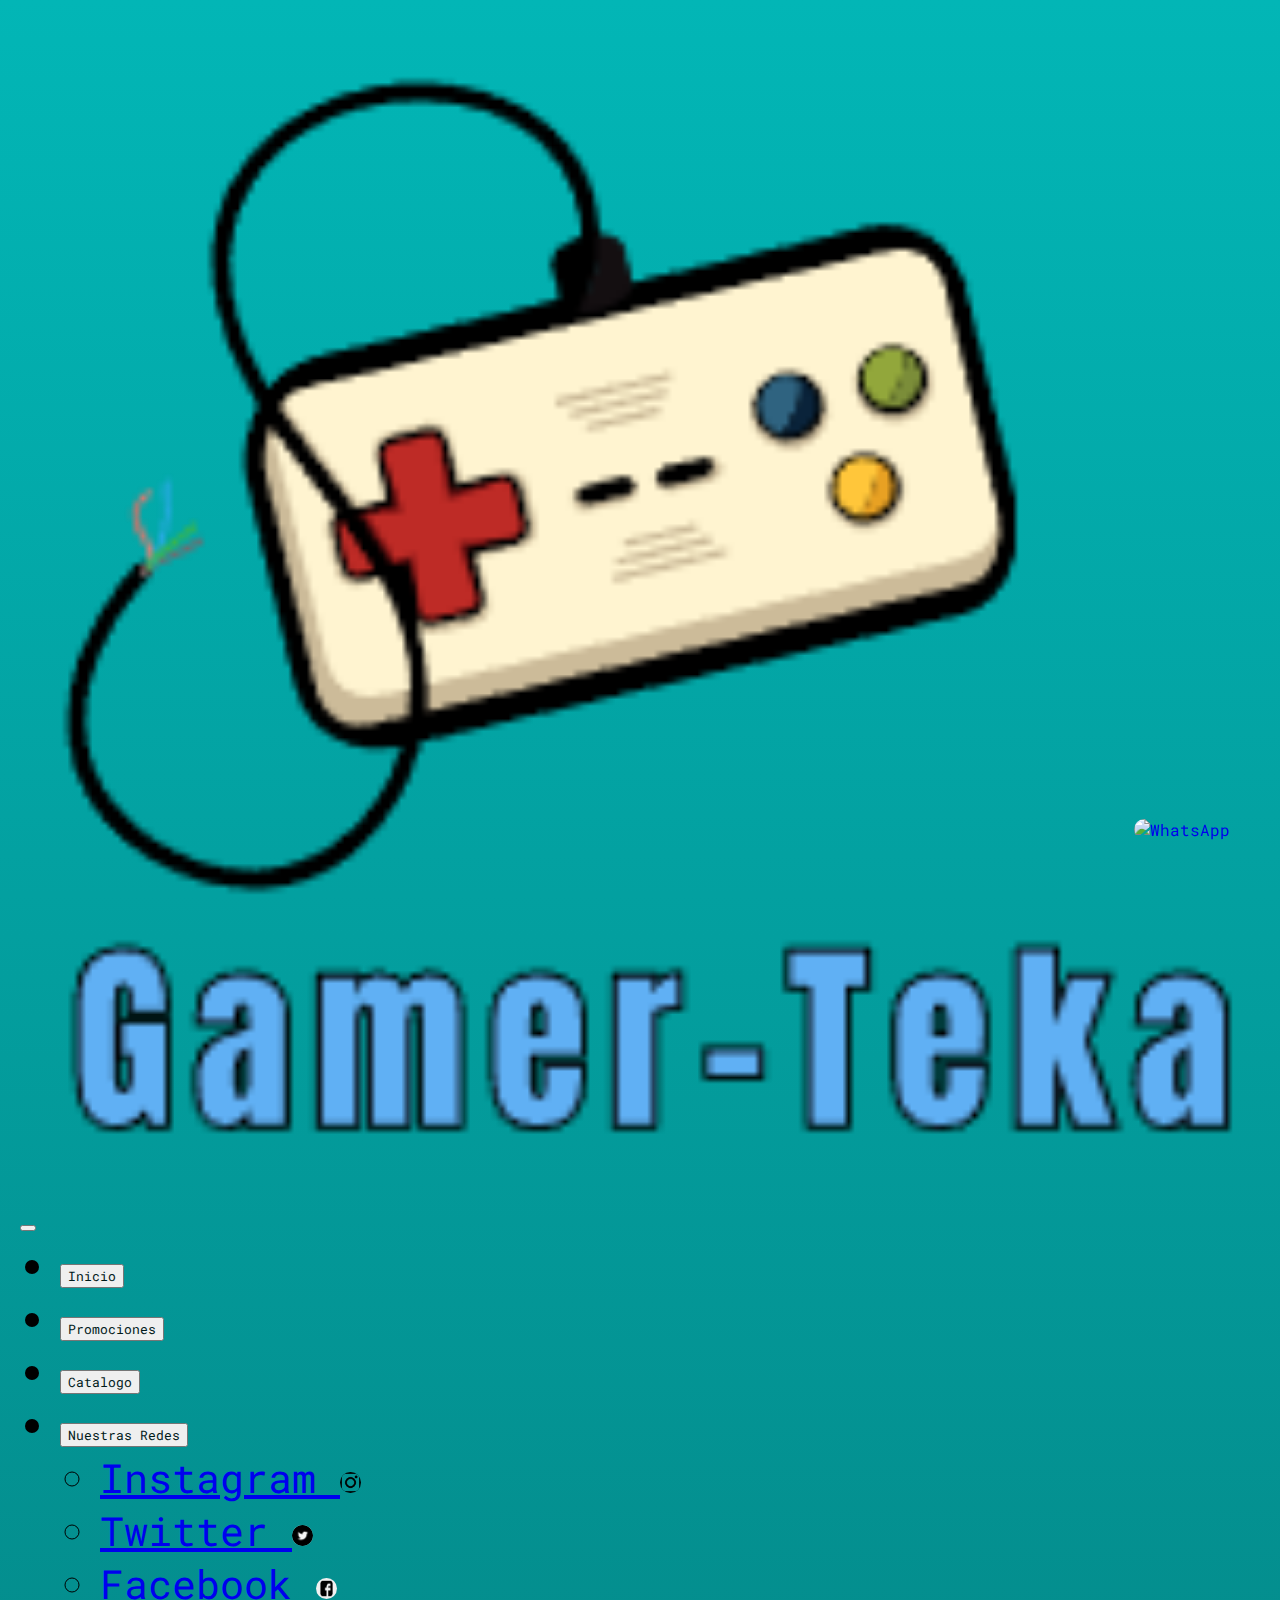
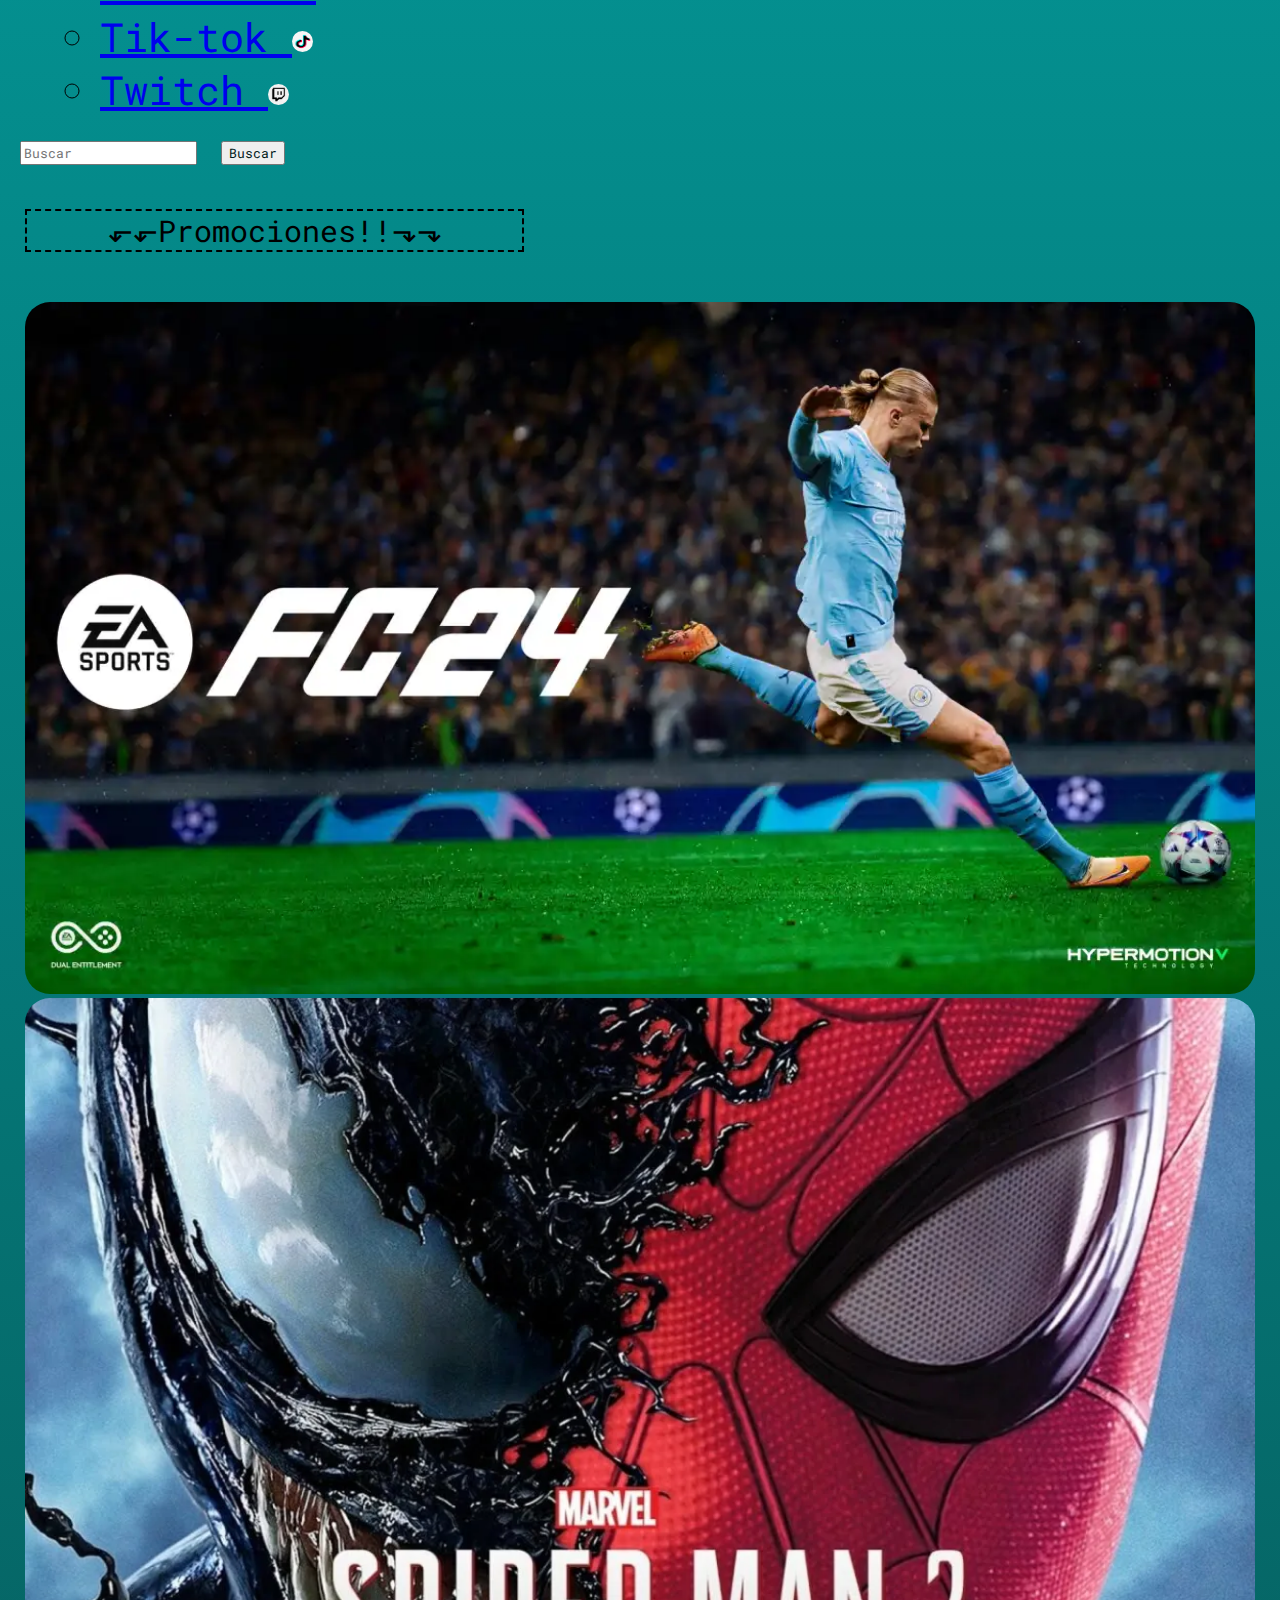
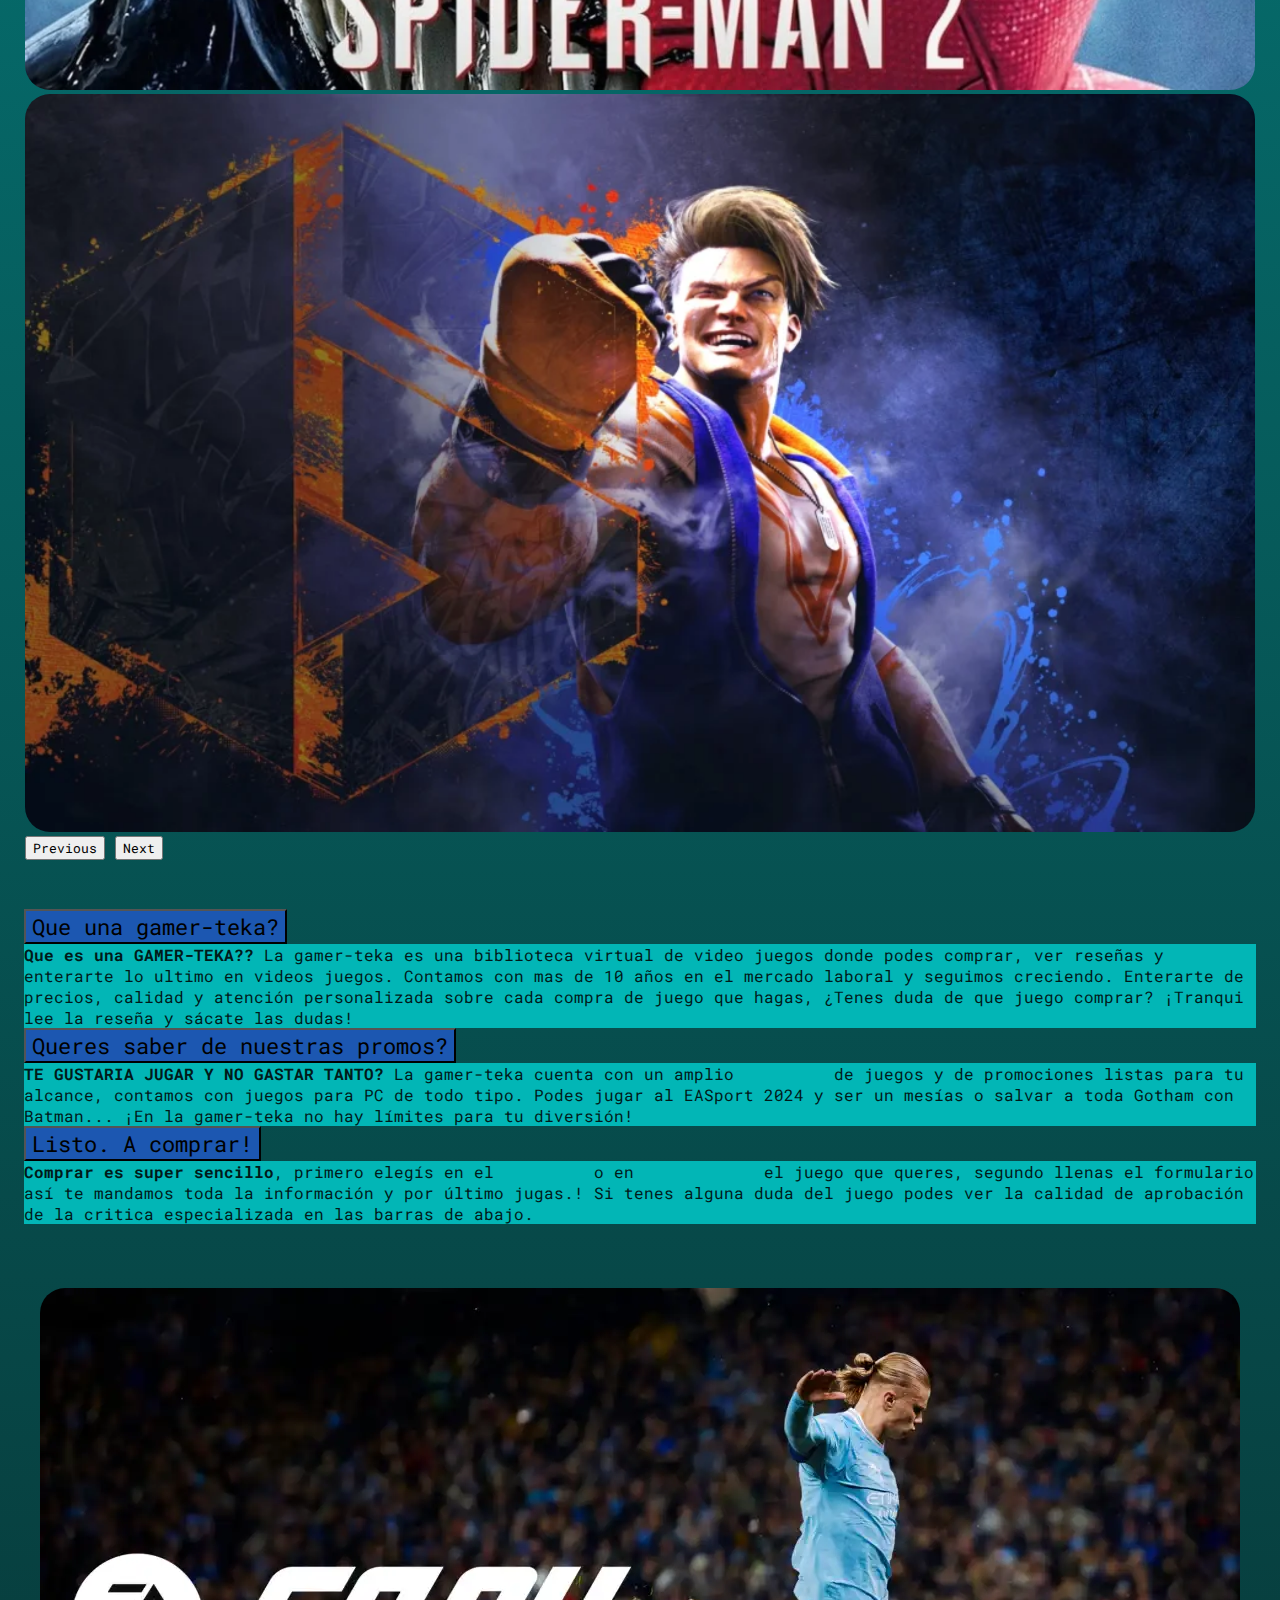
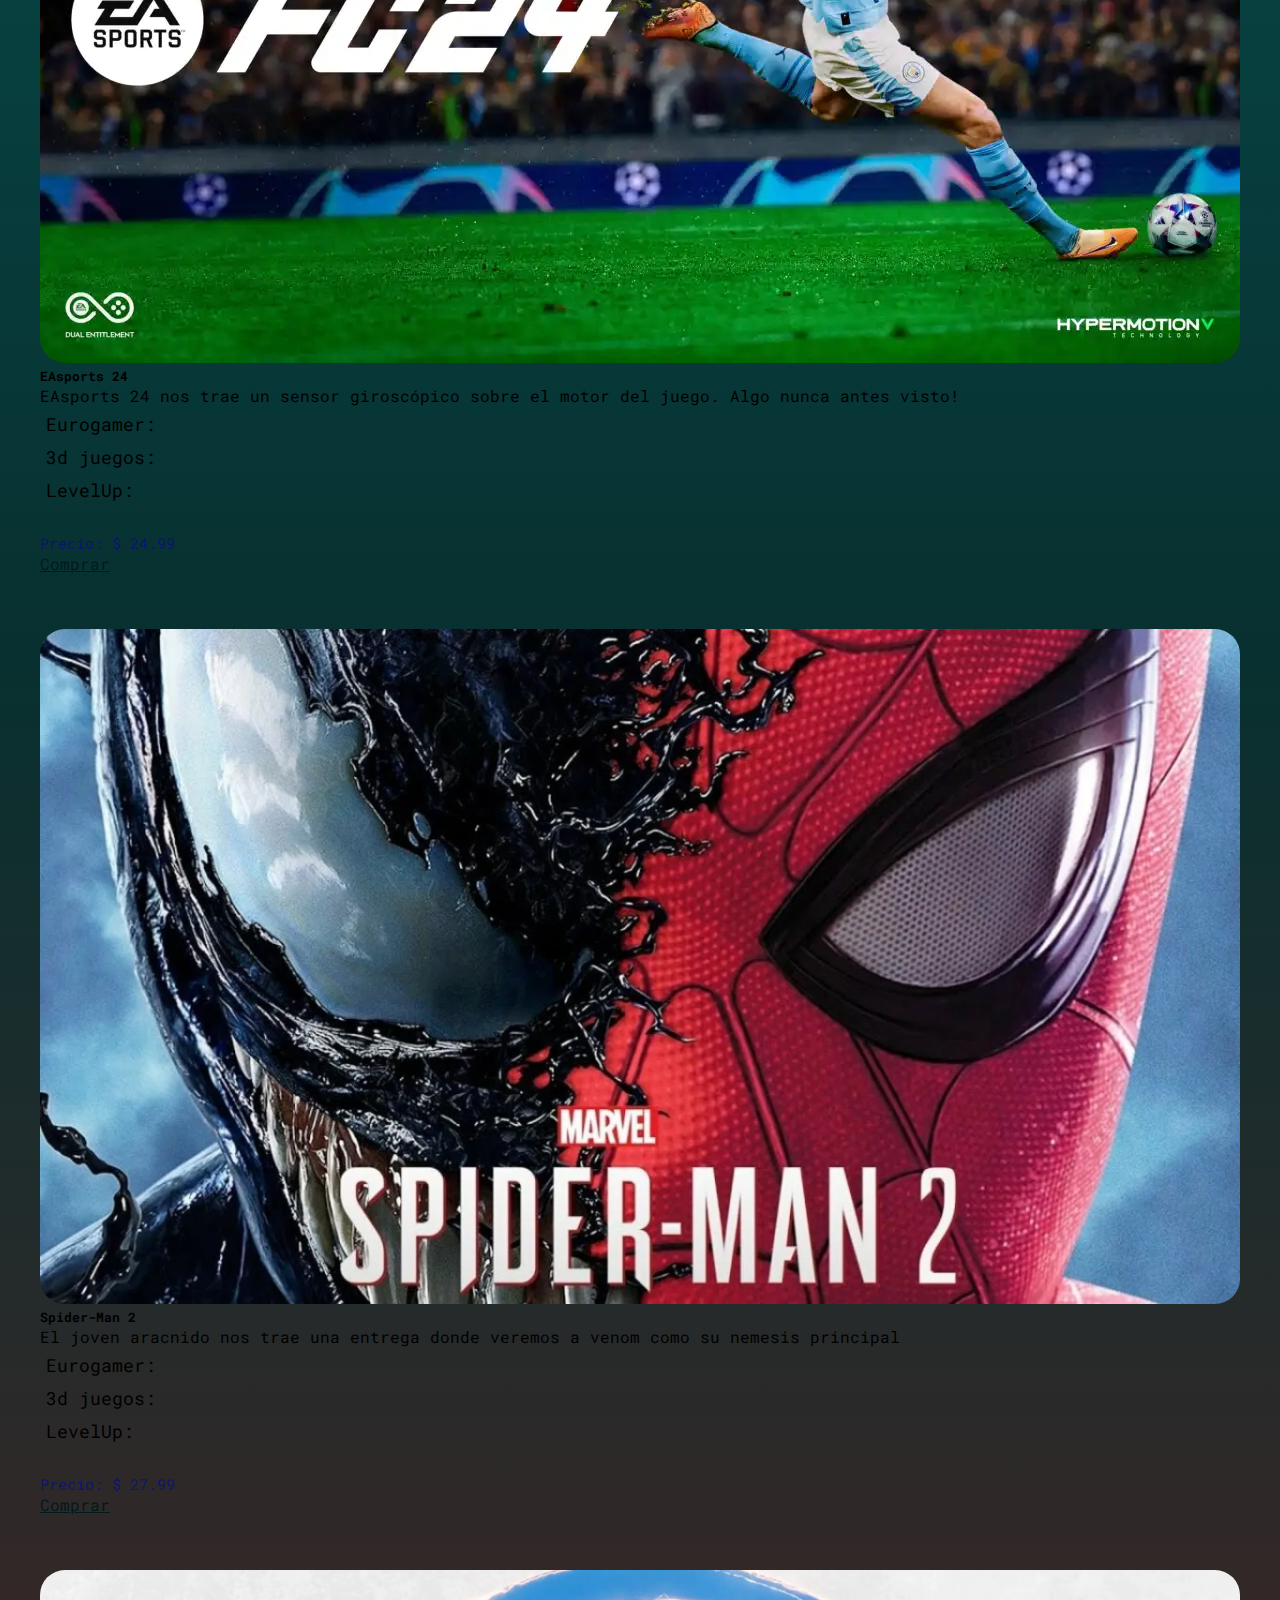
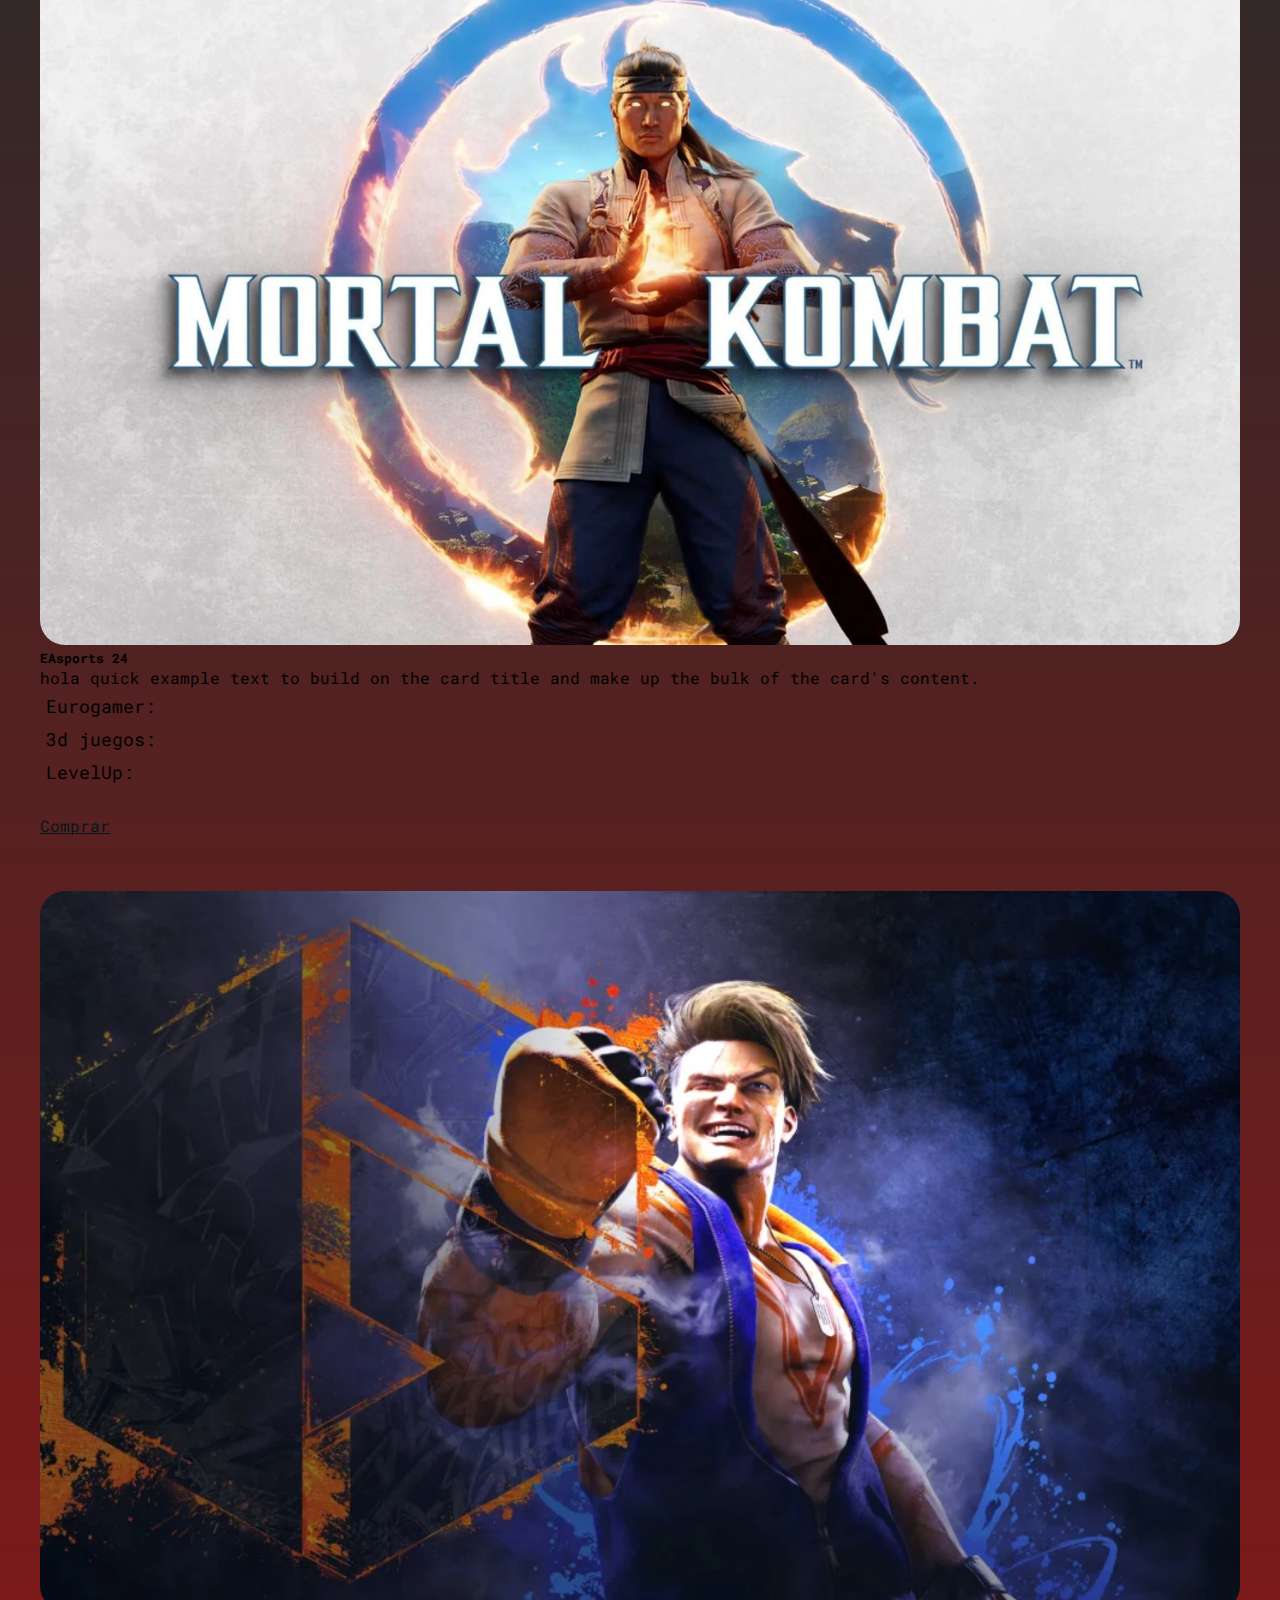
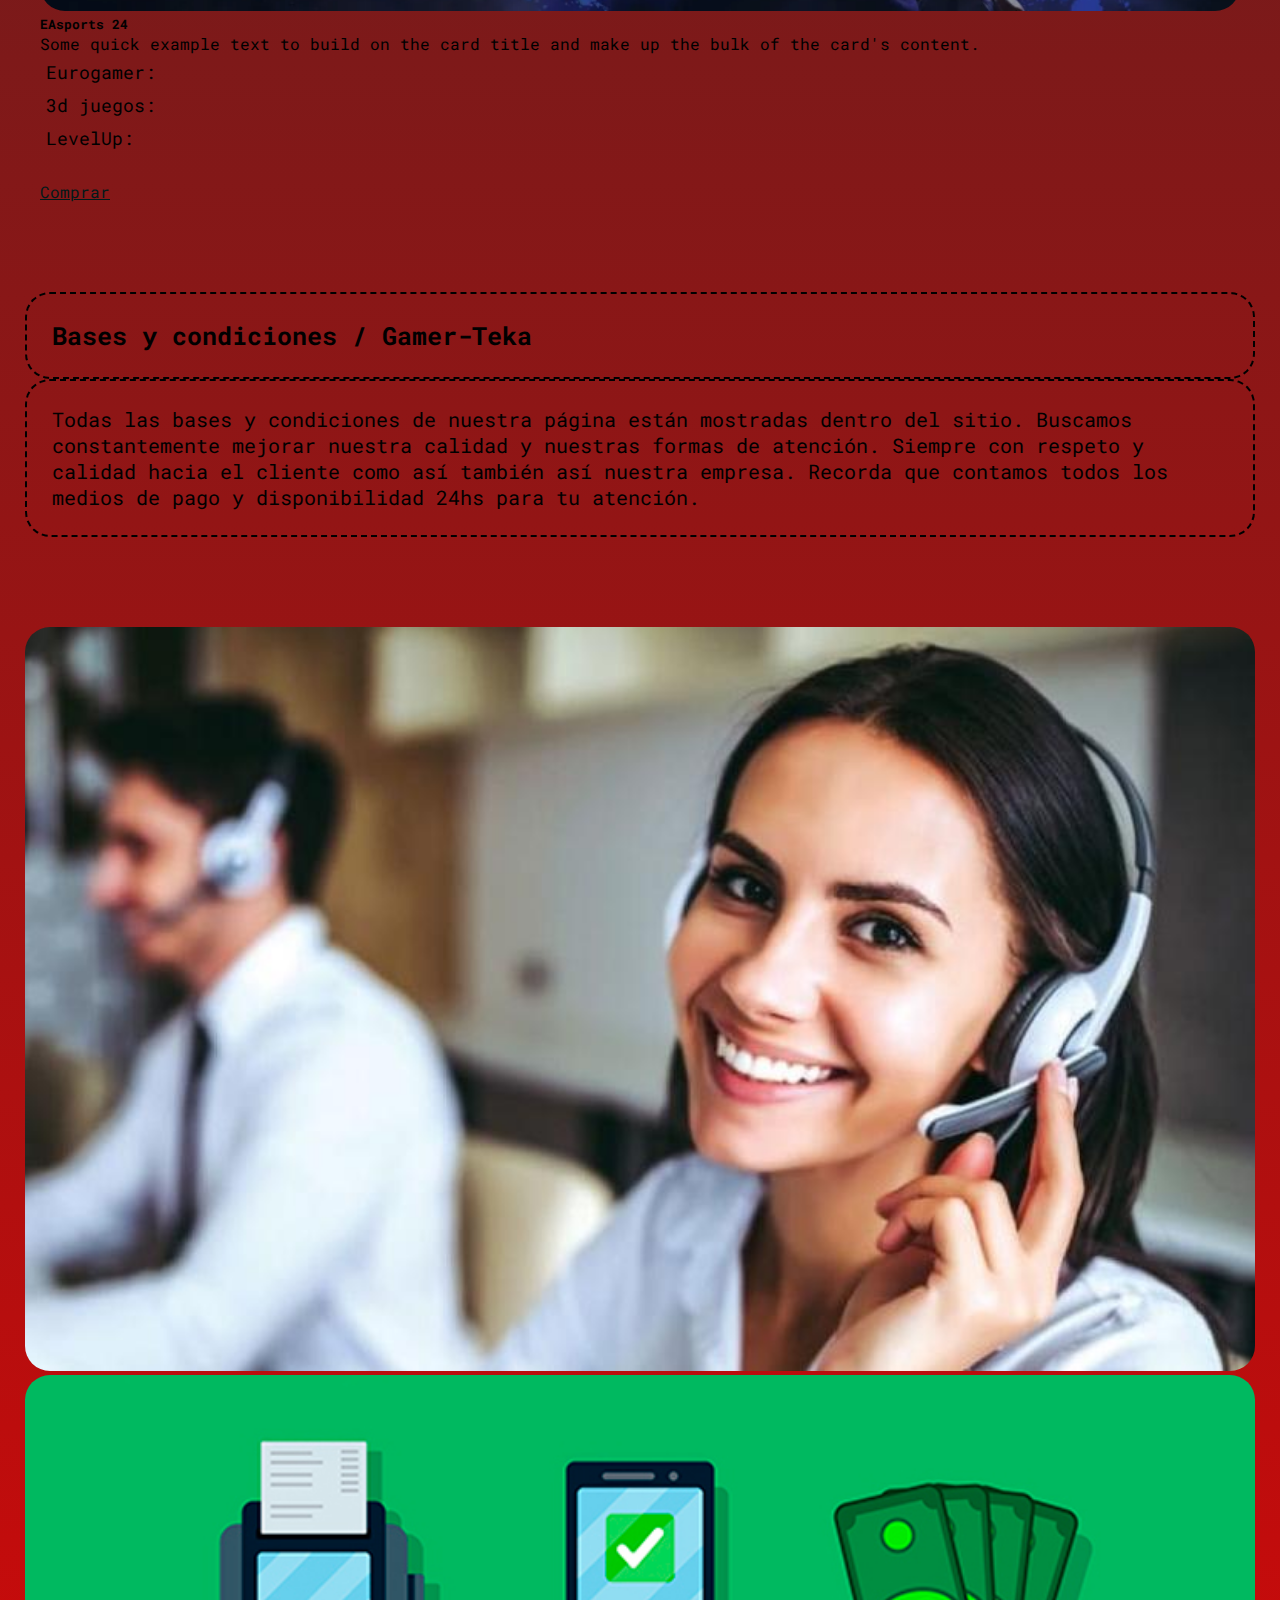
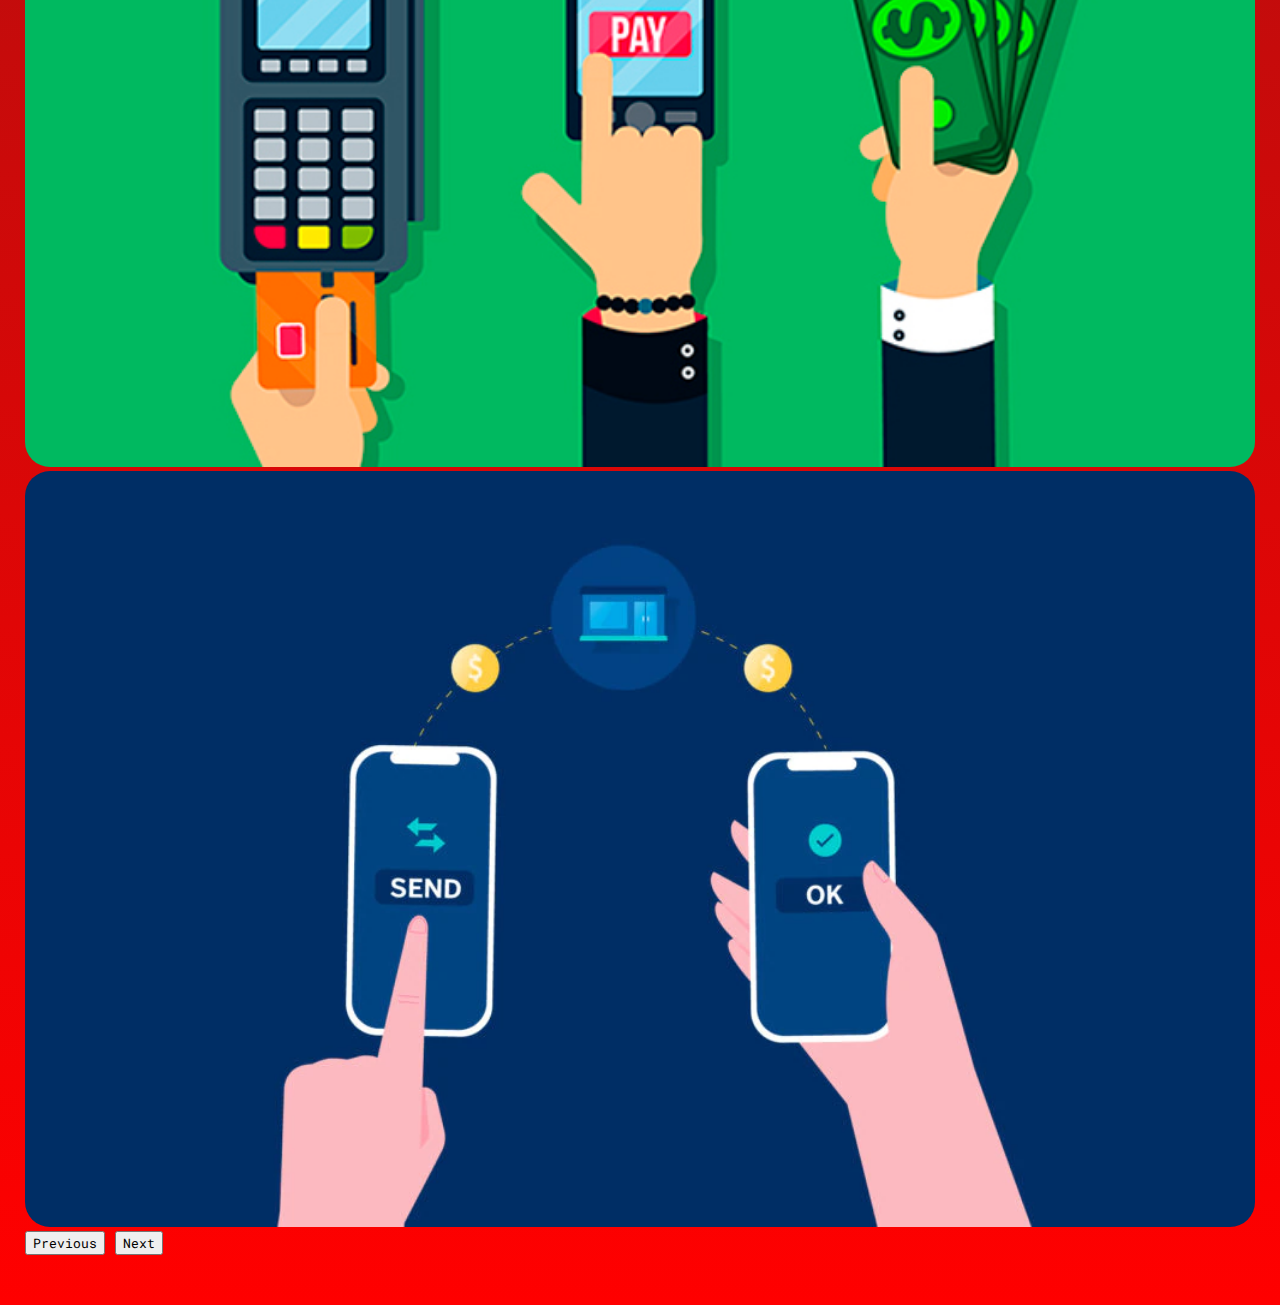
==== index.html @ b651412f "acomodo error en imagen" ====
<!DOCTYPE html>
<html lang="en">

<head>
  <meta charset="utf-8" />
  <meta name="viewport" content="width=device-width, initial-scale=1" />
  <title>Gamer-Teka</title>
  <link rel="icon" href="./images/Logo-gamer-teka.png">
  <link href="https://cdn.jsdelivr.net/npm/bootstrap@5.3.1/dist/css/bootstrap.min.css" rel="stylesheet"
    integrity="sha384-4bw+/aepP/YC94hEpVNVgiZdgIC5+VKNBQNGCHeKRQN+PtmoHDEXuppvnDJzQIu9" crossorigin="anonymous" />
  <script src="https://cdn.jsdelivr.net/npm/@popperjs/core@2.11.8/dist/umd/popper.min.js"
    integrity="sha384-I7E8VVD/ismYTF4hNIPjVp/Zjvgyol6VFvRkX/vR+Vc4jQkC+hVqc2pM8ODewa9r"
    crossorigin="anonymous"></script>
  <script src="https://cdn.jsdelivr.net/npm/bootstrap@5.3.1/dist/js/bootstrap.min.js"
    integrity="sha384-Rx+T1VzGupg4BHQYs2gCW9It+akI2MM/mndMCy36UVfodzcJcF0GGLxZIzObiEfa"
    crossorigin="anonymous"></script>
  <link rel="stylesheet" href="./css/styles.css" />
</head>

<body>

  <!--header es mi navegador por defecto-->
  <header>
  <nav class="navbar navbar-expand-lg col-xs col-sm col-md col-lg col-xl col-xll">
    <div class="container-fluid">
      <a class="navbar-brand" href="#"><img src="./images/Logo-gamer-teka.png" alt=""></a>
      <button class="navbar-toggler" type="button" data-bs-toggle="collapse" data-bs-target="#navbarSupportedContent"
        aria-controls="navbarSupportedContent" aria-expanded="false" aria-label="Toggle navigation">
        <span class="navbar-toggler-icon"></span>
      </button>
      <div class="collapse navbar-collapse" id="navbarSupportedContent">
        <ul class="navbar-nav me-auto mb-2 mb-lg-0 justify-content-around w-100">
          <li class="nav-item">
            <a class="nav-link" href="index.html"><button type="button" class="btn btn-primary btn-lg">Inicio</button></a>
          </li>
          <li class="nav-item">
            <a class="nav-link" href="./pages/buy.html"><button type="button" class="btn btn-primary btn-lg">Promociones</button></a>
          </li>
         
          <li class="nav-item">
            <a class="nav-link" href="./pages/catalogue.html"><button type="button" class="btn btn-primary btn-lg">Catalogo</button></a>
          </li>

          <li class="nav-item dropdown">
            <a class="nav-link dropdown-toggle" href="#" role="button" data-bs-toggle="dropdown" aria-expanded="false">
              <button type="button" class="btn btn-primary btn-lg">Nuestras Redes</button>
            </a>
            <ul class="dropdown-menu">
              <li><a class="dropdown-item" href="https://instagram.com/yionni?utm_source=qr&igshid=NGExMmI2YTkyZg%3D%3D" target="_blank">Instagram <img class="logos-redes" src="./images/logo insta.png" alt=""></a></li>
              <li><a class="dropdown-item" href="https://twitter.com/YionniAkd?t=nTB1Cv7ASyfRS9H-cko8kA&s=09" target="_blank">Twitter <img class="logos-redes" src="./images/logo-twitter 2.png" ></a></li>
              <li><a class="dropdown-item" href="https://www.facebook.com/Yionni/"  target="_blank">Facebook <img class="logos-redes" src="./images/facebook-logo.png" alt=""></a></li>
              <li><a class="dropdown-item" href="http://tiktok.com/@yionniakd" target="_blank">Tik-tok <img class="logos-redes" src="./images/tiktok-logo.png" alt=""></a></li>
              <li><a class="dropdown-item" href="https://www.twitch.tv/yionni?sr=a" target="_blank">Twitch <img class="logos-redes" src="./images/twitch-logo.png" alt=""></a></li>
            </ul>
          </li>
        </ul>
        <form class="d-flex" role="search">
          <input class="form-control me-2" type="search" placeholder="Buscar" aria-label="Search" />
          <button class="btn btn-primary btn-lg" type="submit">
            Buscar
          </button>
        </form>
      </div>
    </div>
  </nav>
</header>
  <section class="container">
    <div class="row">
  <div class="col-xs col-sm col-md col-lg col-xl col-xll caja-texto">
    <p class="text-carrusel">&#11024;&#11024;Promociones!!&#11022;&#11022;</p>
  </div>
</div>
</section>
    <!--Carrusel en el main-->
  <main class="section-carrusel">
  <div class="container">
    <div class="row">
      <div class="">
        <div id="carouselExample" class="carousel slide">
          <div class="carousel-inner">
            <div class="carousel-item active">
              <a href="./pages/buy.html"><img src="./images/fifa 24.webp" class="d-block w-100" alt="..." /></a>
            </div>
            <div class="carousel-item">
              <a href="./pages/buy.html"><img src="./images/Marvel-Spider-Man-2.webp" class="d-block w-100" alt="..." /></a>
            </div>
            <div class="carousel-item">
              <a href="./pages/buy.html"><img src="./images/street-fighter-6-alta-calidad.webp" class="d-block w-100" alt="..." /></a>
            </div>
          </div>
          <button class="carousel-control-prev" type="button" data-bs-target="#carouselExample" data-bs-slide="prev">
            <span class="carousel-control-prev-icon" aria-hidden="true"></span>
            <span class="visually-hidden">Previous</span>
          </button>
          <button class="carousel-control-next" type="button" data-bs-target="#carouselExample" data-bs-slide="next">
            <span class="carousel-control-next-icon" aria-hidden="true"></span>
            <span class="visually-hidden">Next</span>
          </button>
        </div>
      </div>
    </div>
  </div>
  </main>
  <!--Seccion del acordeon-->
<section class="section-acordeon">
  <div class="accordion" id="accordionExample">
    <div class="accordion-item">
      <h2 class="accordion-header">
        <button class="accordion-button" type="button" data-bs-toggle="collapse" data-bs-target="#collapseOne" aria-expanded="true" aria-controls="collapseOne">
            Que una gamer-teka?
        </button>
      </h2>
      <div id="collapseOne" class="accordion-collapse collapse show" data-bs-parent="#accordionExample">
        <div class="accordion-body">
          <strong>Que es una GAMER-TEKA??</strong> La gamer-teka es una biblioteca virtual de video juegos donde podes comprar, ver reseñas y enterarte lo ultimo en videos juegos. Contamos con mas de 10 años en el mercado laboral y seguimos creciendo. Enterarte de precios, calidad y atención personalizada sobre cada compra de juego que hagas, ¿Tenes duda de que juego comprar? ¡Tranqui lee la reseña y sácate las dudas!
        </div>
      </div>
    </div>
    <div>
  <div class="accordion-item acordeon-promo">
      <h2 class="accordion-header">
        <button class="accordion-button collapsed" type="button" data-bs-toggle="collapse" data-bs-target="#collapseTwo"
          aria-expanded="false" aria-controls="collapseTwo">
          Queres saber de nuestras promos?
        </button>
      </h2>
      <div id="collapseTwo" class="accordion-collapse collapse" data-bs-parent="#accordionExample">
        <div class="accordion-body">
          <strong>TE GUSTARIA JUGAR Y NO GASTAR TANTO?</strong> La gamer-teka cuenta con un amplio <a href="./pages/catalogue.html" class="links-acordeon">catalogo</a> de juegos y de promociones listas para tu alcance, contamos con juegos para PC de todo tipo. Podes jugar al EASport 2024 y ser un mesías o salvar a toda Gotham con Batman... ¡En la gamer-teka no hay límites para tu diversión!
        </div>
      </div>
    </div>
    <div class="accordion-item">
      <h2 class="accordion-header">
        <button class="accordion-button collapsed" type="button" data-bs-toggle="collapse" data-bs-target="#collapseThree"
          aria-expanded="false" aria-controls="collapseThree">
          Listo. A comprar!
        </button>
      </h2>
      <div id="collapseThree" class="accordion-collapse collapse" data-bs-parent="#accordionExample">
        <div class="accordion-body">
          <strong>Comprar es super sencillo</strong>, primero elegís en el <a href="./pages/catalogue.html" class="links-acordeon">catalogo</a> o en <a href="./pages/buy.html" class="links-acordeon">promociones</a> el juego que queres, segundo llenas el formulario así te mandamos toda la información y por último jugas.!
           Si tenes alguna duda del juego podes ver la calidad de aprobación de la critica especializada en las barras de abajo.
        </div>
      </div>
    </div>
    </div>
  </div>
</section>
  <!--seccion de cards como adelanto de los juegos en catalogo-->
<section class="section-cards">
  <div class="row">
    <div class="card-group">
      <div class="card">
        <img src="./images/fifa 24.webp">
        <div class="card-body">
          <h5 class="card-title">EAsports 24</h5>
          <p class="card-text">EAsports 24 nos trae un sensor giroscópico sobre el motor del juego. Algo nunca antes visto!</p>
          
          <div class="critics">
            <p class="critics-bars">Eurogamer:</p>
            <div class="progress" role="progressbar" aria-label="Default striped example" aria-valuenow="10" aria-valuemin="0" aria-valuemax="100">
              <div class="progress-bar progress-bar-striped" style="width: 90%"></div>
            </div>
            <p class="critics-bars">3d juegos:</p>
            <div class="progress" role="progressbar" aria-label="Success striped example" aria-valuenow="25" aria-valuemin="0" aria-valuemax="100">
              <div class="progress-bar progress-bar-striped bg-danger" style="width: 75%"></div>
            </div>
            <p class="critics-bars">LevelUp:</p>
            
            <div class="progress" role="progressbar" aria-label="Warning striped example" aria-valuenow="75" aria-valuemin="0" aria-valuemax="100">
              <div class="progress-bar progress-bar-striped bg-warning" style="width: 60%"></div>
            </div>
            </div>
          <p class="card-text-p">Precio: $ 24.99</p>
          

          <a href="#" class="btn btn-primary">Comprar</a>
        </div>
      </div>
      
      <div class="card">
        <img src="./images/Marvel-Spider-Man-2.webp" alt="...">
        <div class="card-body">
          <h5 class="card-title">Spider-Man 2</h5>
          <p class="card-text">El joven aracnido nos trae una entrega donde veremos a venom como su nemesis principal</p>
          <div class="critics">
            <p class="critics-bars">Eurogamer:</p>
            <div class="progress" role="progressbar" aria-label="Default striped example" aria-valuenow="10" aria-valuemin="0" aria-valuemax="100">
              <div class="progress-bar progress-bar-striped" style="width: 90%"></div>
            </div>
            <p class="critics-bars">3d juegos:</p>
            <div class="progress" role="progressbar" aria-label="Success striped example" aria-valuenow="25" aria-valuemin="0" aria-valuemax="100">
              <div class="progress-bar progress-bar-striped bg-danger" style="width: 90%"></div>
            </div>
            <p class="critics-bars">LevelUp:</p>
            
            <div class="progress" role="progressbar" aria-label="Warning striped example" aria-valuenow="75" aria-valuemin="0" aria-valuemax="100">
              <div class="progress-bar progress-bar-striped bg-warning" style="width: 100%"></div>
            </div>
            
          </div>
          <p class="card-text-p">Precio: $ 27.99</p>
          <a href="#" class="btn btn-primary">Comprar</a>
        </div>
      </div>

      <div class="card">
        <img src="./images/mortal-kombat-1.webp" alt="...">
        <div class="card-body">
          <h5 class="card-title">EAsports 24</h5>
          <p class="card-text">hola quick example text to build on the card title and make up the bulk of the card's
            content.</p>
          <div class="critics">
            <p class="critics-bars">Eurogamer:</p>
            <div class="progress" role="progressbar" aria-label="Default striped example" aria-valuenow="10" aria-valuemin="0" aria-valuemax="100">
              <div class="progress-bar progress-bar-striped" style="width: 88%"></div>
            </div>
            <p class="critics-bars">3d juegos:</p>
            <div class="progress" role="progressbar" aria-label="Success striped example" aria-valuenow="80" aria-valuemin="0" aria-valuemax="100">
              <div class="progress-bar progress-bar-striped bg-danger" style="width: 25%"></div>
            </div>
            <p class="critics-bars">LevelUp:</p>
            
            <div class="progress" role="progressbar" aria-label="Warning striped example" aria-valuenow="75" aria-valuemin="0" aria-valuemax="100">
              <div class="progress-bar progress-bar-striped bg-warning" style="width: 75%"></div>
            </div>
            
          </div>
          
          <a href="#" class="btn btn-primary">Comprar</a>
        </div>
      </div>

      <div class="card">
        <img src="./images/street-fighter-6-alta-calidad.webp" alt="...">
        <div class="card-body">
          <h5 class="card-title">EAsports 24</h5>
          <p class="card-text">Some quick example text to build on the card title and make up the bulk of the card's
            content.</p>
          <div class="critics">
            <p class="critics-bars">Eurogamer:</p>
            <div class="progress" role="progressbar" aria-label="Default striped example" aria-valuenow="10" aria-valuemin="0" aria-valuemax="100">
              <div class="progress-bar progress-bar-striped" style="width: 88%"></div>
            </div>
            <p class="critics-bars">3d juegos:</p>
            <div class="progress" role="progressbar" aria-label="Success striped example" aria-valuenow="25" aria-valuemin="0" aria-valuemax="100">
              <div class="progress-bar progress-bar-striped bg-danger" style="width: 25%"></div>
            </div>
            <p class="critics-bars">LevelUp:</p>
            
            <div class="progress" role="progressbar" aria-label="Warning striped example" aria-valuenow="75" aria-valuemin="0" aria-valuemax="100">
              <div class="progress-bar progress-bar-striped bg-warning" style="width: 75%"></div>
            </div>
            
          </div>

          <a href="#" class="btn btn-primary">Comprar</a>
        </div>
      </div>
</section>

<!--Whatsapp flotante -->
<nav>
  <div class="whatsapp-button">
    <a href="https://api.whatsapp.com/send?phone=543517072101" target="_blank">
      <img class="logo-wsp" src="./images/logo-wsp-derrape.png" alt="WhatsApp">
    </a>
  </div>
</nav>

<!--FOOTER-->

<footer class="container">
  <div class="row">
      
      <div class="col-lg-8 col-xs col-sm col-md col-lg col-xl col-xll">
          <h2 class="h2-footer">Bases y condiciones / Gamer-Teka</h2>
          <p class="text-footer">Todas las bases y condiciones de nuestra página están mostradas dentro del sitio. Buscamos constantemente mejorar
          nuestra calidad y nuestras formas de atención. Siempre con respeto y calidad hacia el cliente como así también así
          nuestra empresa. Recorda que contamos todos los medios de pago y disponibilidad 24hs para tu atención.</p>
          
          
          </div>
    
      <!-- Carrusel en movimiento DE ATENCION AL CLIENTE-->

      <div class="col-lg-4 atencion-cliente">
          <div class="row d-flex justify-content-center align-items-center text-center">
          <div id="carouselExampleAutoplaying" class="carousel slide" data-bs-ride="carousel">
              <div class="carousel-inner">
                <div class="carousel-item active">
                  <img src="./images/atencion al cliente.jpg" class="d-block w-100" alt="...">
                </div>
                <div class="carousel-item">
                  <img src="./images/medios de pago.jpg" class="d-block w-100" alt="...">
                </div>
                <div class="carousel-item">
                  <img src="./images/transferencias.webp" class="d-block w-100" alt="...">
                </div>
              </div>
              <button class="carousel-control-prev" type="button" data-bs-target="#carouselExampleAutoplaying" data-bs-slide="prev">
                <span class="carousel-control-prev-icon" aria-hidden="true"></span>
                <span class="visually-hidden">Previous</span>
              </button>
              <button class="carousel-control-next" type="button" data-bs-target="#carouselExampleAutoplaying" data-bs-slide="next">
                <span class="carousel-control-next-icon" aria-hidden="true"></span>
                <span class="visually-hidden">Next</span>
              </button>
              </div>
          </div>
      </div>
  </div>
</div>
</footer>


</body>
</html>
---- css/styles.css ----
@import url("https://fonts.googleapis.com/css2?family=Roboto+Mono:ital,wght@0,100;0,200;0,300;0,400;0,500;0,600;0,700;1,100;1,200;1,300;1,400;1,500;1,600;1,700&display=swap");

* {
  font-family: "Roboto Mono", monospace;
  margin: 0; 
}
/* Index */
body {
  background-image: linear-gradient(#02b6b6, #083030, red);
  margin: 0;
}
::-webkit-scrollbar {
  display: none;
}
.btn-primary{
  color: rgb(1, 26, 26);
}
.btn-primary:hover{
  text-transform: uppercase;
  transition: 0.5s;
  background:darkred;
}
.navbar{
  background-color: none;
  padding-top: 35px;
  padding-left: 20px;
  font-size: 40px;
}
.dropdown-menu.show {
  display: block;
  background: #243dfd;
  text-align: center;
  margin-left: 10px;
  margin-right: 10px;
  color: rgb(1, 26, 26);
}
.logos-redes{
  width: 21px;
  height: 21px;
  background: none;
}
.d-grid{
  margin: 25px;
  font-size: 40px;
  padding-top: 0px;
}
.caja-texto{
  text-align: center;
  width: 500px;
}
.text-carrusel{
  font-size: 30px;
  margin-top: 15px;
  margin-right: 1px;
  text-align: center;
  border:black 2px dashed;
}
.nav-item:hover{
  color: rgb(28, 87, 177);
}
.nav-link:hover{
    color: rgb(28, 87, 177);
}
.dropdown-item:hover{
    color: rgb(28, 87, 177);
}
.accordion{
  padding: 24px;
  
}
.accordion-button{
  color: black;
  font-size: 22px;
  background-color: rgb(28, 87, 177);

}
.accordion-body{
  color: rgb(1, 26, 26);
  background-color: #02b6b6;
}
.acordeon-promo{
  border-radius: 0 !important;
  
}
.links-acordeon{
  text-decoration: none;
  color: #02b6b6;
}
.links-acordeon:hover{
  text-decoration: none;
  color:darkred;
}
/*PROMOCIONES*/
.container{
  
  border-radius: 25px;
  padding: 25px;
}

.col-lg-8{
  padding-top: 25px ;
}
img{
  width: 100%;
  height: 100%;
  border-radius: 25px;
}
.section-cards{
  margin-bottom: 25px;
}
.card{
  padding: 15px;
  margin: 25px;
}
.card-text-p{
  color:#0b166d;
  font-size: 15px;
  margin-top: 0;
}
.critics{
  padding-left: 0px;
  padding-bottom:25px
}
.critics-bars{
  margin: 3px;
  padding: 3px;
  font-size: large;
}
iframe{
  width: 70%;
  padding: 25px;
}

.text-video{
    text-align: center;
}

/*FLOTANTE NAV*/
.whatsapp-button {
  position: fixed;
  bottom: 40px;
  right: 30px;
  z-index: 999;
  background:none;
  border-radius: 100%;
  padding: 20px;
  padding-top: 25px;
  
}

.whatsapp-button a {
  display: block;
  text-decoration: none;
}
.whatsapp-button:hover{
  background-color: #0e7935;
  border-radius: 50%;
  padding: 10px;
  box-shadow: 4px 4px 8px rgba(228, 205, 205, 0.1);
  transition: 0.5s;
}
.logo-wsp{
  width: 50px;
  height: 100px;
}
.whatsapp-button img {
  width: 80px;
  height: 80px;
}

/*FORMULARIO DE COMPRA*/
.form-buy{
  font-size: 25px;
  color:#02b6b6;
  margin-top: 0px;
  border:black 2px dashed;
  border-radius: 25px;
  padding: 25px;
  
}
.text-condition{
  text-align: left;
  margin-left: -30px;
}
/*FOOTER*/
.h2-footer{
  color: black;
  font-size: 25px;
  margin-top: 0px;
  border:black 2px dashed;
  border-radius: 25px;
  padding: 25px;
}
.text-footer{
  color: black;
  margin-top: 0px;
  border:black 2px dashed;
  border-radius: 25px;
  padding: 25px;
  font-size: 20px;
}
.atencion-cliente{
padding-top: 90px ;
padding-bottom: 25px;
}
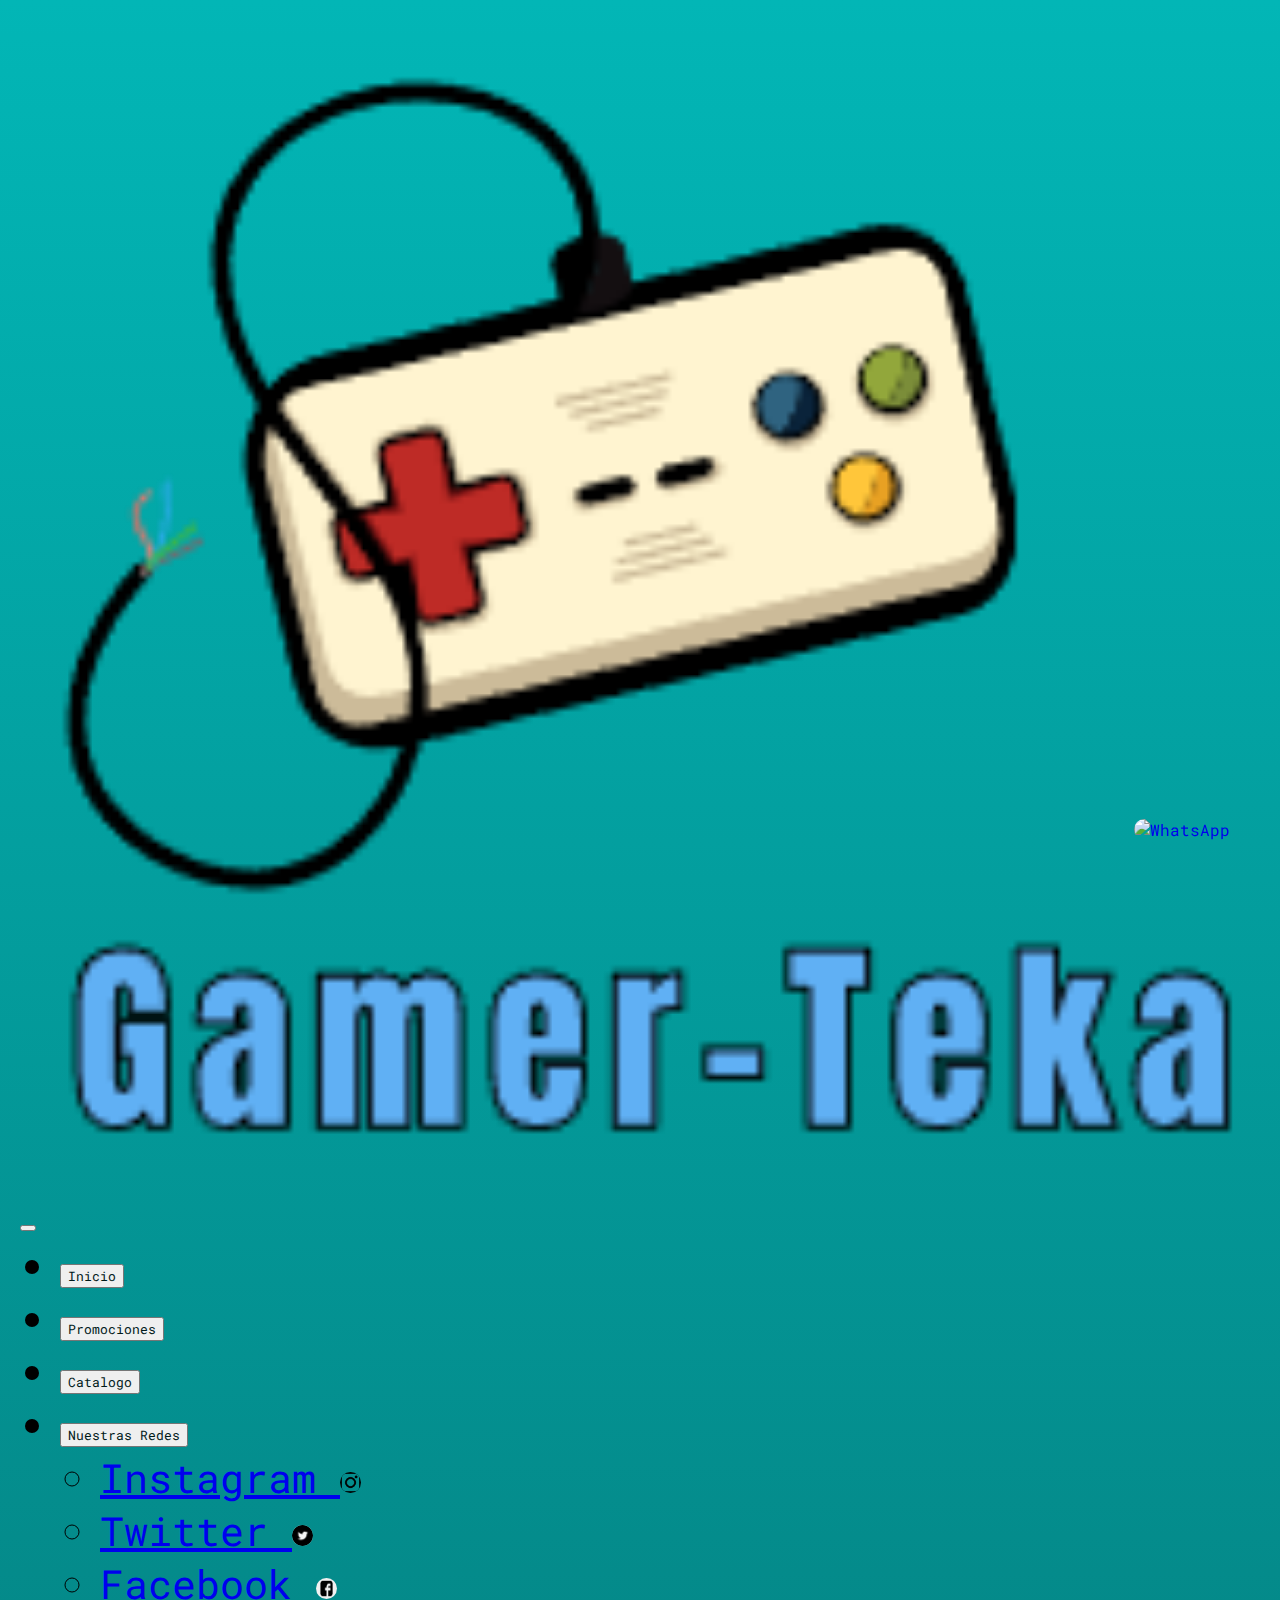
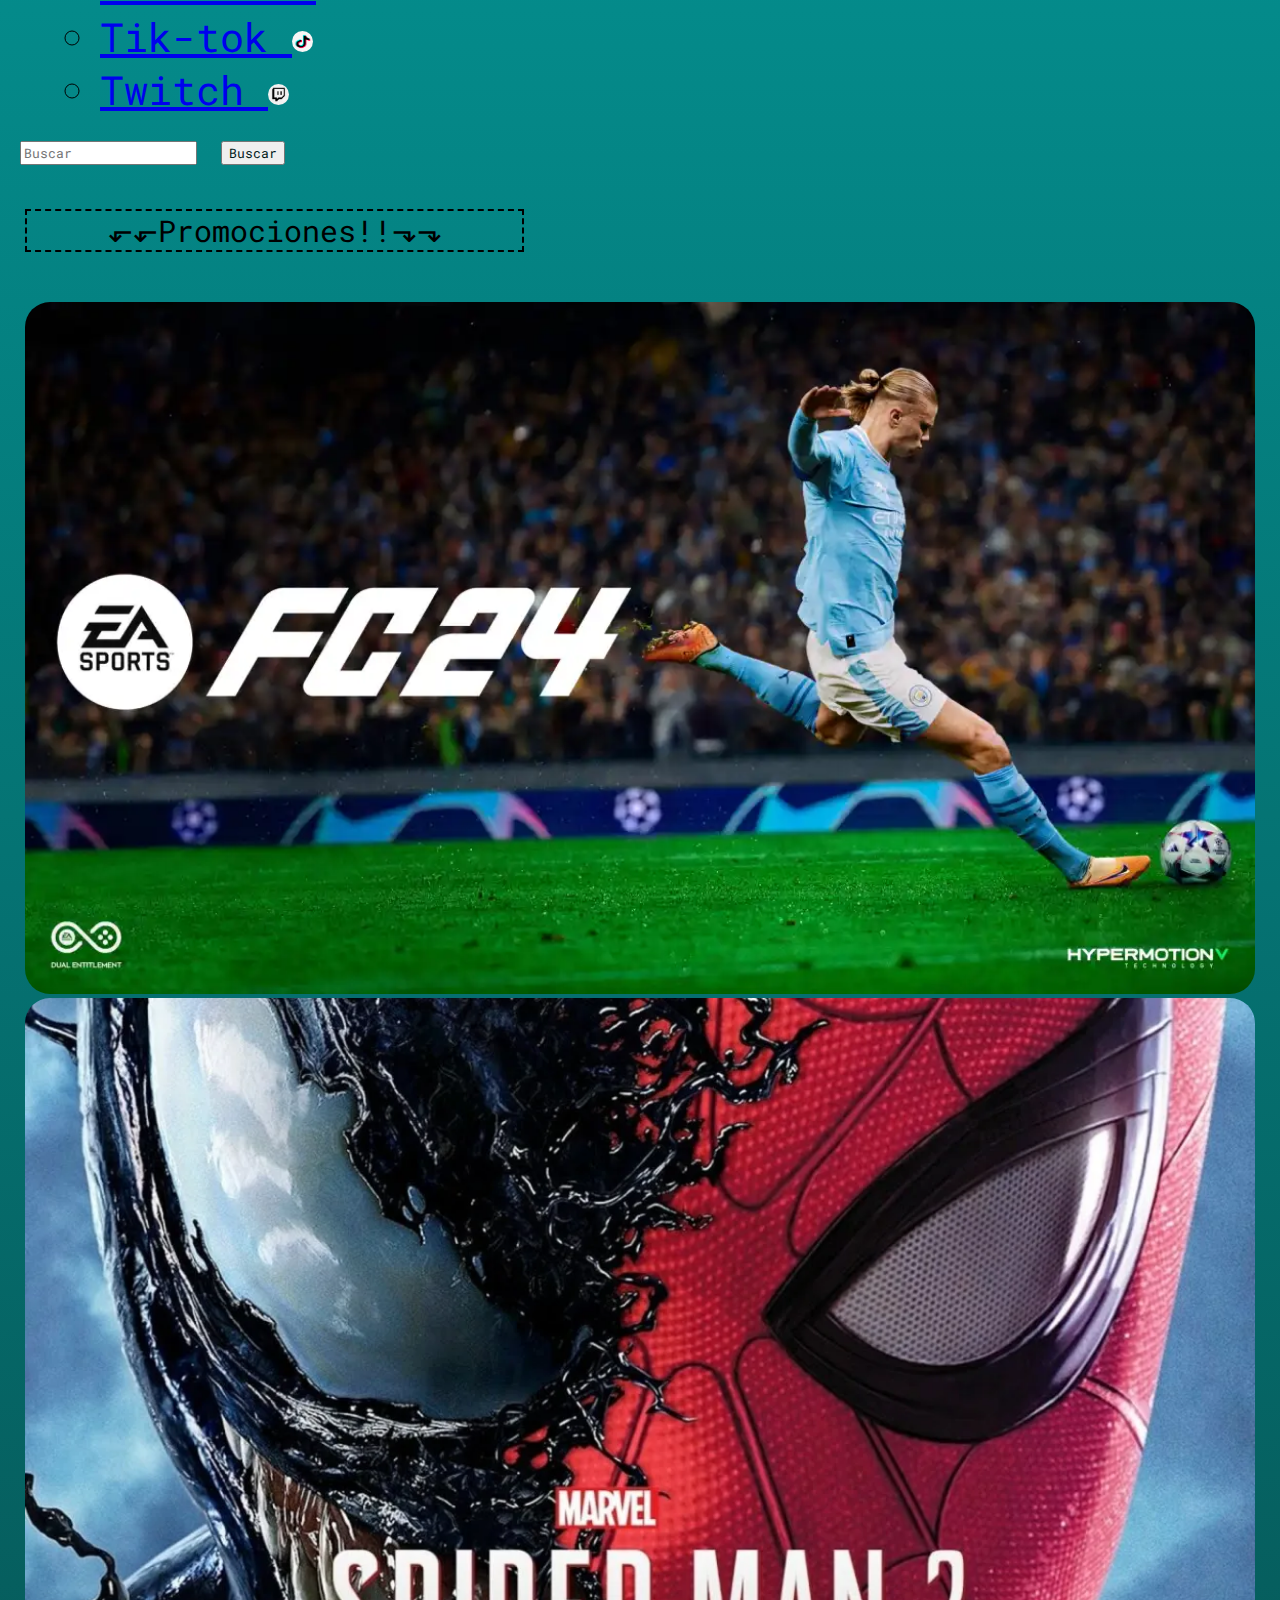
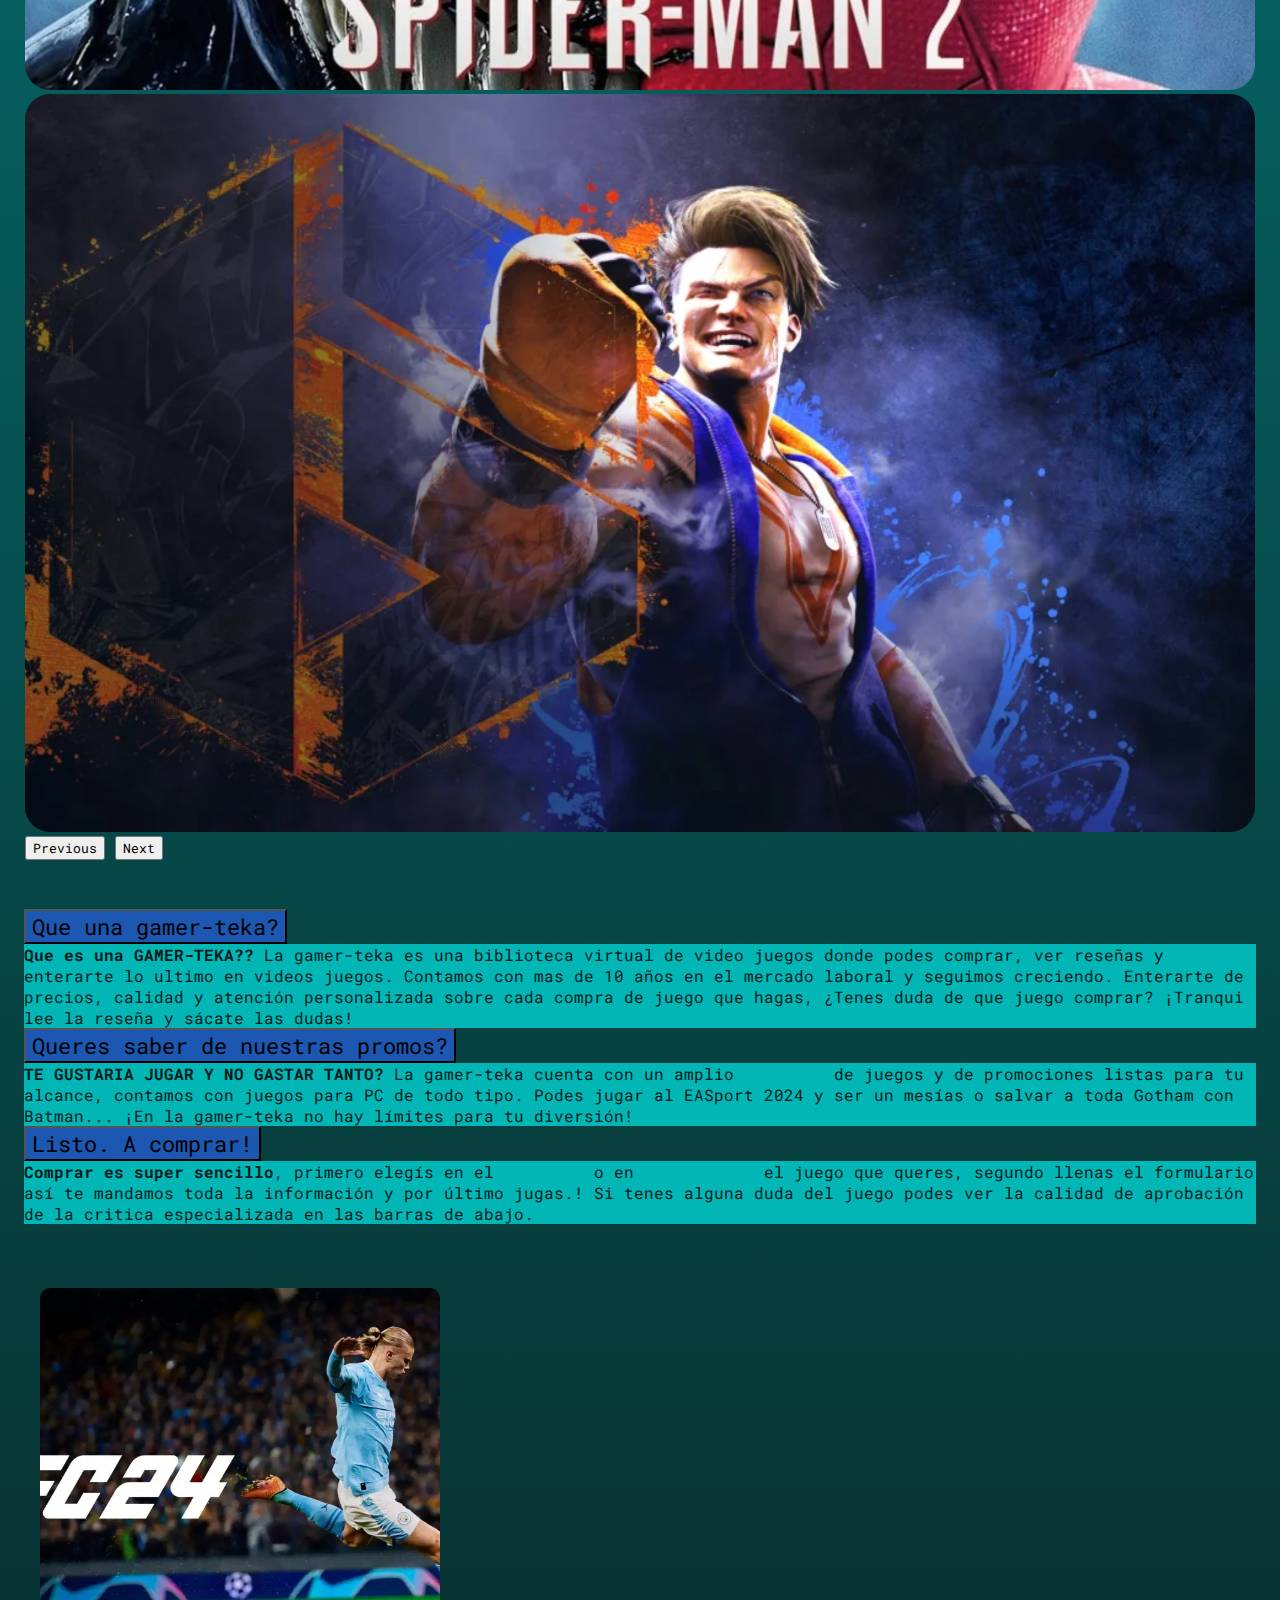
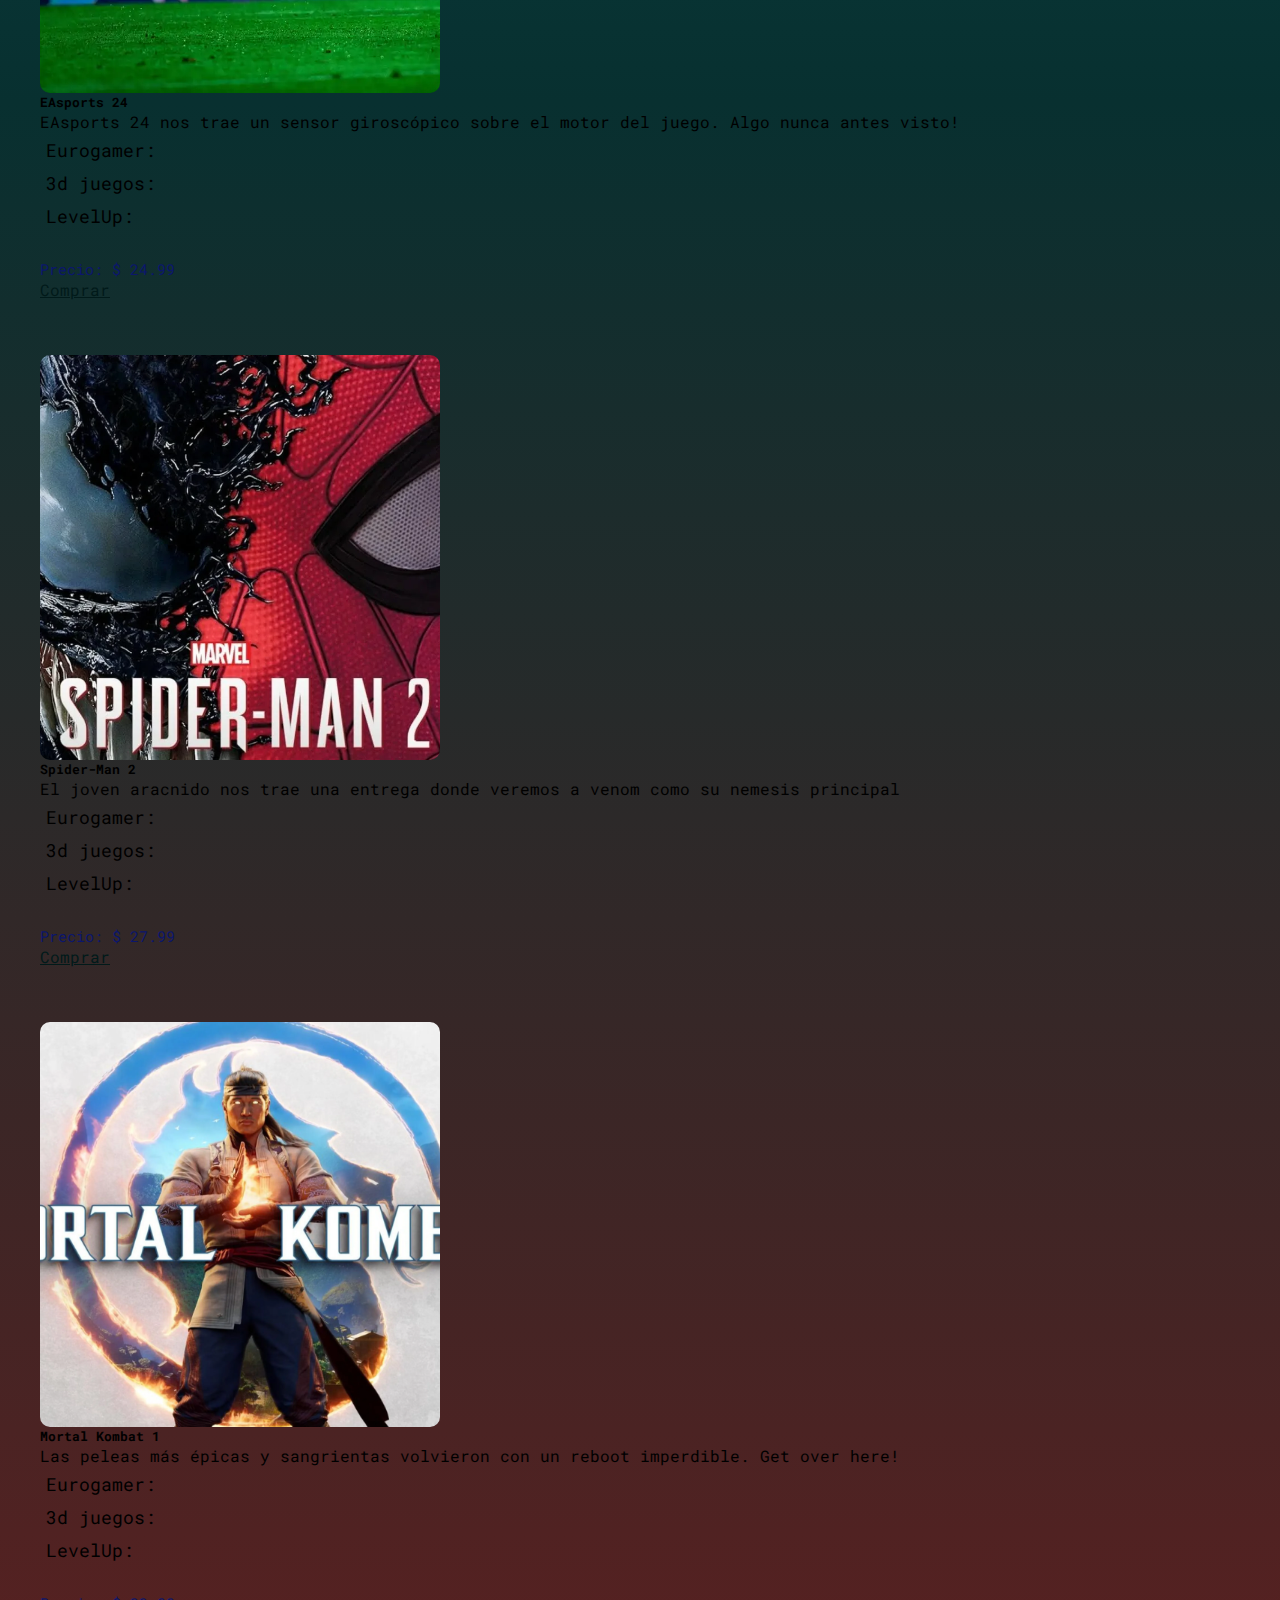
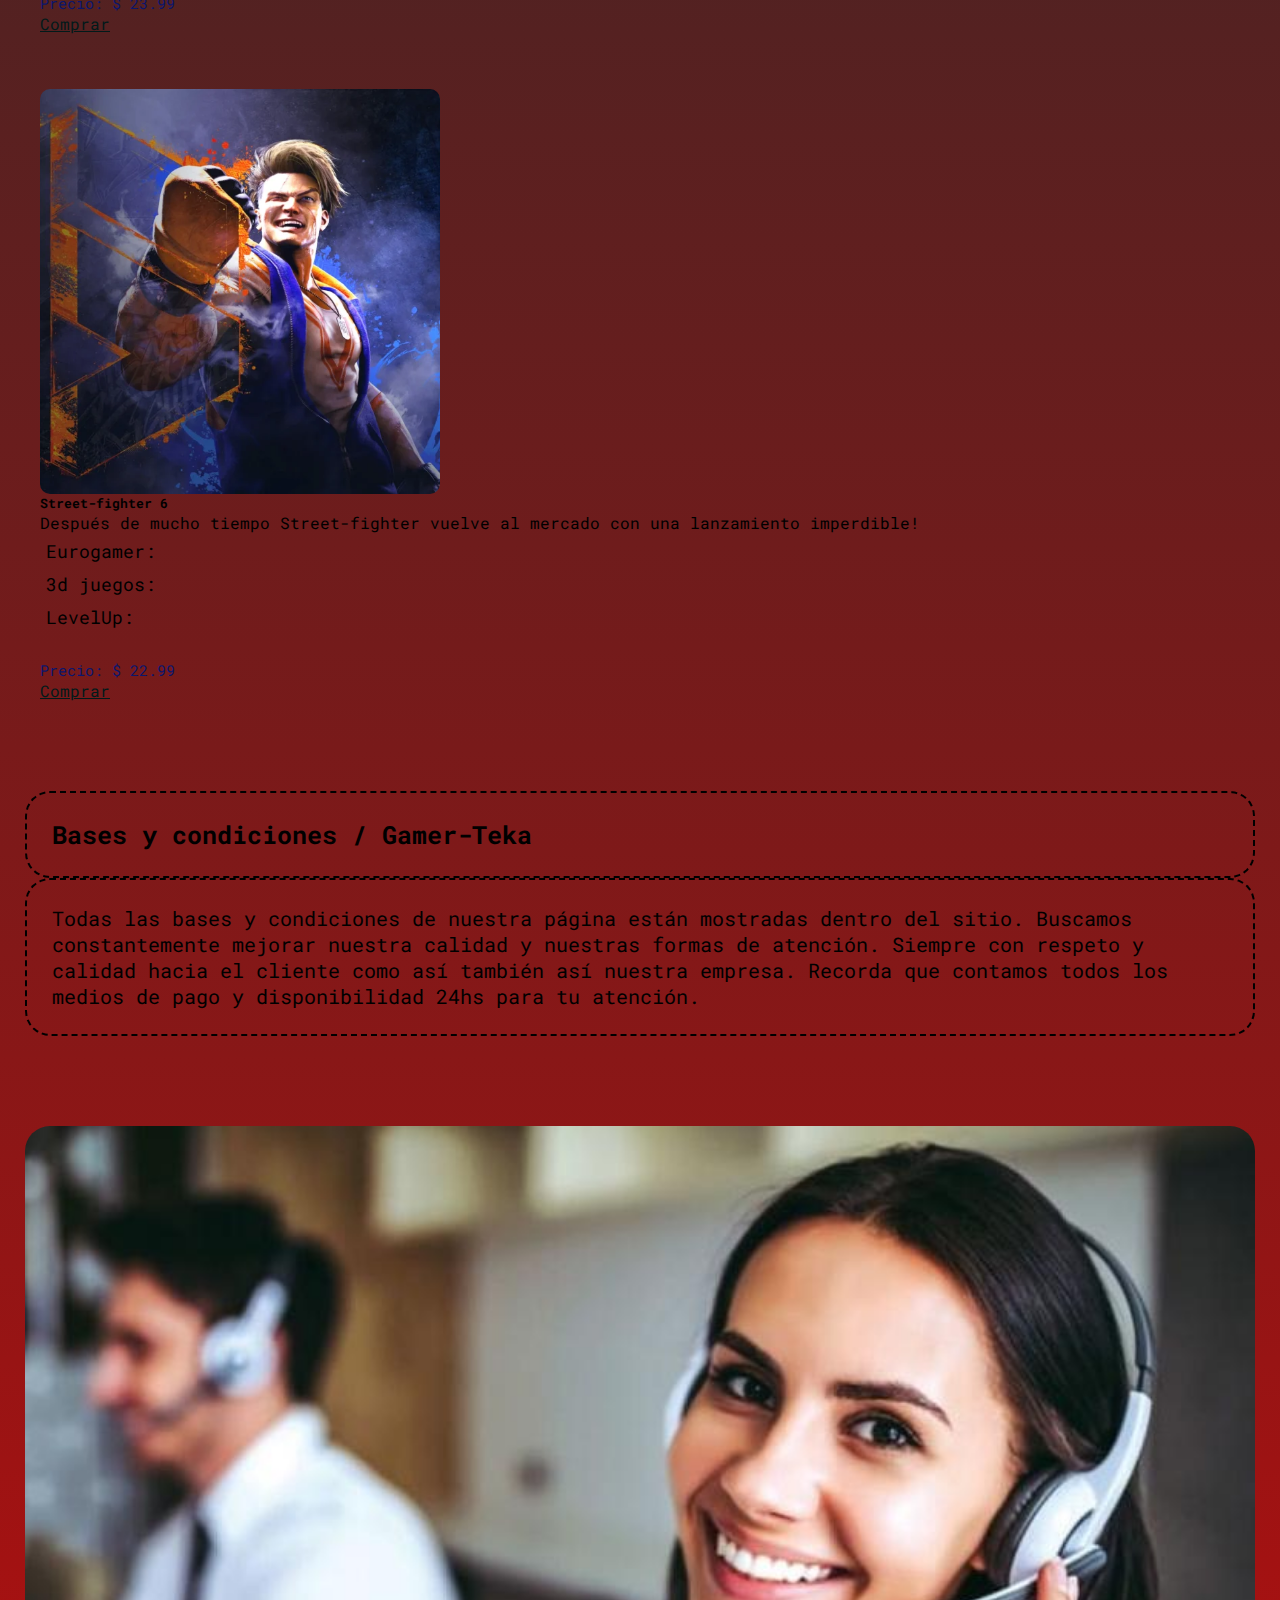
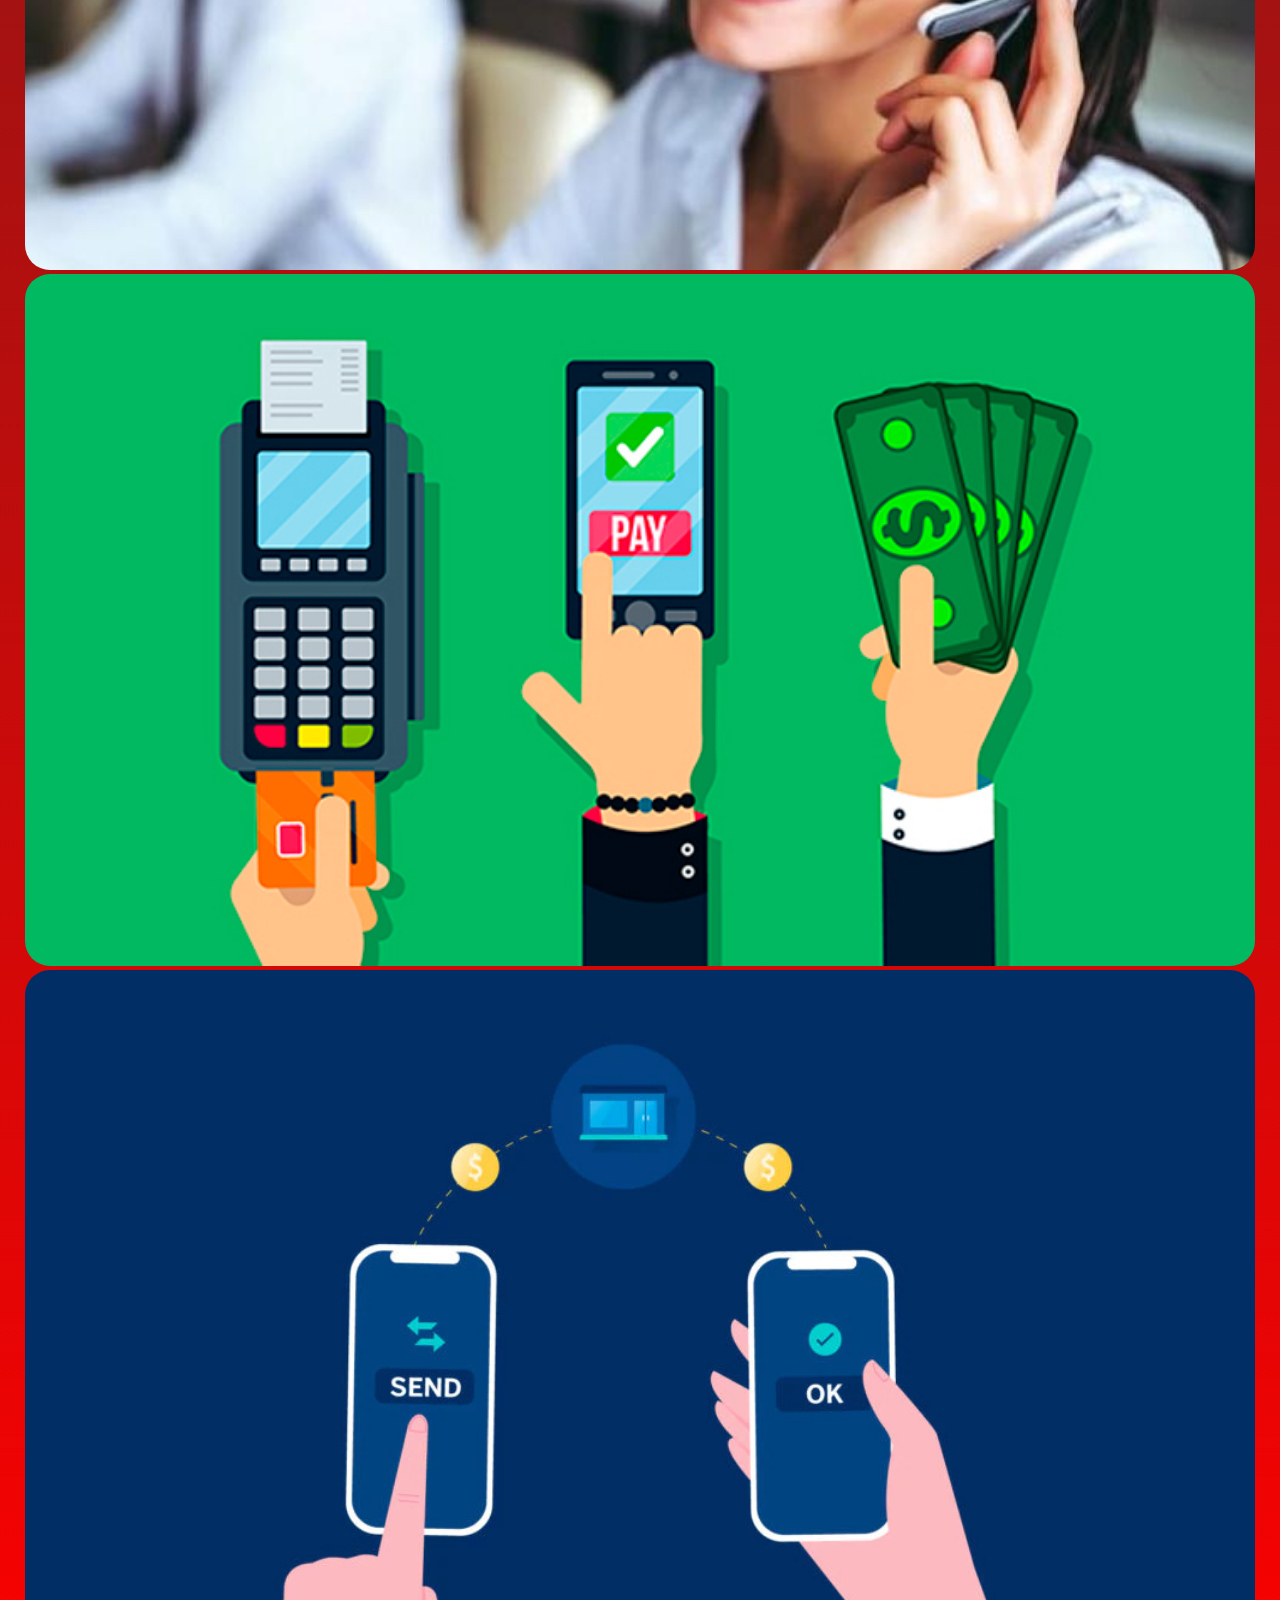
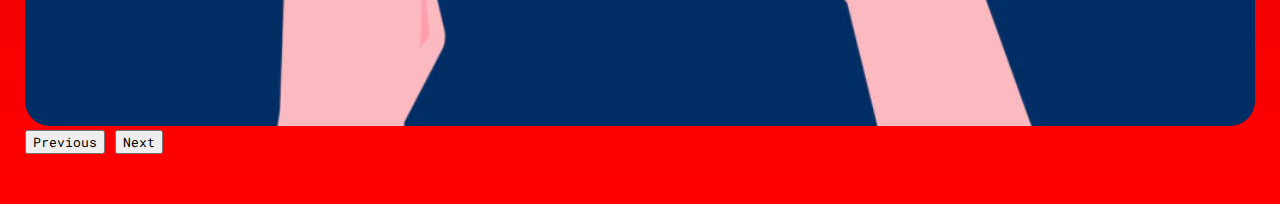
==== commit 0eafd8cb: "varios cambios en el catalogo y un poco en el index" ====
--- a/index.html
+++ b/index.html
@@ -5,6 +5,8 @@
   <meta charset="utf-8" />
   <meta name="viewport" content="width=device-width, initial-scale=1" />
   <title>Gamer-Teka</title>
+  <meta name="description" content="galera de videojuegos, juegos para pc, biblioteca virtual, galeria y promociones">
+  <meta name="keywords" content="games, juegos, promociones, galeria, pc, gamer´s">
   <link rel="icon" href="./images/Logo-gamer-teka.png">
   <link href="https://cdn.jsdelivr.net/npm/bootstrap@5.3.1/dist/css/bootstrap.min.css" rel="stylesheet"
     integrity="sha384-4bw+/aepP/YC94hEpVNVgiZdgIC5+VKNBQNGCHeKRQN+PtmoHDEXuppvnDJzQIu9" crossorigin="anonymous" />
@@ -148,117 +150,117 @@
   </div>
 </section>
   <!--seccion de cards como adelanto de los juegos en catalogo-->
-<section class="section-cards">
-  <div class="row">
-    <div class="card-group">
-      <div class="card">
-        <img src="./images/fifa 24.webp">
-        <div class="card-body">
-          <h5 class="card-title">EAsports 24</h5>
-          <p class="card-text">EAsports 24 nos trae un sensor giroscópico sobre el motor del juego. Algo nunca antes visto!</p>
-          
-          <div class="critics">
-            <p class="critics-bars">Eurogamer:</p>
-            <div class="progress" role="progressbar" aria-label="Default striped example" aria-valuenow="10" aria-valuemin="0" aria-valuemax="100">
-              <div class="progress-bar progress-bar-striped" style="width: 90%"></div>
-            </div>
-            <p class="critics-bars">3d juegos:</p>
-            <div class="progress" role="progressbar" aria-label="Success striped example" aria-valuenow="25" aria-valuemin="0" aria-valuemax="100">
-              <div class="progress-bar progress-bar-striped bg-danger" style="width: 75%"></div>
-            </div>
-            <p class="critics-bars">LevelUp:</p>
+
+  <section class="section-cards col-xs col-sm col-md col-lg col-xl col-xll">
+    <div class="row">
+      <div class="card-group">
+        <div class="card">
+          <img src="../images/fifa 24.webp" alt="..." class="image-catalogue img-fluid d-block mx-auto">
+          <div class="card-body">
+            <h5 class="card-title">EAsports 24</h5>
+            <p class="card-text">EAsports 24 nos trae un sensor giroscópico sobre el motor del juego. Algo nunca antes visto!</p>
             
-            <div class="progress" role="progressbar" aria-label="Warning striped example" aria-valuenow="75" aria-valuemin="0" aria-valuemax="100">
-              <div class="progress-bar progress-bar-striped bg-warning" style="width: 60%"></div>
-            </div>
-            </div>
-          <p class="card-text-p">Precio: $ 24.99</p>
-          
-
-          <a href="#" class="btn btn-primary">Comprar</a>
-        </div>
-      </div>
-      
-      <div class="card">
-        <img src="./images/Marvel-Spider-Man-2.webp" alt="...">
-        <div class="card-body">
-          <h5 class="card-title">Spider-Man 2</h5>
-          <p class="card-text">El joven aracnido nos trae una entrega donde veremos a venom como su nemesis principal</p>
-          <div class="critics">
-            <p class="critics-bars">Eurogamer:</p>
-            <div class="progress" role="progressbar" aria-label="Default striped example" aria-valuenow="10" aria-valuemin="0" aria-valuemax="100">
-              <div class="progress-bar progress-bar-striped" style="width: 90%"></div>
-            </div>
-            <p class="critics-bars">3d juegos:</p>
-            <div class="progress" role="progressbar" aria-label="Success striped example" aria-valuenow="25" aria-valuemin="0" aria-valuemax="100">
-              <div class="progress-bar progress-bar-striped bg-danger" style="width: 90%"></div>
-            </div>
-            <p class="critics-bars">LevelUp:</p>
+            <div class="critics">
+              <p class="critics-bars">Eurogamer:</p>
+              <div class="progress" role="progressbar" aria-label="Default striped example" aria-valuenow="10" aria-valuemin="0" aria-valuemax="100">
+                <div class="progress-bar progress-bar-striped" style="width: 90%"></div>
+              </div>
+              <p class="critics-bars">3d juegos:</p>
+              <div class="progress" role="progressbar" aria-label="Success striped example" aria-valuenow="25" aria-valuemin="0" aria-valuemax="100">
+                <div class="progress-bar progress-bar-striped bg-danger" style="width: 75%"></div>
+              </div>
+              <p class="critics-bars">LevelUp:</p>
+              
+              <div class="progress" role="progressbar" aria-label="Warning striped example" aria-valuenow="75" aria-valuemin="0" aria-valuemax="100">
+                <div class="progress-bar progress-bar-striped bg-warning" style="width: 60%"></div>
+              </div>
+              </div>
+            <p class="card-text-p">Precio: $ 24.99</p>
             
-            <div class="progress" role="progressbar" aria-label="Warning striped example" aria-valuenow="75" aria-valuemin="0" aria-valuemax="100">
-              <div class="progress-bar progress-bar-striped bg-warning" style="width: 100%"></div>
-            </div>
-            
-          </div>
-          <p class="card-text-p">Precio: $ 27.99</p>
-          <a href="#" class="btn btn-primary">Comprar</a>
-        </div>
-      </div>
-
-      <div class="card">
-        <img src="./images/mortal-kombat-1.webp" alt="...">
-        <div class="card-body">
-          <h5 class="card-title">EAsports 24</h5>
-          <p class="card-text">hola quick example text to build on the card title and make up the bulk of the card's
-            content.</p>
-          <div class="critics">
-            <p class="critics-bars">Eurogamer:</p>
-            <div class="progress" role="progressbar" aria-label="Default striped example" aria-valuenow="10" aria-valuemin="0" aria-valuemax="100">
-              <div class="progress-bar progress-bar-striped" style="width: 88%"></div>
-            </div>
-            <p class="critics-bars">3d juegos:</p>
-            <div class="progress" role="progressbar" aria-label="Success striped example" aria-valuenow="80" aria-valuemin="0" aria-valuemax="100">
-              <div class="progress-bar progress-bar-striped bg-danger" style="width: 25%"></div>
-            </div>
-            <p class="critics-bars">LevelUp:</p>
-            
-            <div class="progress" role="progressbar" aria-label="Warning striped example" aria-valuenow="75" aria-valuemin="0" aria-valuemax="100">
-              <div class="progress-bar progress-bar-striped bg-warning" style="width: 75%"></div>
-            </div>
-            
-          </div>
-          
-          <a href="#" class="btn btn-primary">Comprar</a>
-        </div>
-      </div>
-
-      <div class="card">
-        <img src="./images/street-fighter-6-alta-calidad.webp" alt="...">
-        <div class="card-body">
-          <h5 class="card-title">EAsports 24</h5>
-          <p class="card-text">Some quick example text to build on the card title and make up the bulk of the card's
-            content.</p>
-          <div class="critics">
-            <p class="critics-bars">Eurogamer:</p>
-            <div class="progress" role="progressbar" aria-label="Default striped example" aria-valuenow="10" aria-valuemin="0" aria-valuemax="100">
-              <div class="progress-bar progress-bar-striped" style="width: 88%"></div>
-            </div>
-            <p class="critics-bars">3d juegos:</p>
-            <div class="progress" role="progressbar" aria-label="Success striped example" aria-valuenow="25" aria-valuemin="0" aria-valuemax="100">
-              <div class="progress-bar progress-bar-striped bg-danger" style="width: 25%"></div>
-            </div>
-            <p class="critics-bars">LevelUp:</p>
-            
-            <div class="progress" role="progressbar" aria-label="Warning striped example" aria-valuenow="75" aria-valuemin="0" aria-valuemax="100">
-              <div class="progress-bar progress-bar-striped bg-warning" style="width: 75%"></div>
-            </div>
-            
-          </div>
-
-          <a href="#" class="btn btn-primary">Comprar</a>
-        </div>
-      </div>
-</section>
+            <a href="../pages/buy.html" class="btn btn-primary">Comprar</a>
+          </div>
+        </div>
+        
+        <div class="card">
+            <img src="../images/Marvel-Spider-Man-2.webp" alt="..."  class="image-catalogue img-fluid d-block mx-auto">
+            <div class="card-body">
+              <h5 class="card-title">Spider-Man 2</h5>
+              <p class="card-text">El joven aracnido nos trae una entrega donde veremos a venom como su nemesis principal</p>
+              <div class="critics">
+                <p class="critics-bars">Eurogamer:</p>
+                <div class="progress" role="progressbar" aria-label="Default striped example" aria-valuenow="10" aria-valuemin="0" aria-valuemax="100">
+                  <div class="progress-bar progress-bar-striped" style="width: 90%"></div>
+                </div>
+                <p class="critics-bars">3d juegos:</p>
+                <div class="progress" role="progressbar" aria-label="Success striped example" aria-valuenow="25" aria-valuemin="0" aria-valuemax="100">
+                  <div class="progress-bar progress-bar-striped bg-danger" style="width: 90%"></div>
+                </div>
+                <p class="critics-bars">LevelUp:</p>
+                
+                <div class="progress" role="progressbar" aria-label="Warning striped example" aria-valuenow="75" aria-valuemin="0" aria-valuemax="100">
+                  <div class="progress-bar progress-bar-striped bg-warning" style="width: 100%"></div>
+                </div>
+                
+              </div>
+              <p class="card-text-p">Precio: $ 27.99</p>
+              <a href="../pages/buy.html" class="btn btn-primary">Comprar</a>
+            </div>
+          </div>
+  
+        <div class="card">
+          <img src="../images/mortal-kombat-1.webp" alt="..."  class="image-catalogue img-fluid d-block mx-auto">
+          <div class="card-body">
+            <h5 class="card-title">Mortal Kombat 1</h5>
+            <p class="card-text">Las peleas más épicas y sangrientas volvieron con un reboot imperdible. Get over here!
+            </p>
+            <div class="critics">
+              <p class="critics-bars">Eurogamer:</p>
+              <div class="progress" role="progressbar" aria-label="Default striped example" aria-valuenow="10" aria-valuemin="0" aria-valuemax="100">
+                <div class="progress-bar progress-bar-striped" style="width: 85%"></div>
+              </div>
+              <p class="critics-bars">3d juegos:</p>
+              <div class="progress" role="progressbar" aria-label="Success striped example" aria-valuenow="25" aria-valuemin="0" aria-valuemax="100">
+                <div class="progress-bar progress-bar-striped bg-danger" style="width: 90%"></div>
+              </div>
+              <p class="critics-bars">LevelUp:</p>
+              
+              <div class="progress" role="progressbar" aria-label="Warning striped example" aria-valuenow="75" aria-valuemin="0" aria-valuemax="100">
+                <div class="progress-bar progress-bar-striped bg-warning" style="width: 75%"></div>
+              </div>
+              
+            </div>
+            <p class="card-text-p">Precio: $ 23.99</p>
+            <a href="../pages/buy.html" class="btn btn-primary">Comprar</a>
+          </div>
+        </div>
+  
+        <div class="card">
+          <img src="../images/street-fighter-6-alta-calidad.webp" alt="..."  class="image-catalogue img-fluid d-block mx-auto">
+          <div class="card-body">
+            <h5 class="card-title">Street-fighter 6</h5>
+            <p class="card-text">Después de mucho tiempo Street-fighter vuelve al mercado con una lanzamiento imperdible!
+              </p>
+            <div class="critics">
+              <p class="critics-bars">Eurogamer:</p>
+              <div class="progress" role="progressbar" aria-label="Default striped example" aria-valuenow="10" aria-valuemin="0" aria-valuemax="100">
+                <div class="progress-bar progress-bar-striped" style="width: 60%"></div>
+              </div>
+              <p class="critics-bars">3d juegos:</p>
+              <div class="progress" role="progressbar" aria-label="Success striped example" aria-valuenow="25" aria-valuemin="0" aria-valuemax="100">
+                <div class="progress-bar progress-bar-striped bg-danger" style="width: 90%"></div>
+              </div>
+              <p class="critics-bars">LevelUp:</p>
+              
+              <div class="progress" role="progressbar" aria-label="Warning striped example" aria-valuenow="75" aria-valuemin="0" aria-valuemax="100">
+                <div class="progress-bar progress-bar-striped bg-warning" style="width: 70%"></div>
+              </div>
+              
+            </div>
+            <p class="card-text-p">Precio: $ 22.99</p>
+            <a href="../pages/buy.html" class="btn btn-primary">Comprar</a>
+          </div>
+        </div>
+  </section>
 
 <!--Whatsapp flotante -->
 <nav>
--- a/css/styles.css
+++ b/css/styles.css
@@ -203,3 +203,29 @@
 padding-top: 90px ;
 padding-bottom: 25px;
 }
+
+/*card de catalogo que conllevan grid de boostrap y flexbox de para las cartas en catologo e inicio*/
+.fixed-image-size {
+  max-width: 100%;
+  height: auto;
+}
+.card img {
+  display: flex;
+  justify-content: center;
+  align-items: center;
+  height: 45vh;
+  width: 400px;
+  object-fit: cover;
+  border-radius: 10px;
+}
+
+.fixed-image-size {
+  max-width: 100%;
+  height: auto;
+}
+.card-body {
+  display: flex;
+  flex-direction: column;
+  justify-content: space-between;
+  height: 100%;
+}
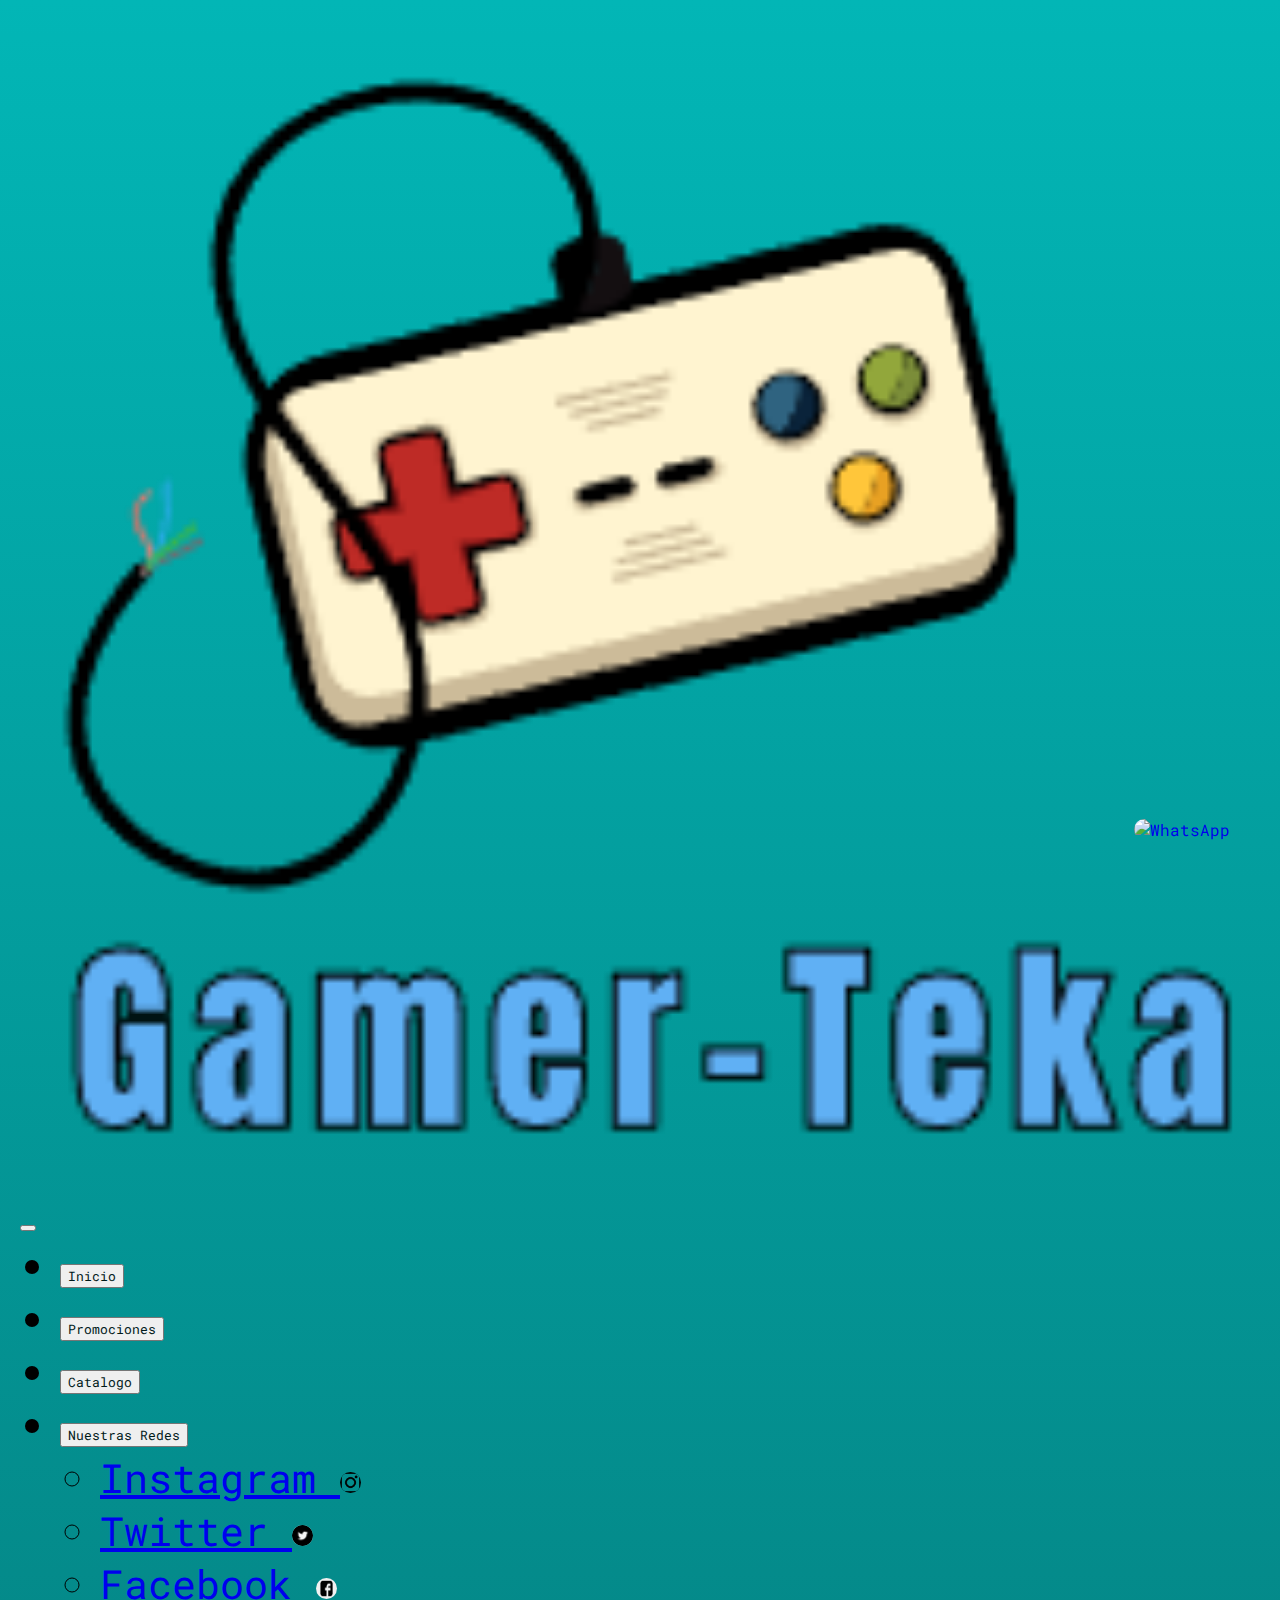
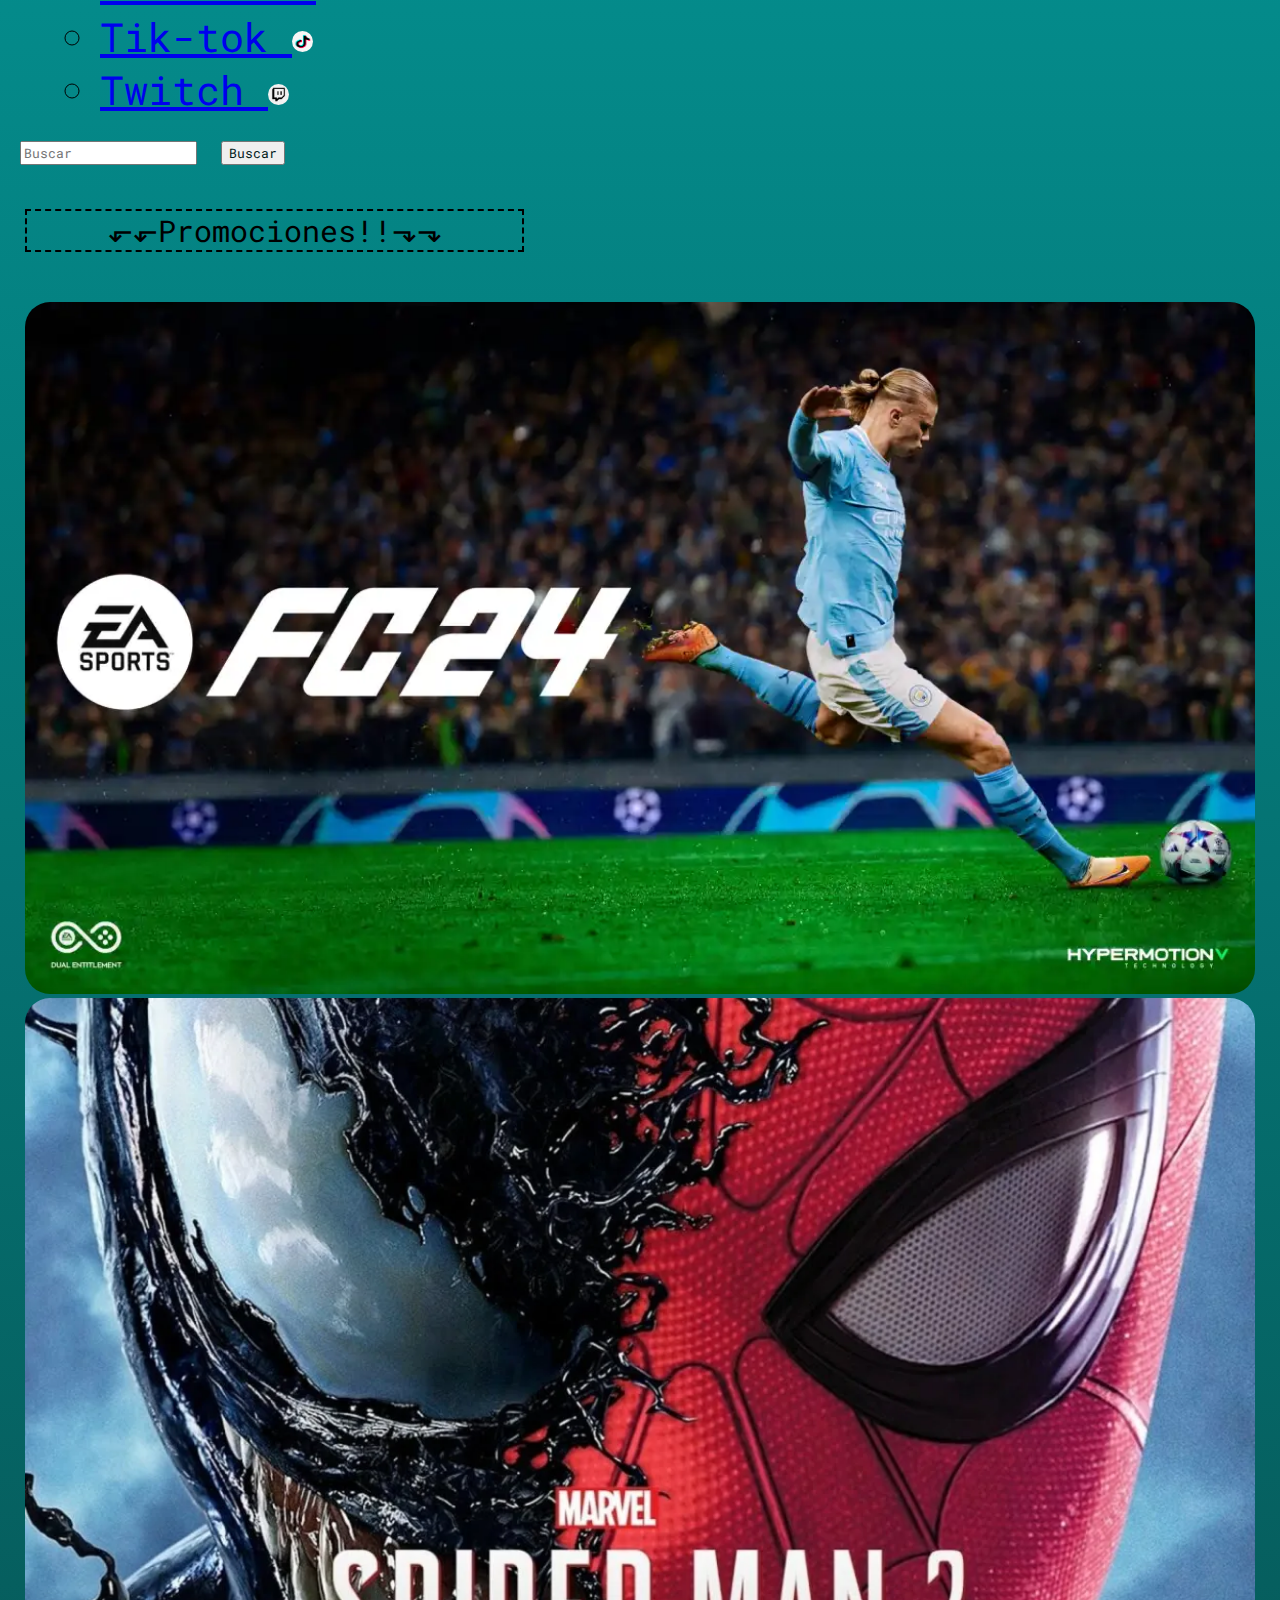
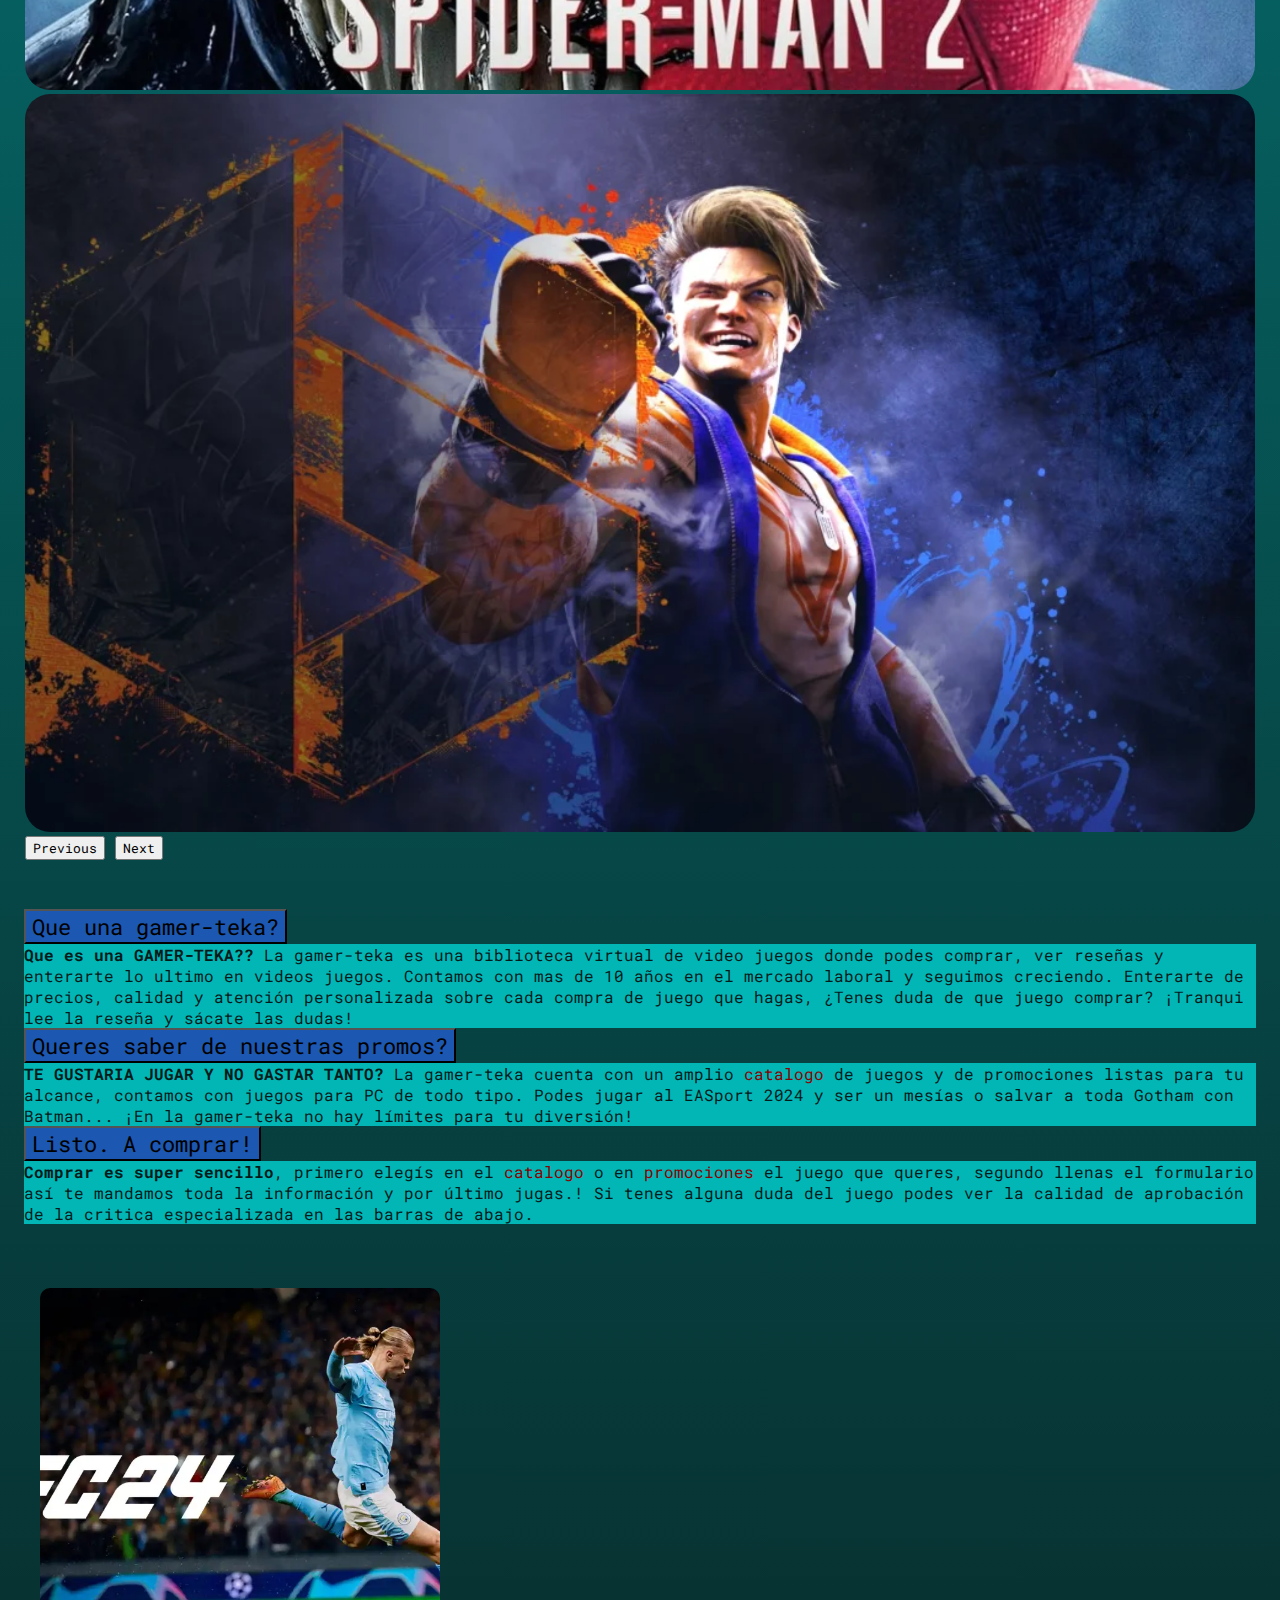
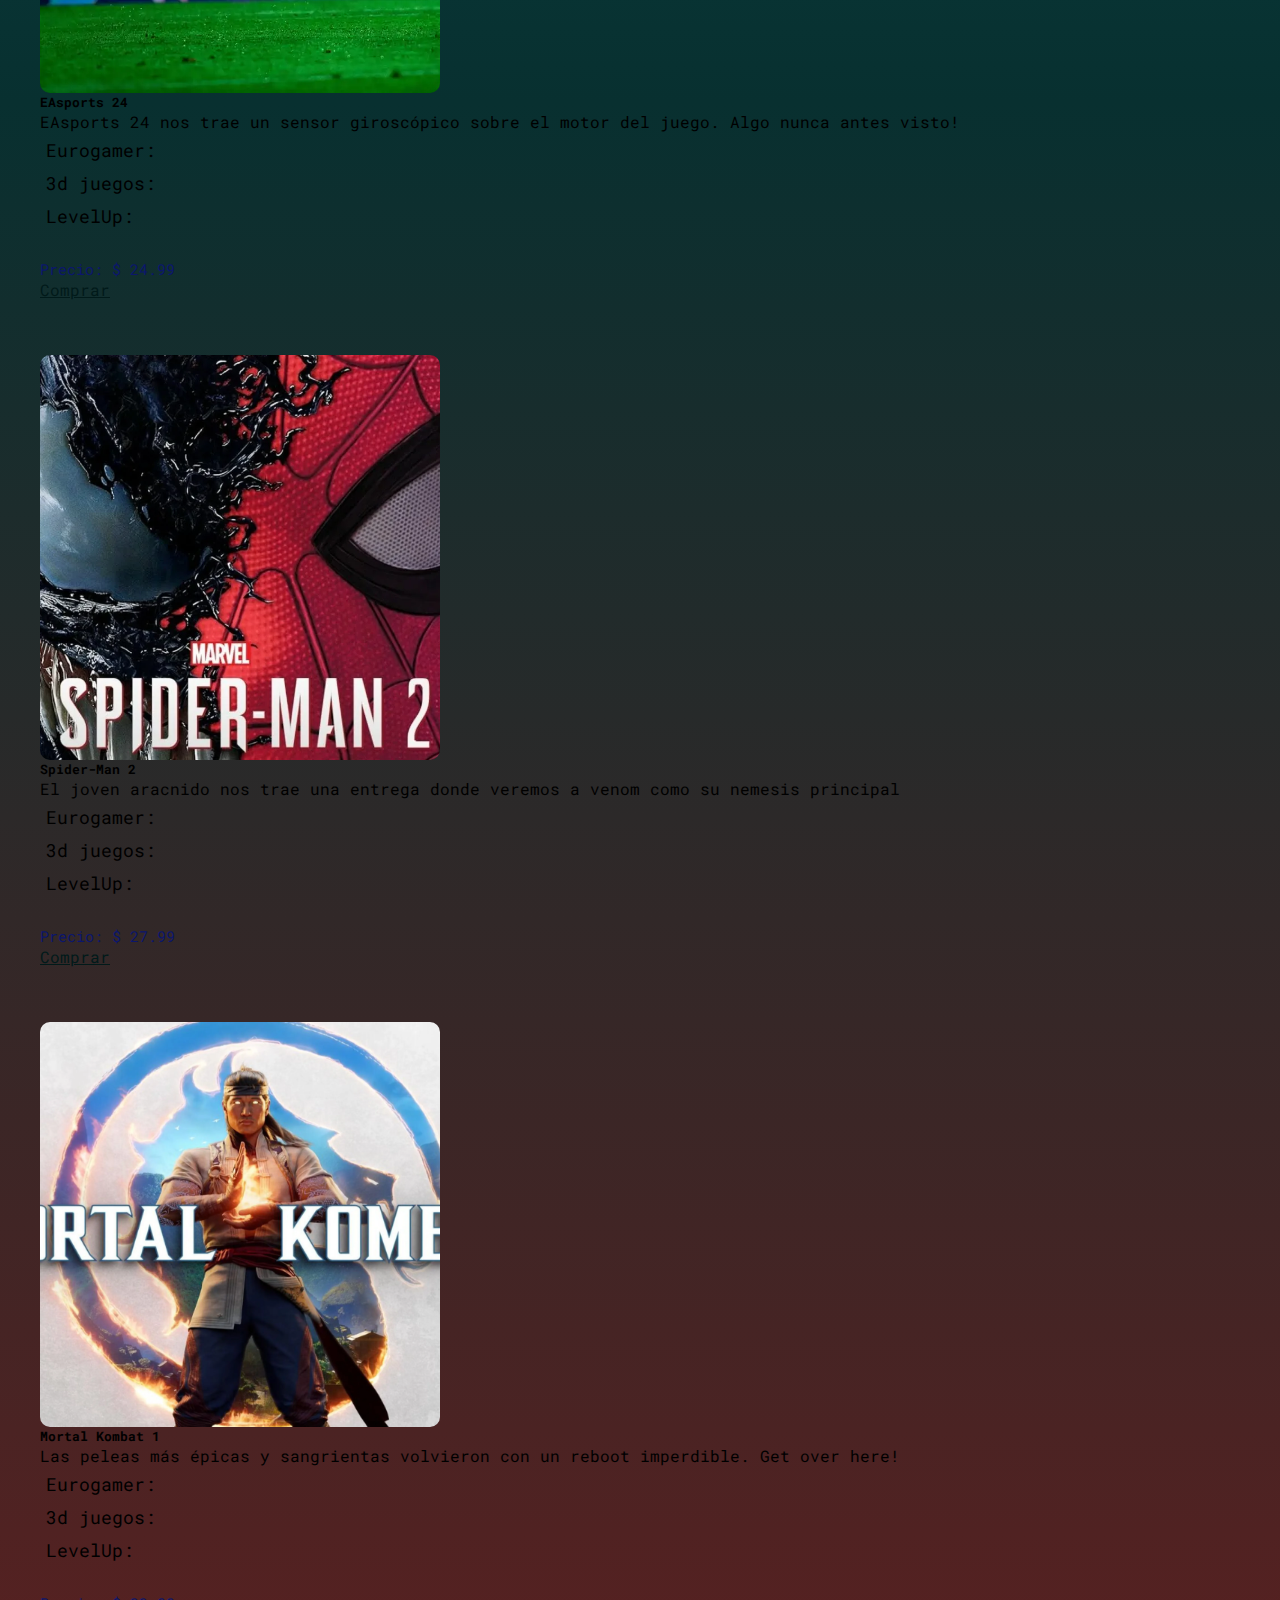
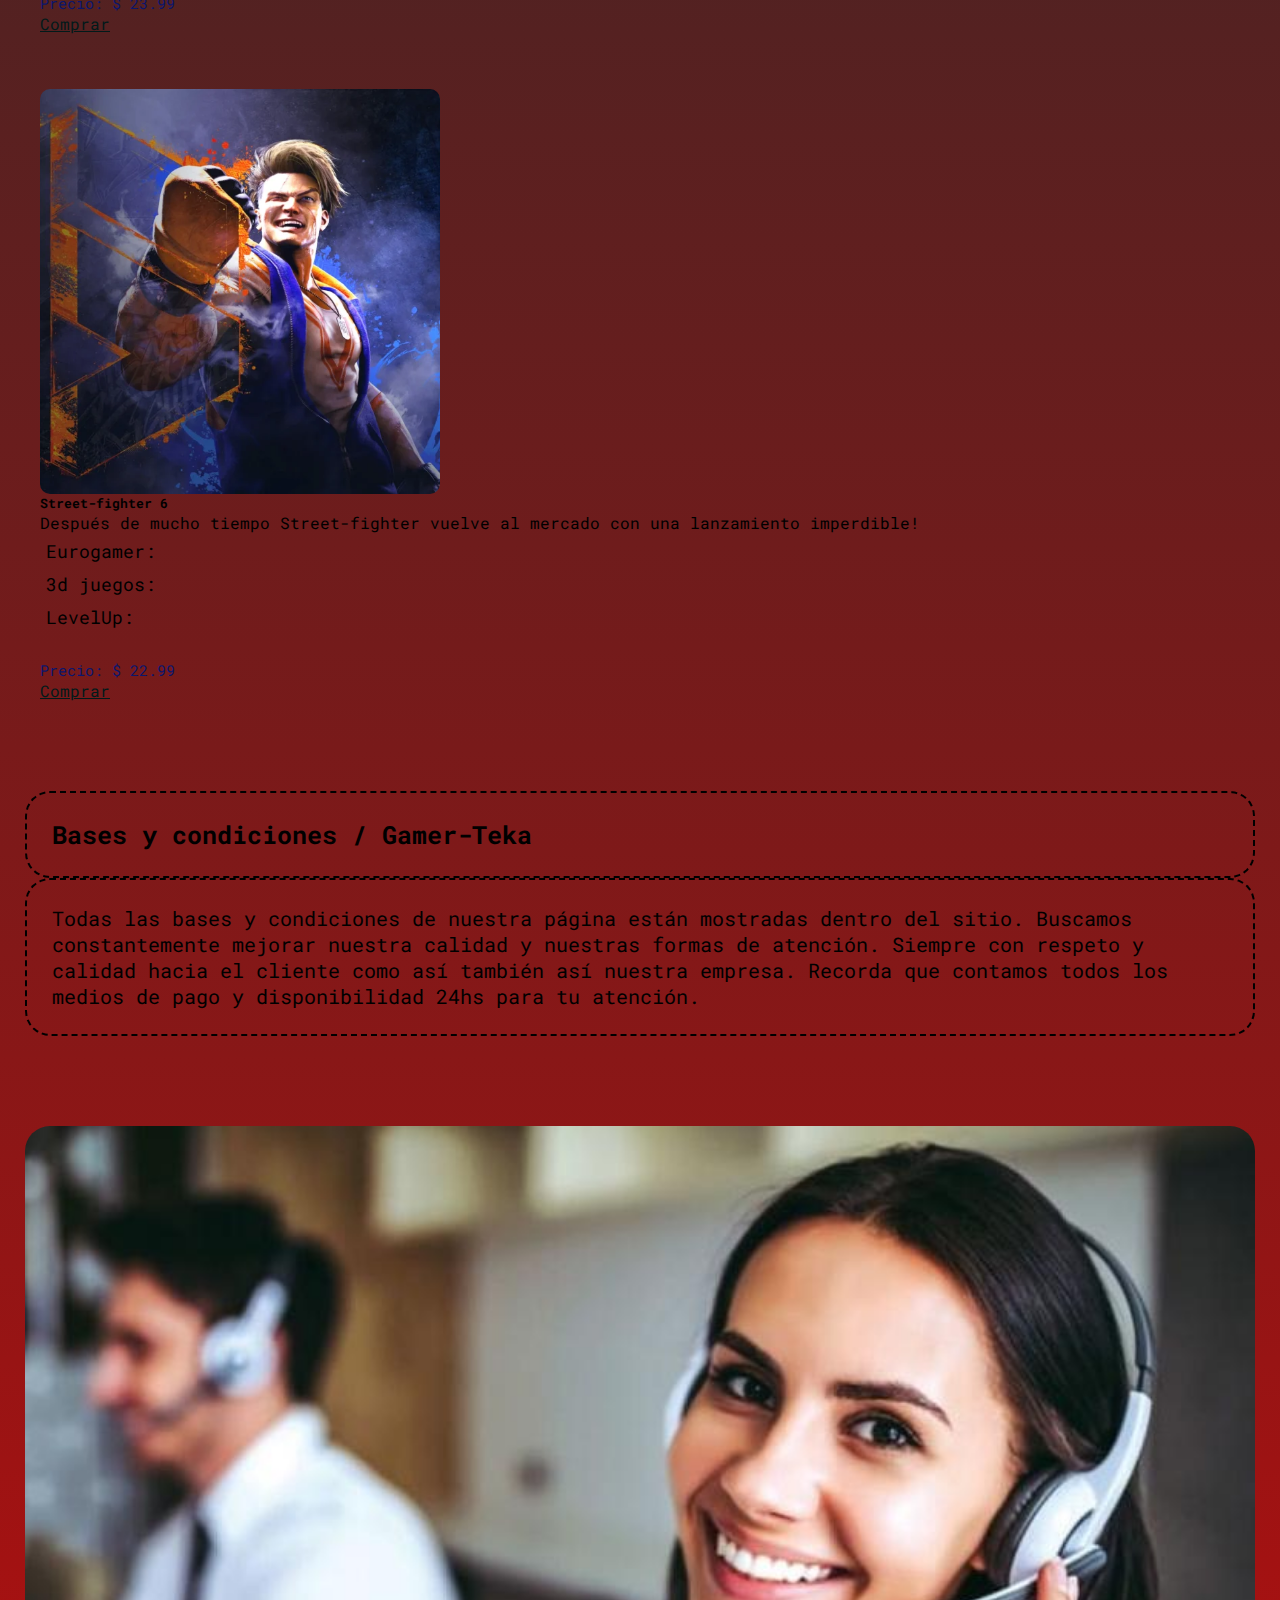
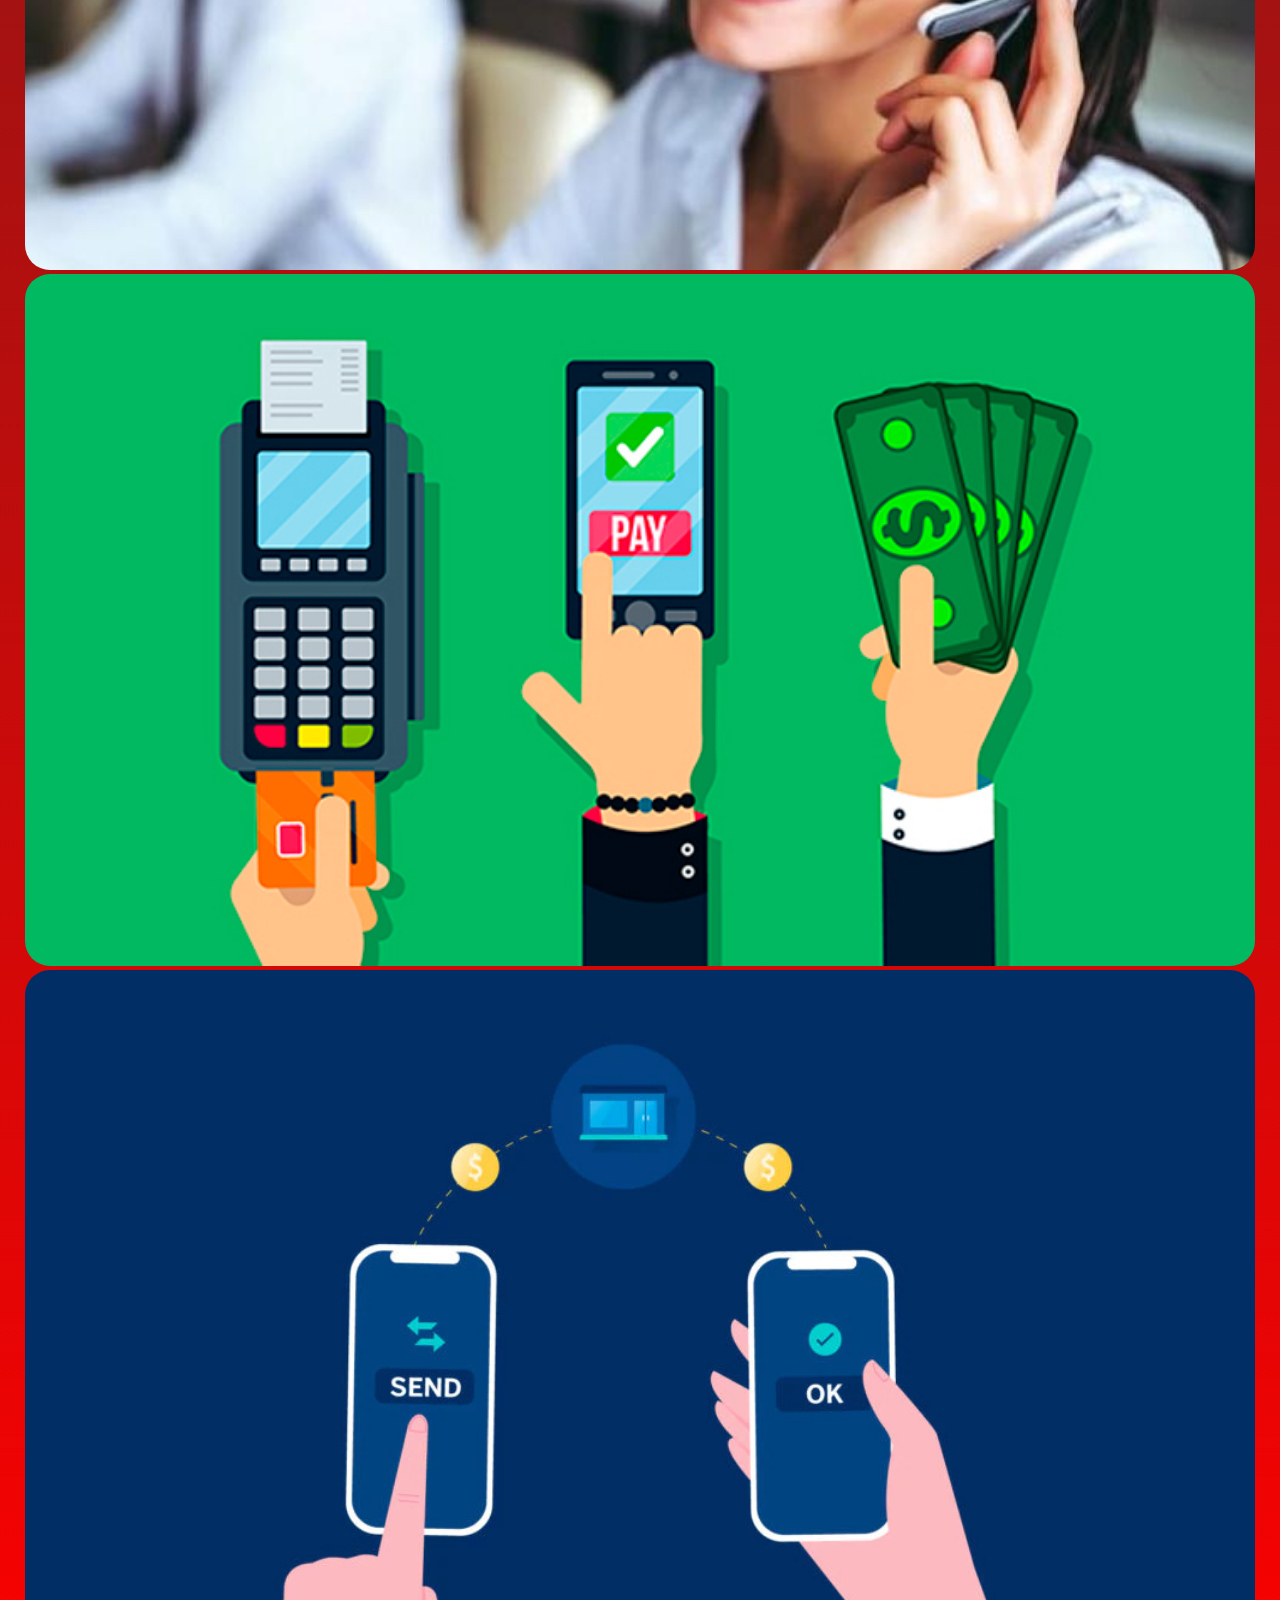
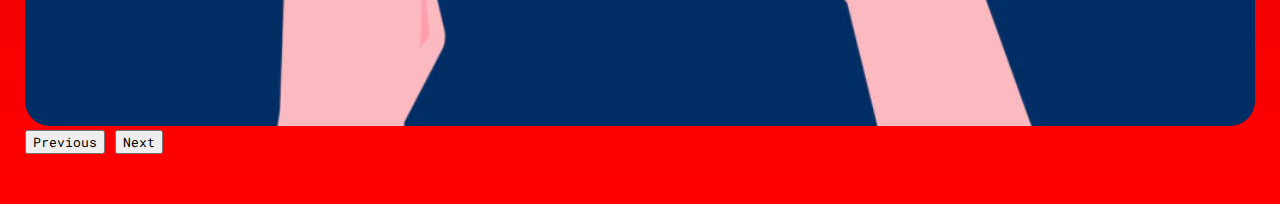
==== commit 46139bc3: "empezamos con los retoques finales" ====
--- a/index.html
+++ b/index.html
@@ -155,7 +155,7 @@
     <div class="row">
       <div class="card-group">
         <div class="card">
-          <img src="../images/fifa 24.webp" alt="..." class="image-catalogue img-fluid d-block mx-auto">
+          <img src="./images/fifa 24.webp" alt="..." class="image-catalogue img-fluid d-block mx-auto">
           <div class="card-body">
             <h5 class="card-title">EAsports 24</h5>
             <p class="card-text">EAsports 24 nos trae un sensor giroscópico sobre el motor del juego. Algo nunca antes visto!</p>
@@ -182,7 +182,7 @@
         </div>
         
         <div class="card">
-            <img src="../images/Marvel-Spider-Man-2.webp" alt="..."  class="image-catalogue img-fluid d-block mx-auto">
+            <img src="./images/Marvel-Spider-Man-2.webp" alt="..."  class="image-catalogue img-fluid d-block mx-auto">
             <div class="card-body">
               <h5 class="card-title">Spider-Man 2</h5>
               <p class="card-text">El joven aracnido nos trae una entrega donde veremos a venom como su nemesis principal</p>
@@ -208,7 +208,7 @@
           </div>
   
         <div class="card">
-          <img src="../images/mortal-kombat-1.webp" alt="..."  class="image-catalogue img-fluid d-block mx-auto">
+          <img src="./images/mortal-kombat-1.webp" alt="..."  class="image-catalogue img-fluid d-block mx-auto">
           <div class="card-body">
             <h5 class="card-title">Mortal Kombat 1</h5>
             <p class="card-text">Las peleas más épicas y sangrientas volvieron con un reboot imperdible. Get over here!
@@ -235,7 +235,7 @@
         </div>
   
         <div class="card">
-          <img src="../images/street-fighter-6-alta-calidad.webp" alt="..."  class="image-catalogue img-fluid d-block mx-auto">
+          <img src="./images/street-fighter-6-alta-calidad.webp" alt="..."  class="image-catalogue img-fluid d-block mx-auto">
           <div class="card-body">
             <h5 class="card-title">Street-fighter 6</h5>
             <p class="card-text">Después de mucho tiempo Street-fighter vuelve al mercado con una lanzamiento imperdible!
@@ -274,7 +274,7 @@
 <!--FOOTER-->
 
 <footer class="container">
-  <div class="row">
+  <section class="row">
       
       <div class="col-lg-8 col-xs col-sm col-md col-lg col-xl col-xll">
           <h2 class="h2-footer">Bases y condiciones / Gamer-Teka</h2>
@@ -313,7 +313,7 @@
           </div>
       </div>
   </div>
-</div>
+  </section>
 </footer>
 
 
--- a/css/styles.css
+++ b/css/styles.css
@@ -84,11 +84,11 @@
 }
 .links-acordeon{
   text-decoration: none;
-  color: #02b6b6;
+  color:darkred;
 }
 .links-acordeon:hover{
   text-decoration: none;
-  color:darkred;
+  color:brown;
 }
 /*PROMOCIONES*/
 .container{
@@ -100,6 +100,8 @@
 .col-lg-8{
   padding-top: 25px ;
 }
+/*card de catalogo que conllevan grid de boostrap y flexbox de para las cartas en catologo e inicio*/
+
 img{
   width: 100%;
   height: 100%;
@@ -121,6 +123,7 @@
   padding-left: 0px;
   padding-bottom:25px
 }
+
 .critics-bars{
   margin: 3px;
   padding: 3px;
@@ -223,9 +226,11 @@
   max-width: 100%;
   height: auto;
 }
+.critics {
+  margin-top: auto; 
+}
 .card-body {
   display: flex;
   flex-direction: column;
   justify-content: space-between;
-  height: 100%;
-}
+}
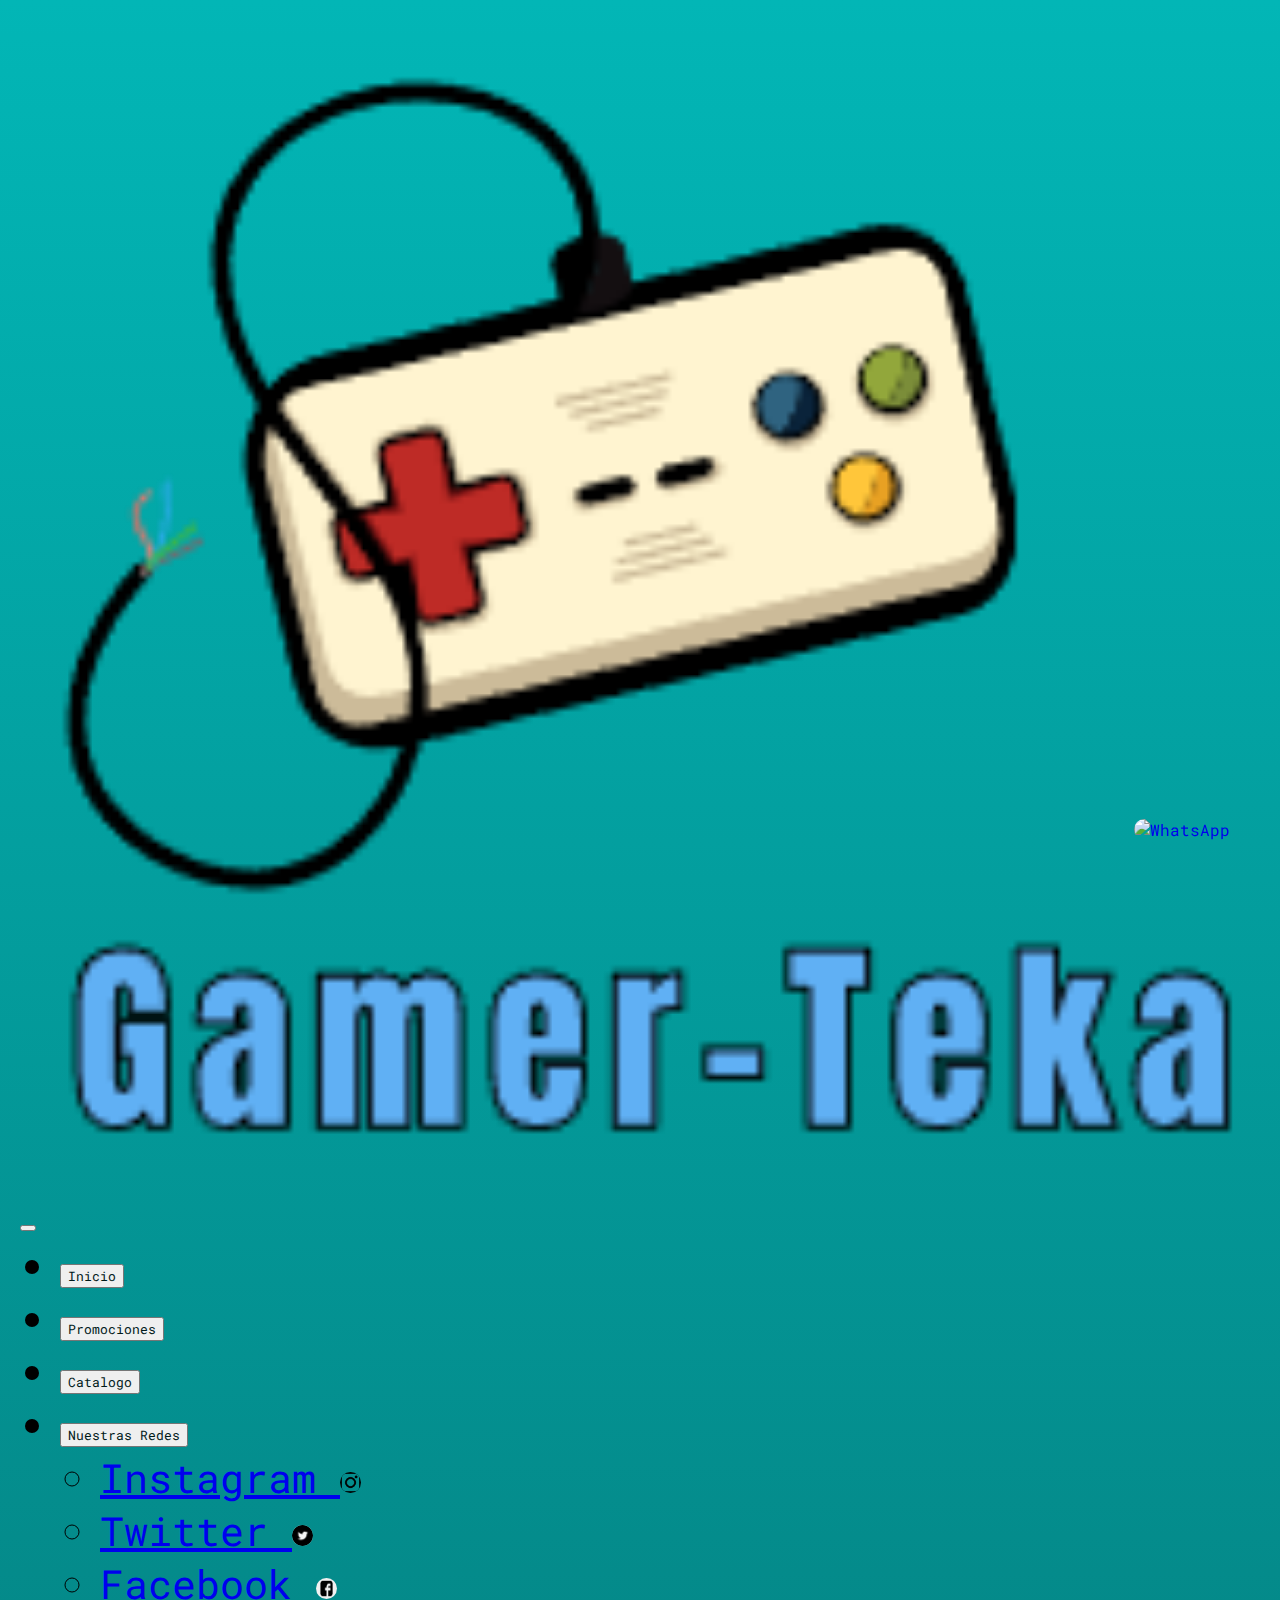
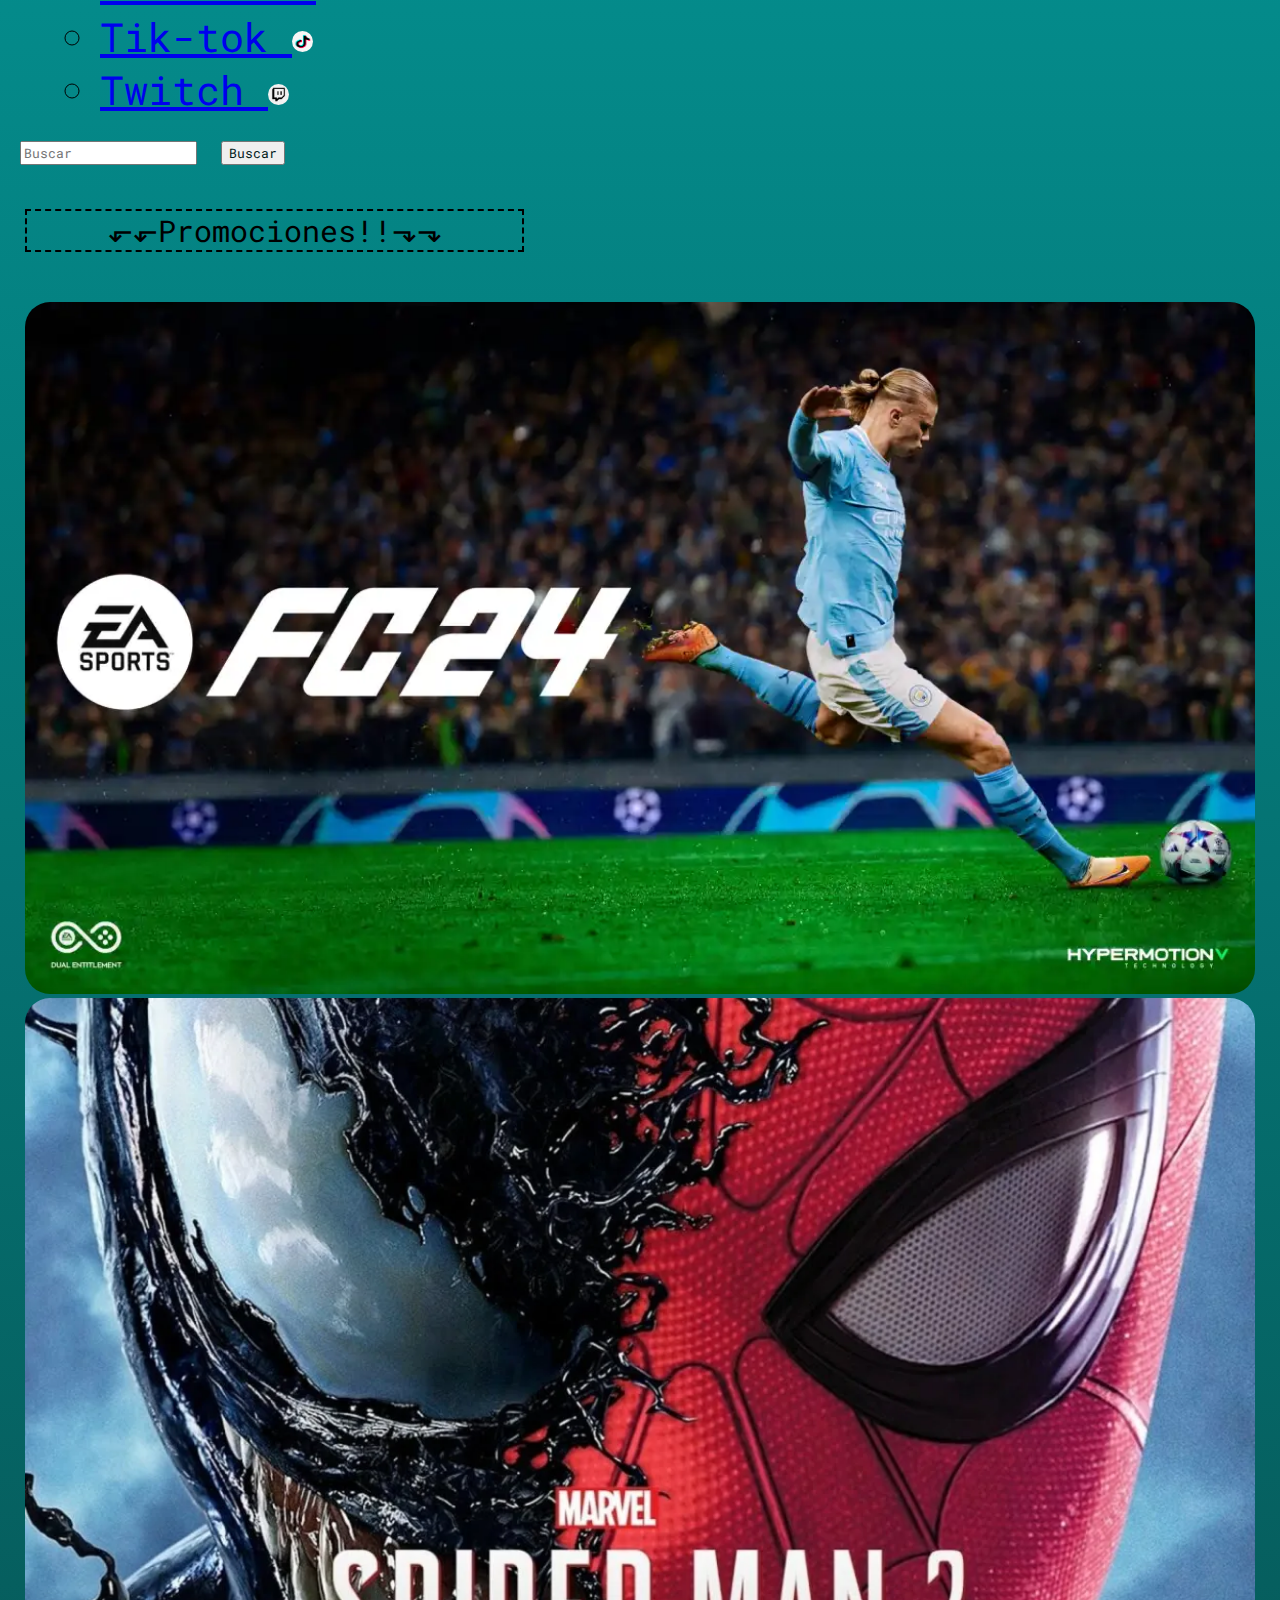
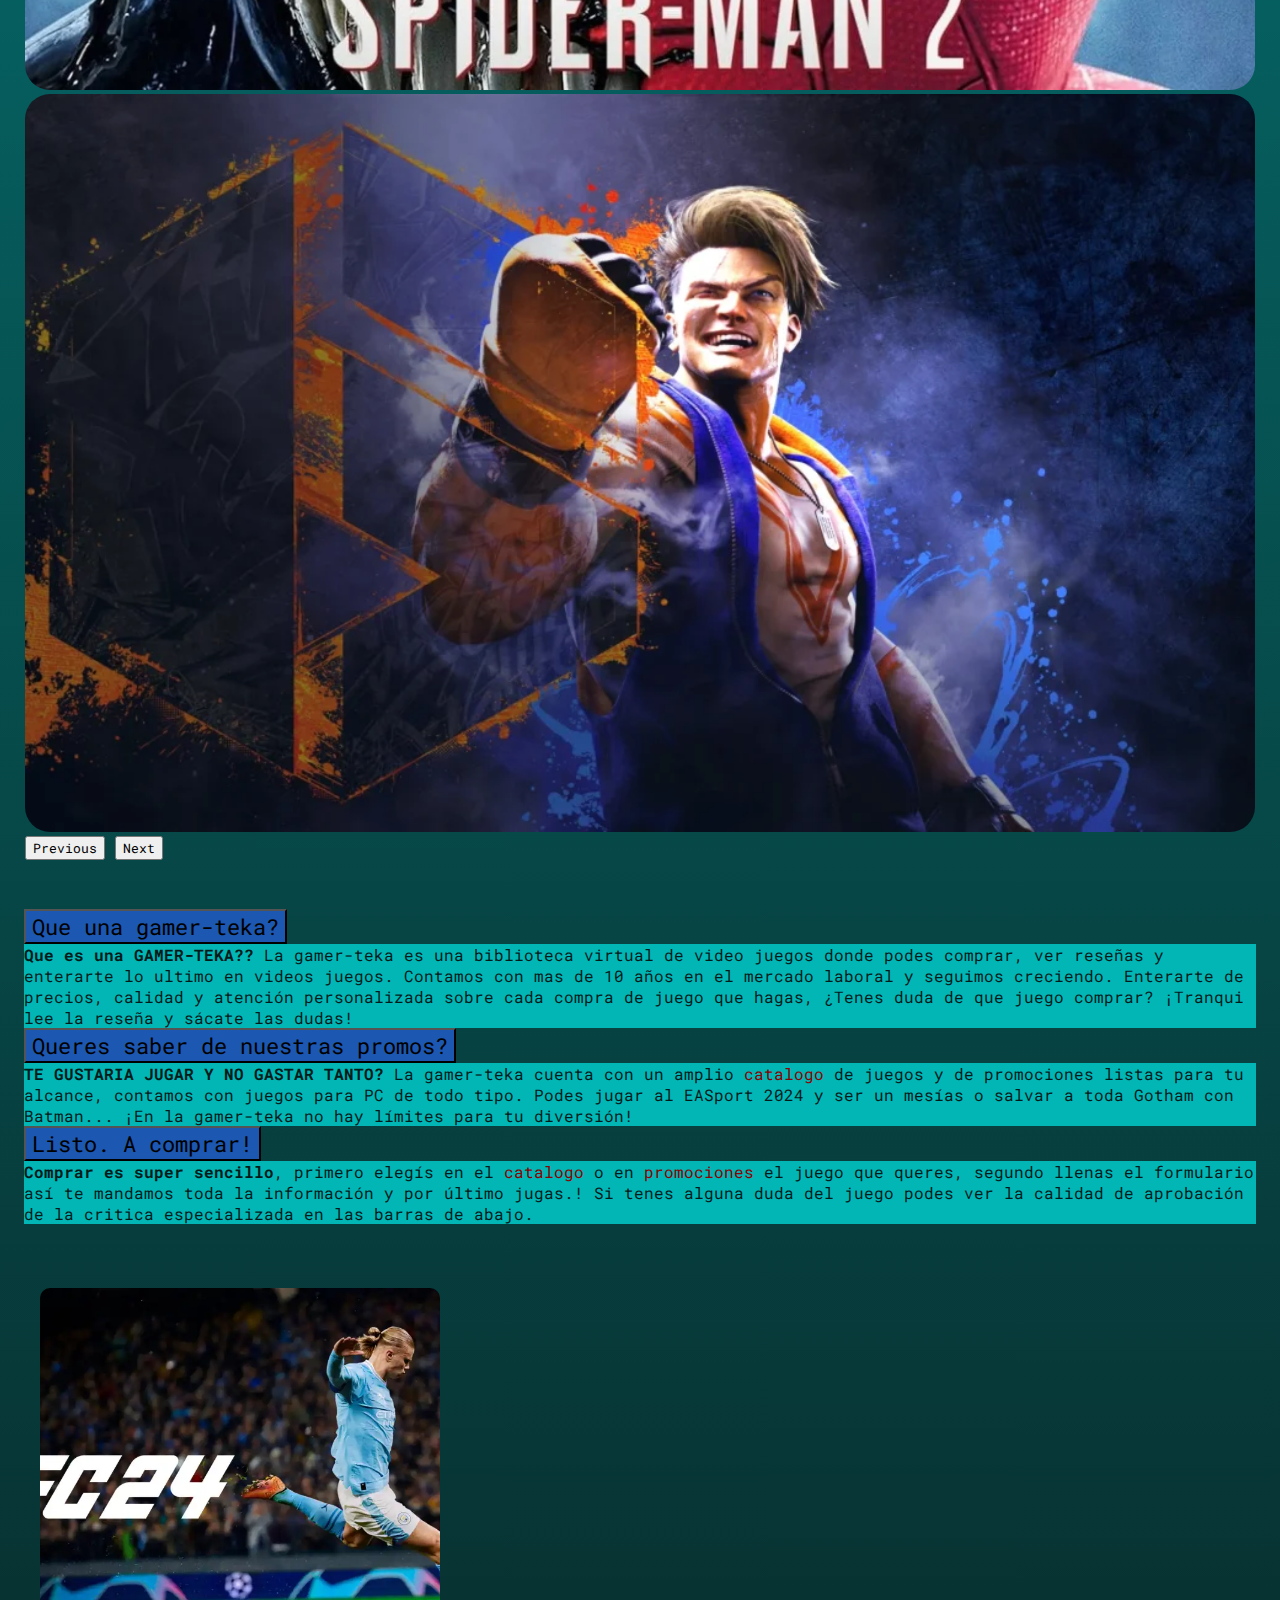
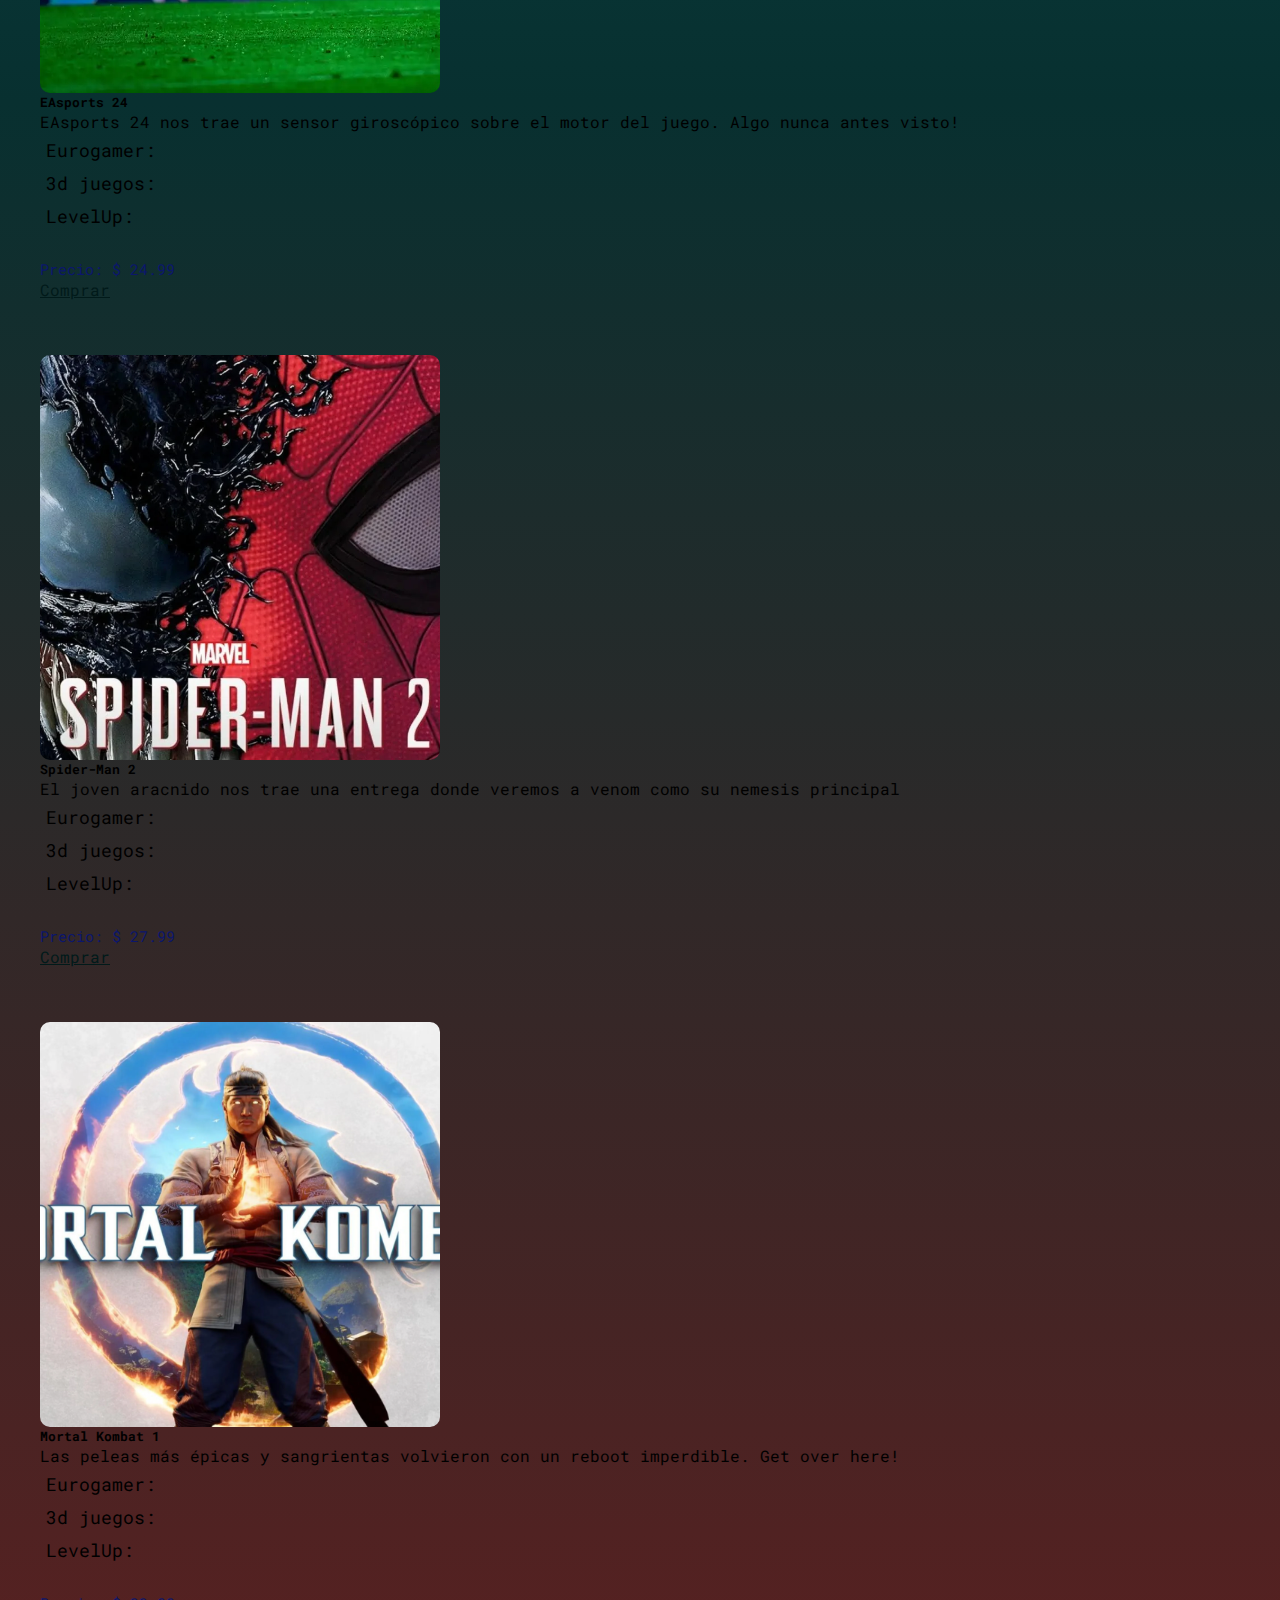
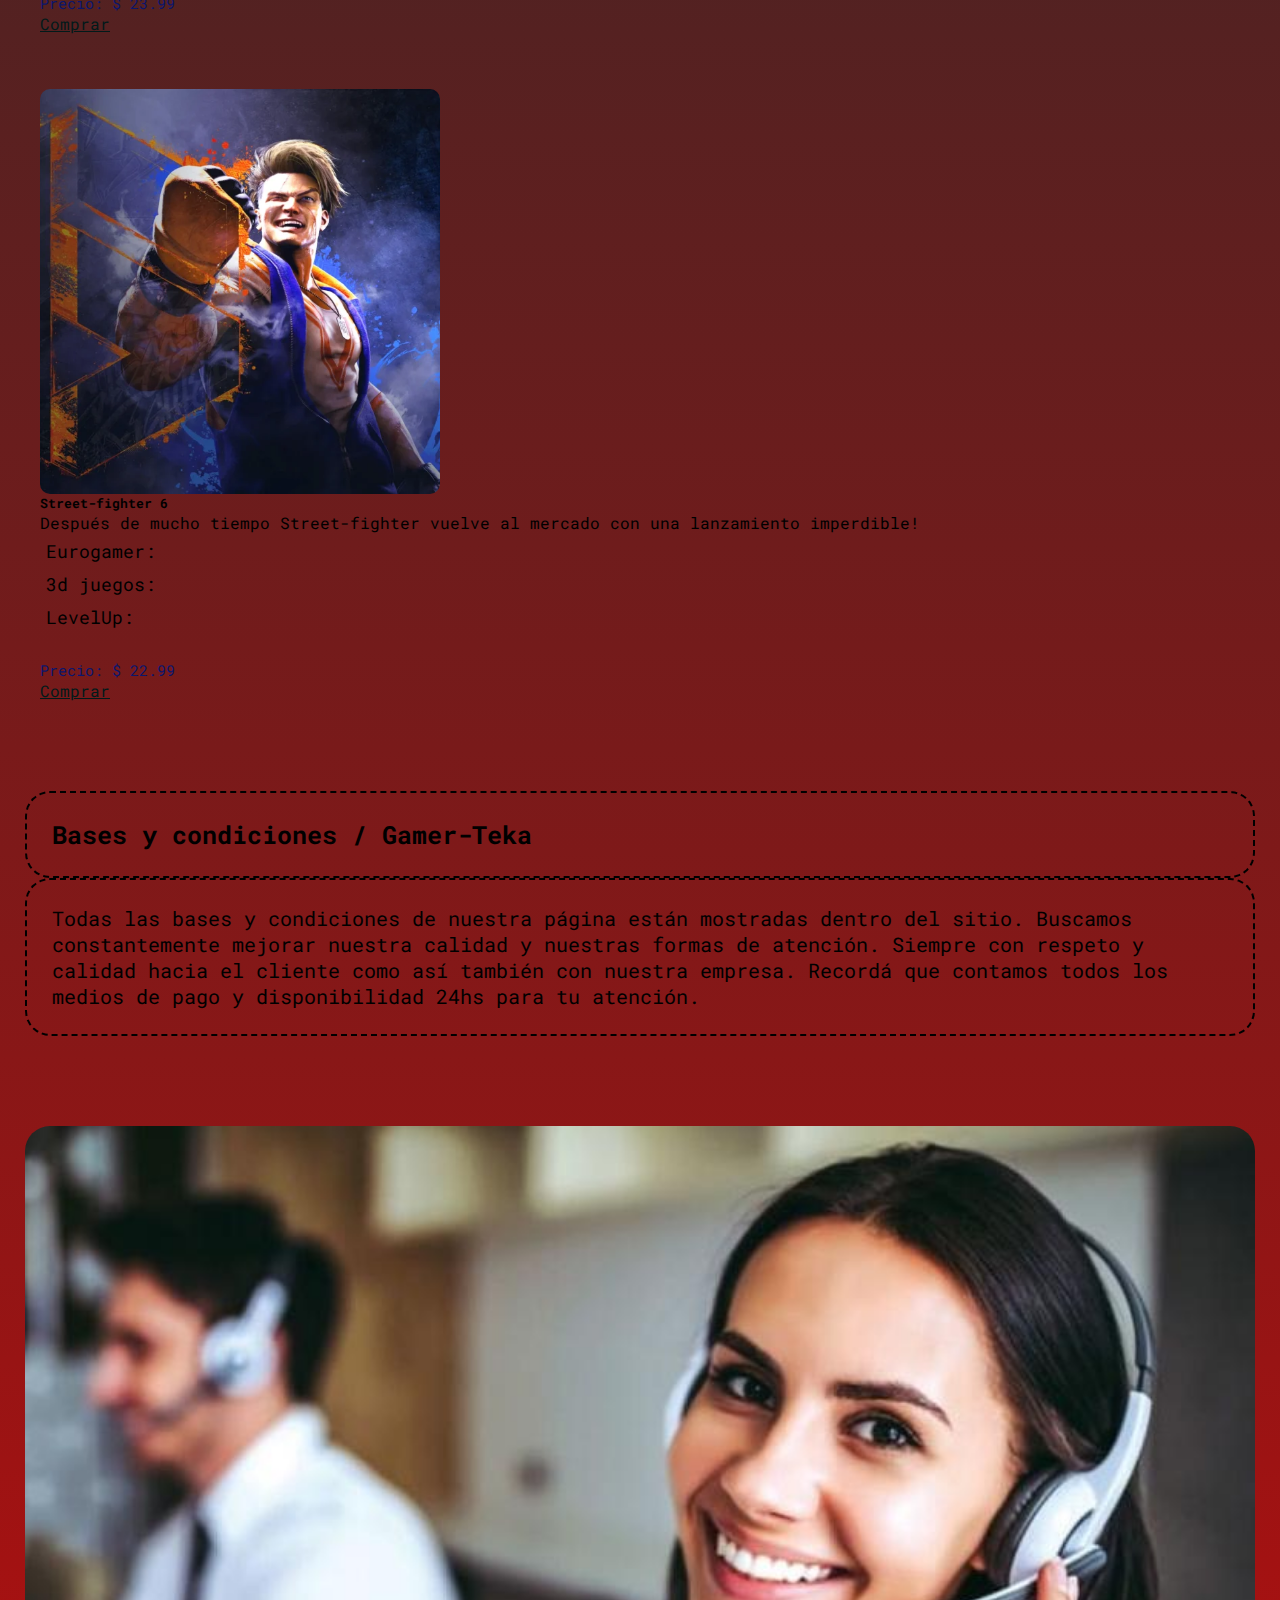
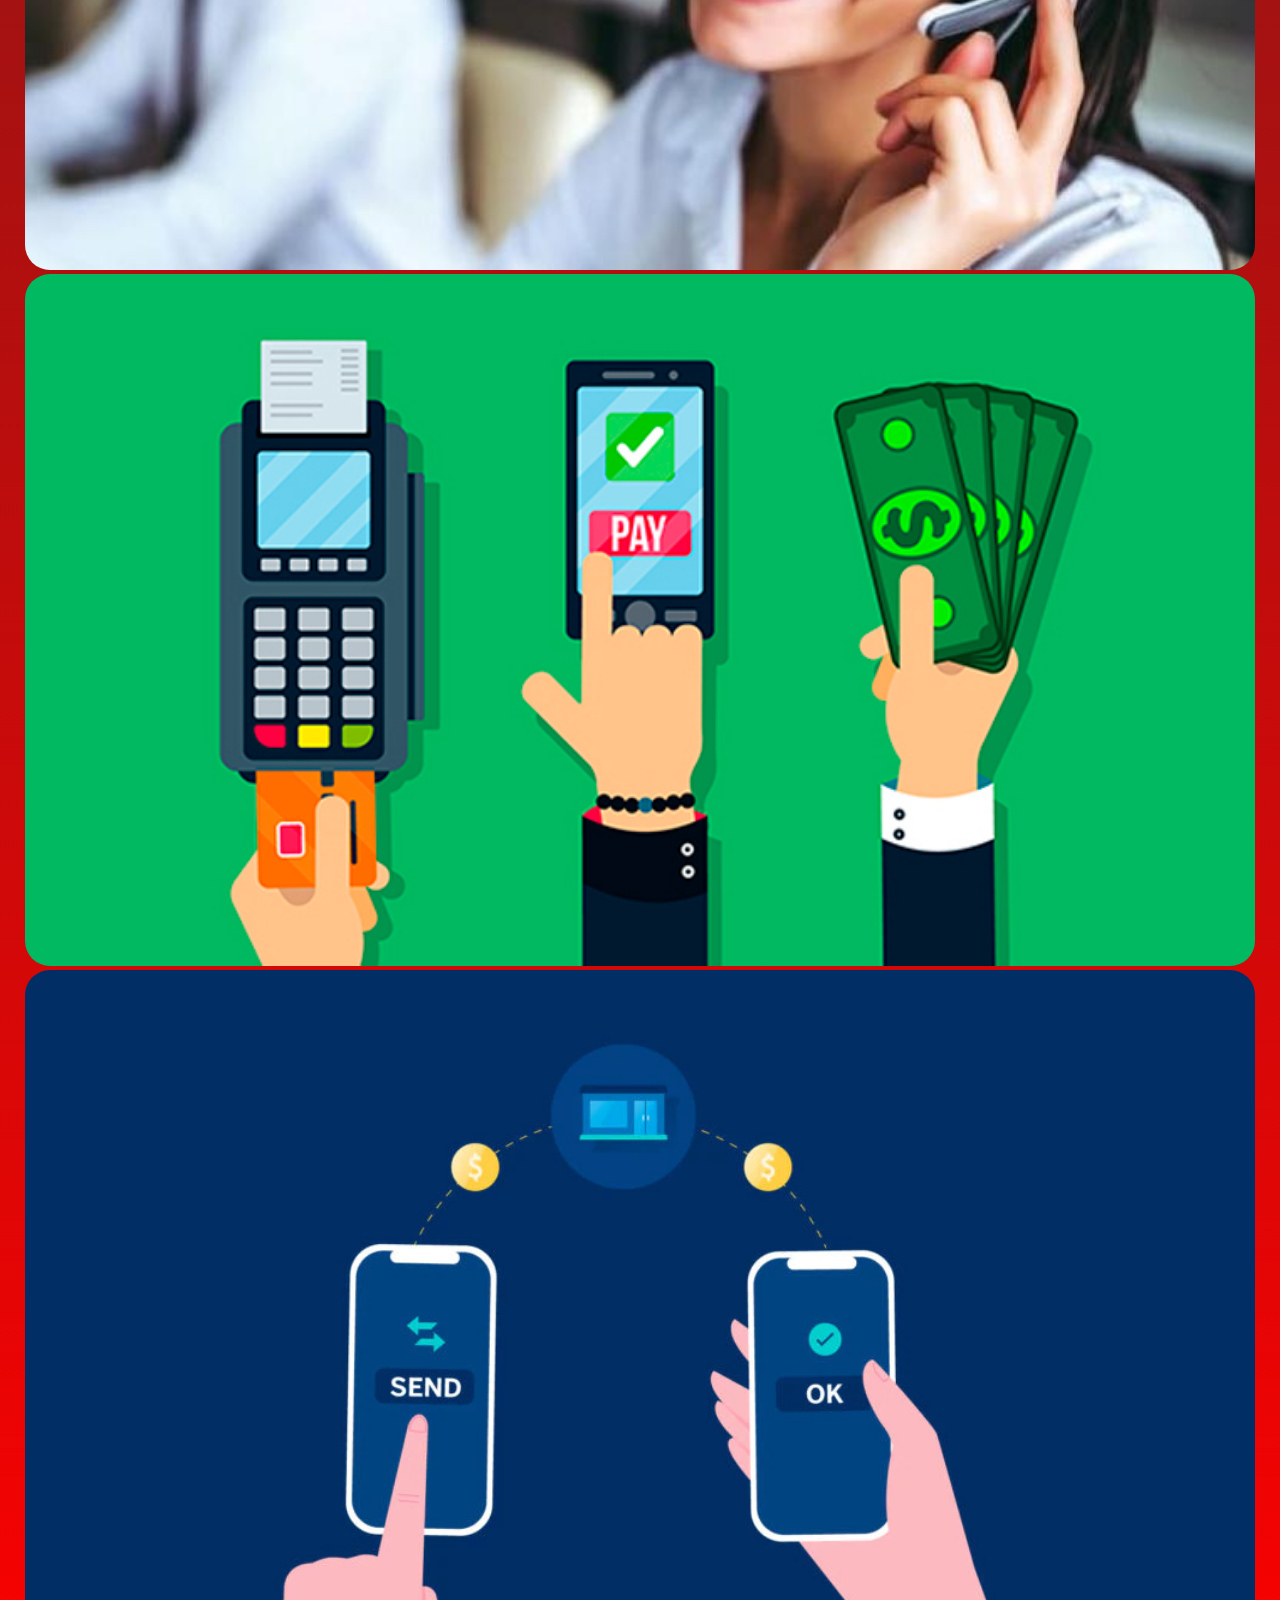
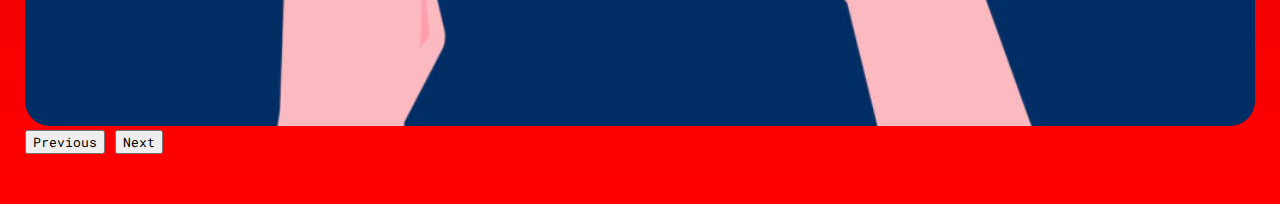
==== commit 5a1ce7da: "retocando detalles" ====
--- a/index.html
+++ b/index.html
@@ -279,8 +279,8 @@
       <div class="col-lg-8 col-xs col-sm col-md col-lg col-xl col-xll">
           <h2 class="h2-footer">Bases y condiciones / Gamer-Teka</h2>
           <p class="text-footer">Todas las bases y condiciones de nuestra página están mostradas dentro del sitio. Buscamos constantemente mejorar
-          nuestra calidad y nuestras formas de atención. Siempre con respeto y calidad hacia el cliente como así también así
-          nuestra empresa. Recorda que contamos todos los medios de pago y disponibilidad 24hs para tu atención.</p>
+          nuestra calidad y nuestras formas de atención. Siempre con respeto y calidad hacia el cliente como así también con
+          nuestra empresa. Recordá que contamos todos los medios de pago y disponibilidad 24hs para tu atención.</p>
           
           
           </div>
--- a/css/styles.css
+++ b/css/styles.css
@@ -4,7 +4,7 @@
   font-family: "Roboto Mono", monospace;
   margin: 0; 
 }
-/* Index */
+/* Index - hamburguesa header */
 body {
   background-image: linear-gradient(#02b6b6, #083030, red);
   margin: 0;
@@ -64,6 +64,9 @@
 .dropdown-item:hover{
     color: rgb(28, 87, 177);
 }
+
+/*Acordeon*/
+
 .accordion{
   padding: 24px;
   
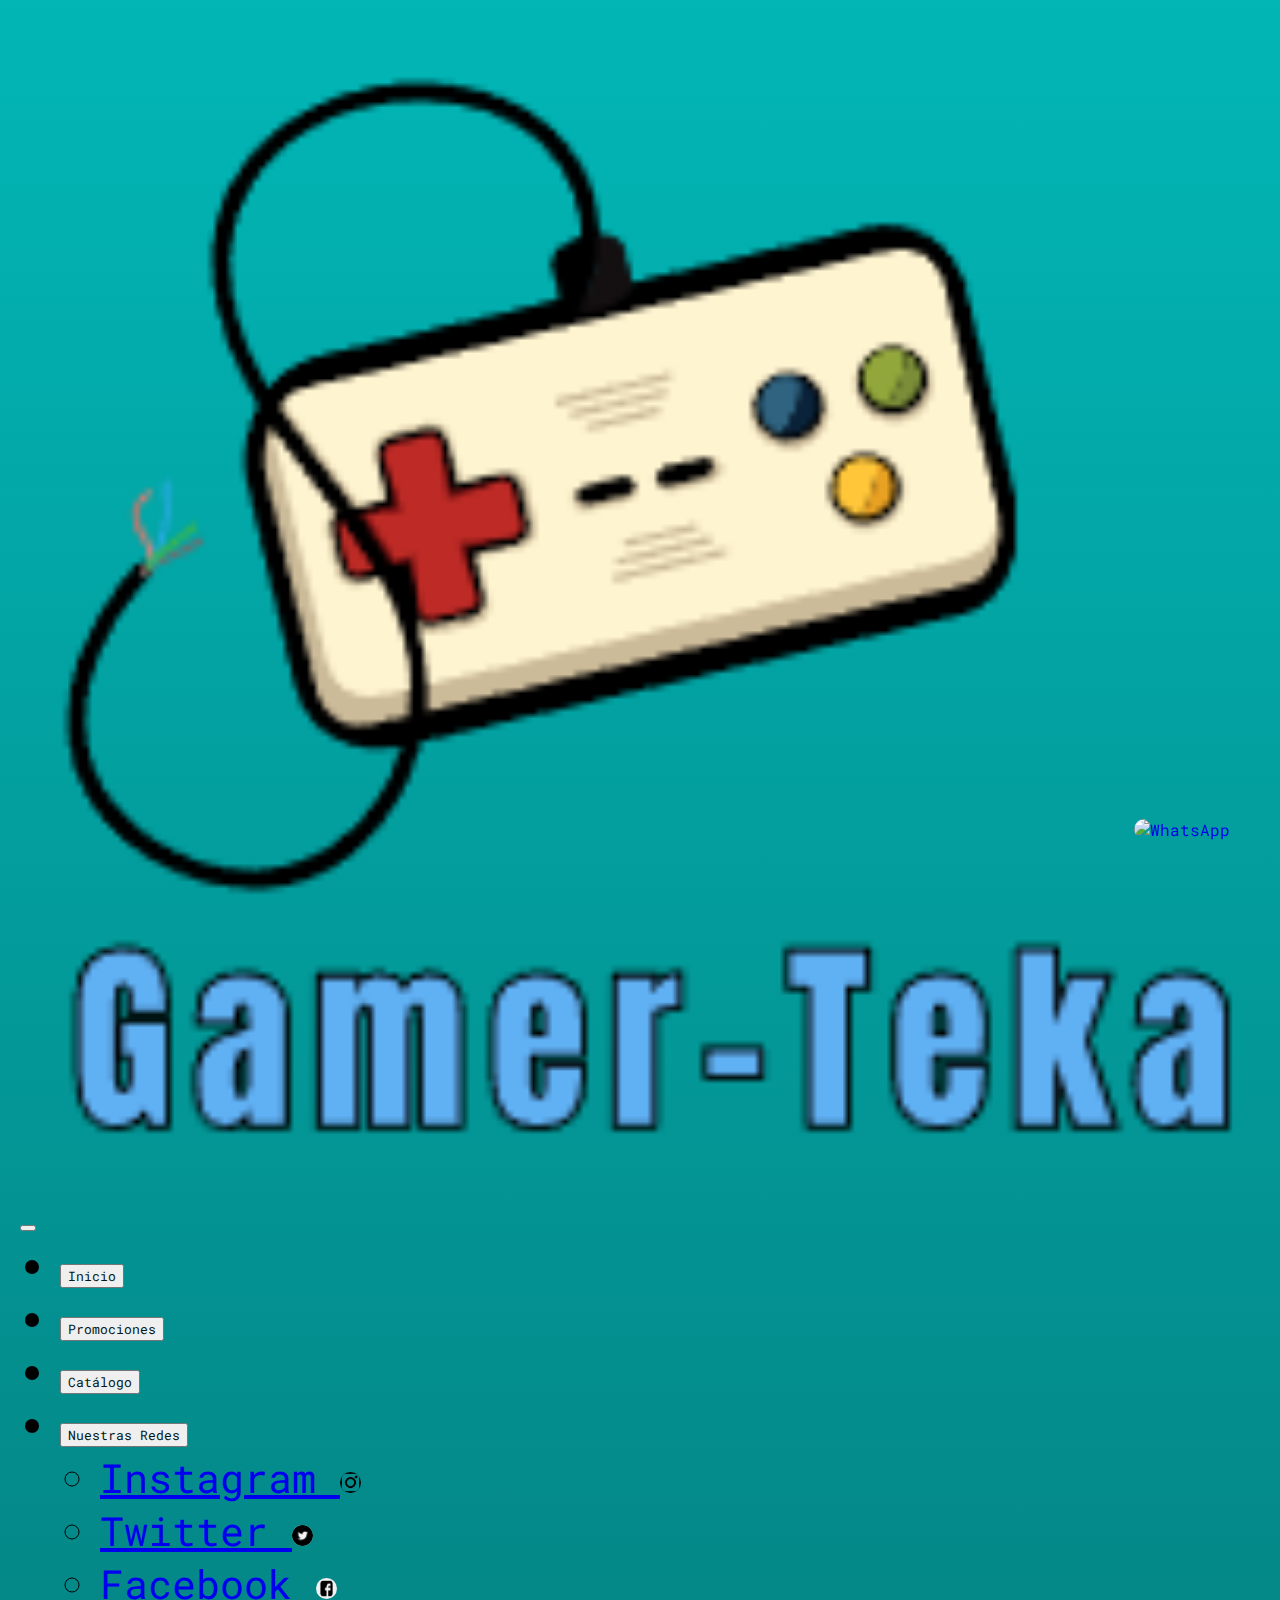
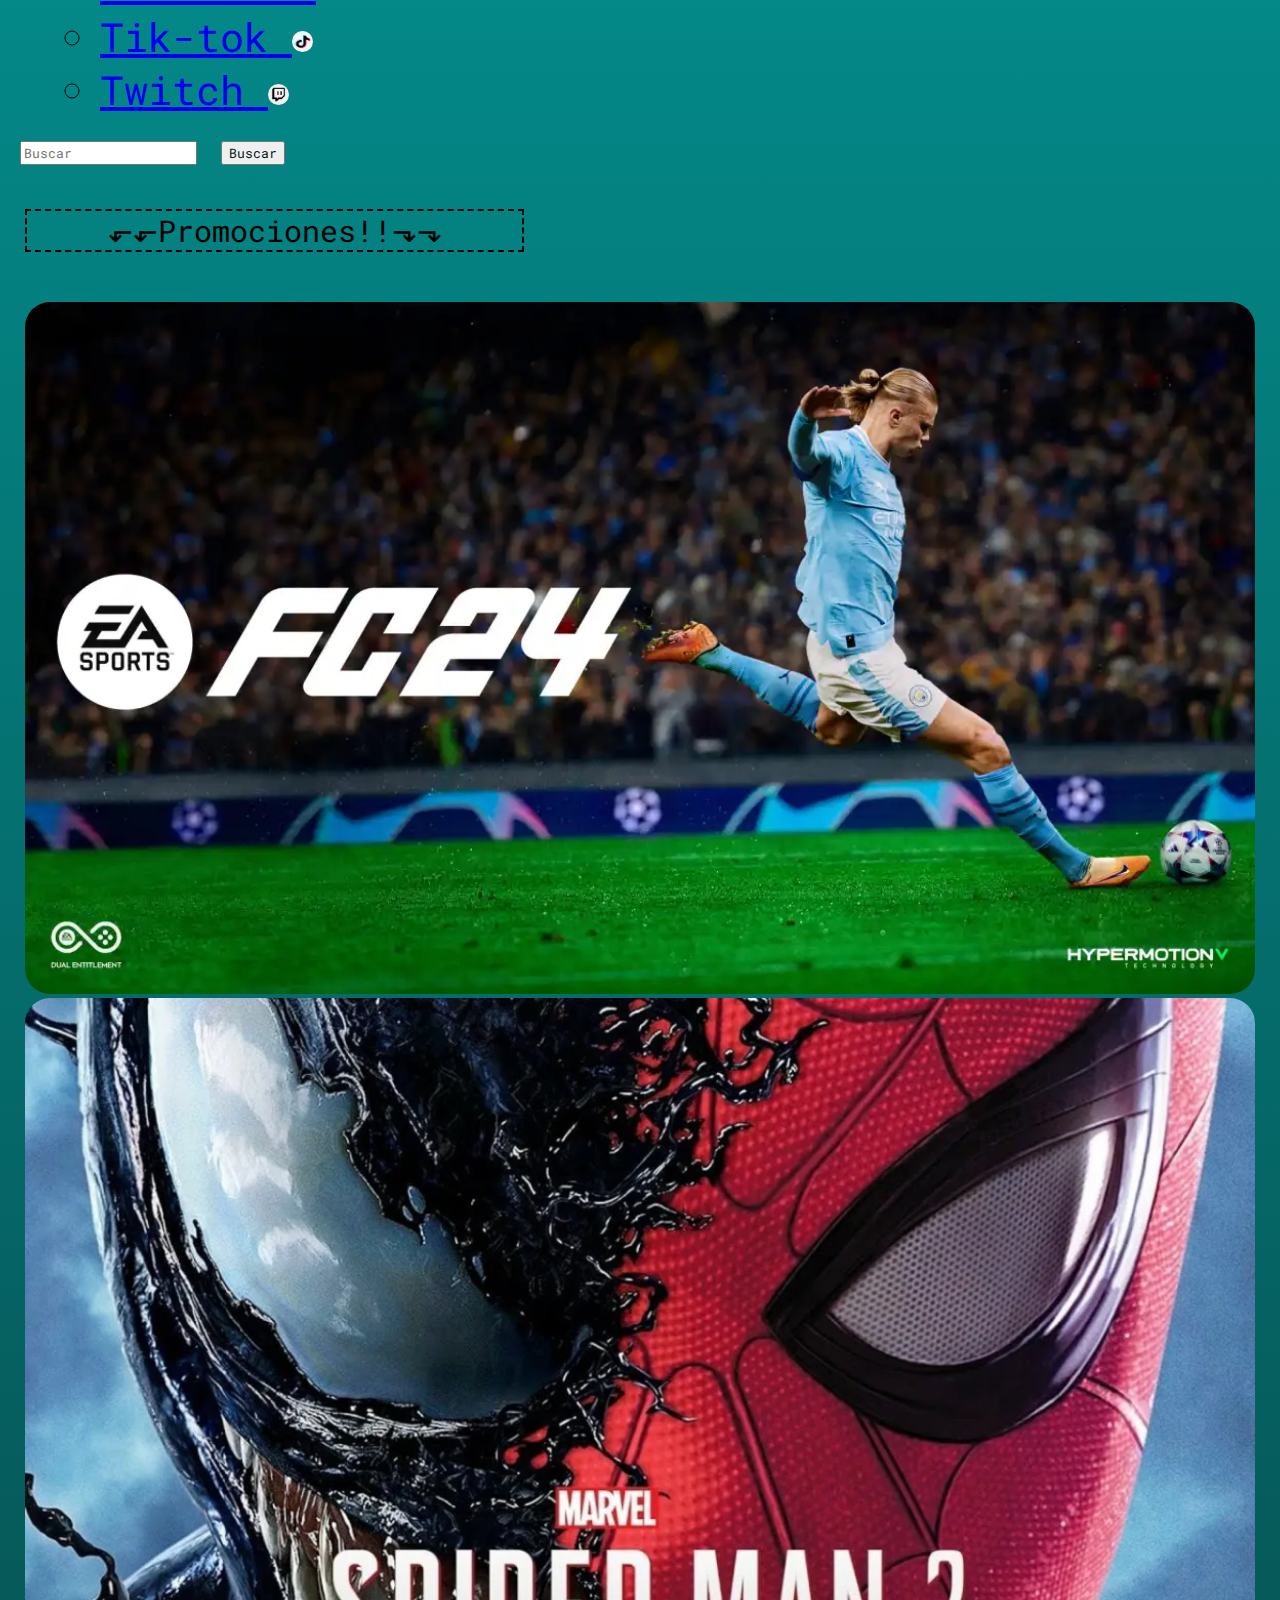
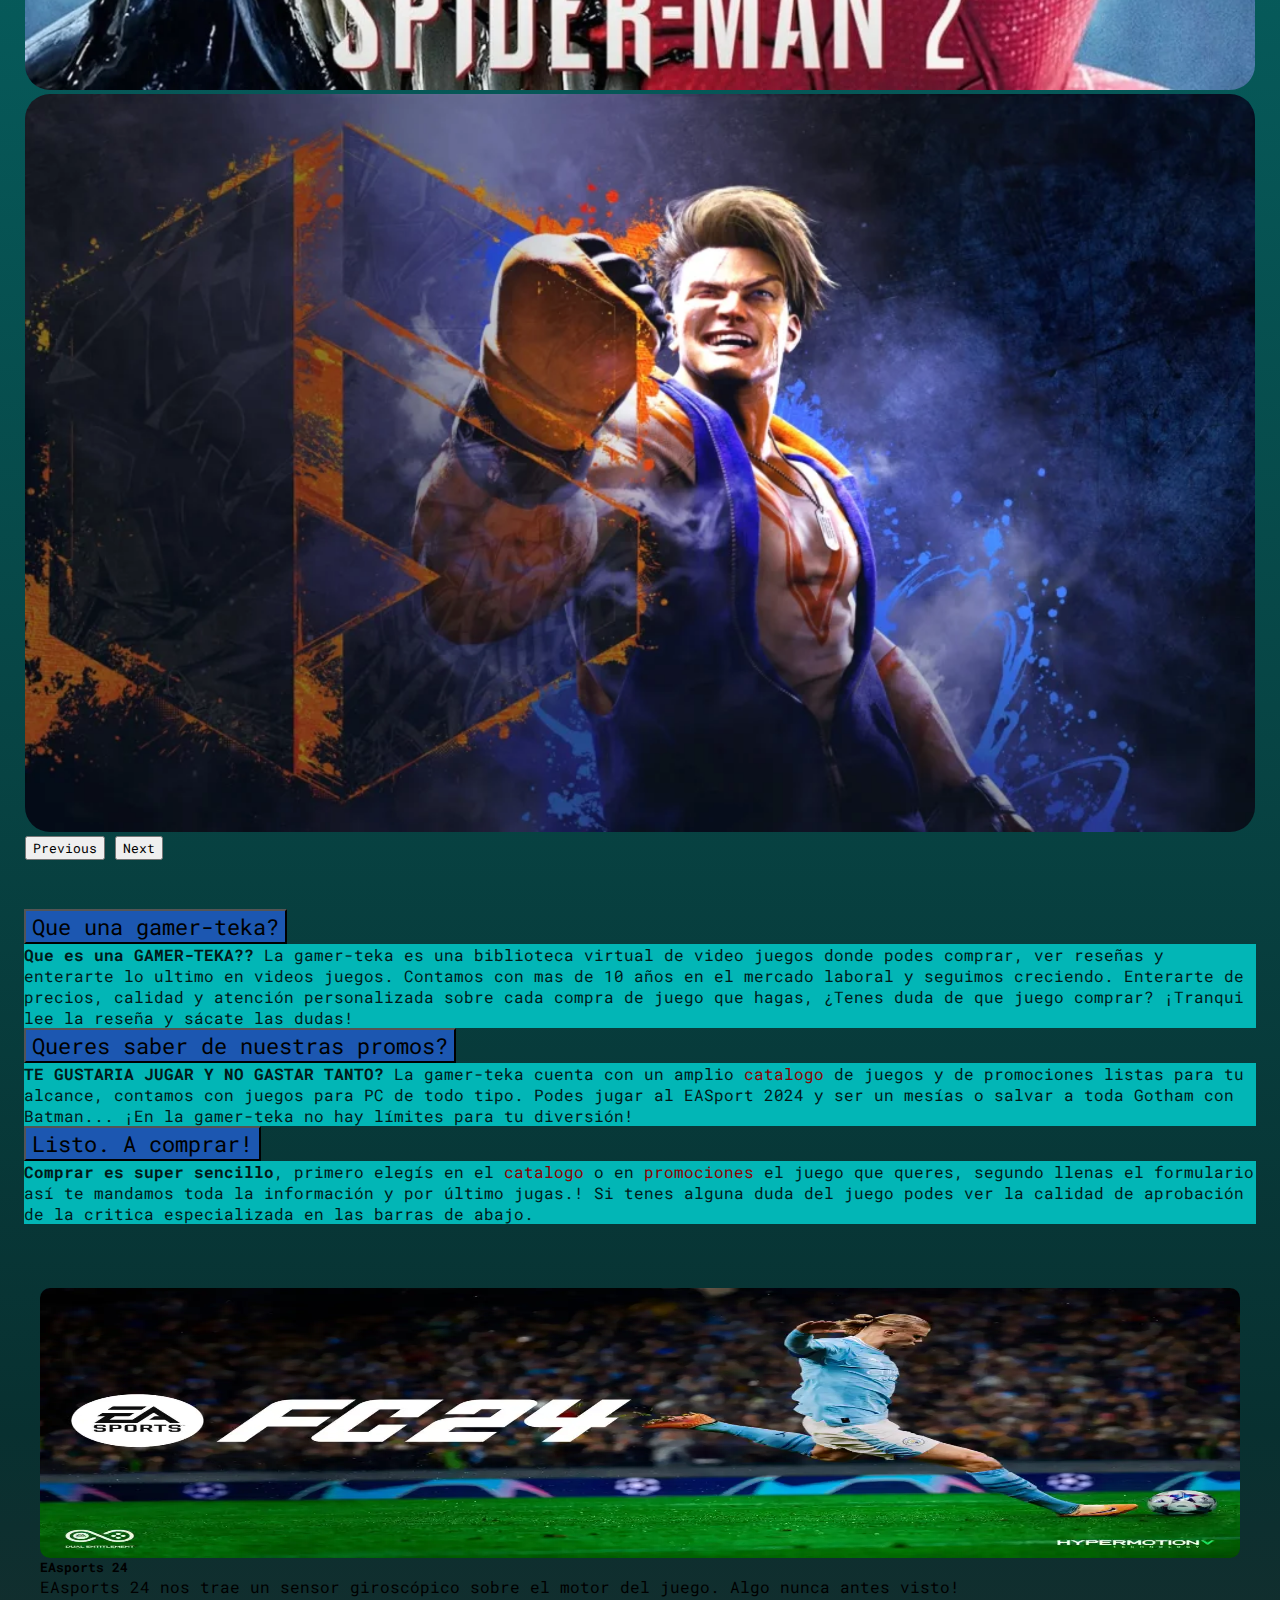
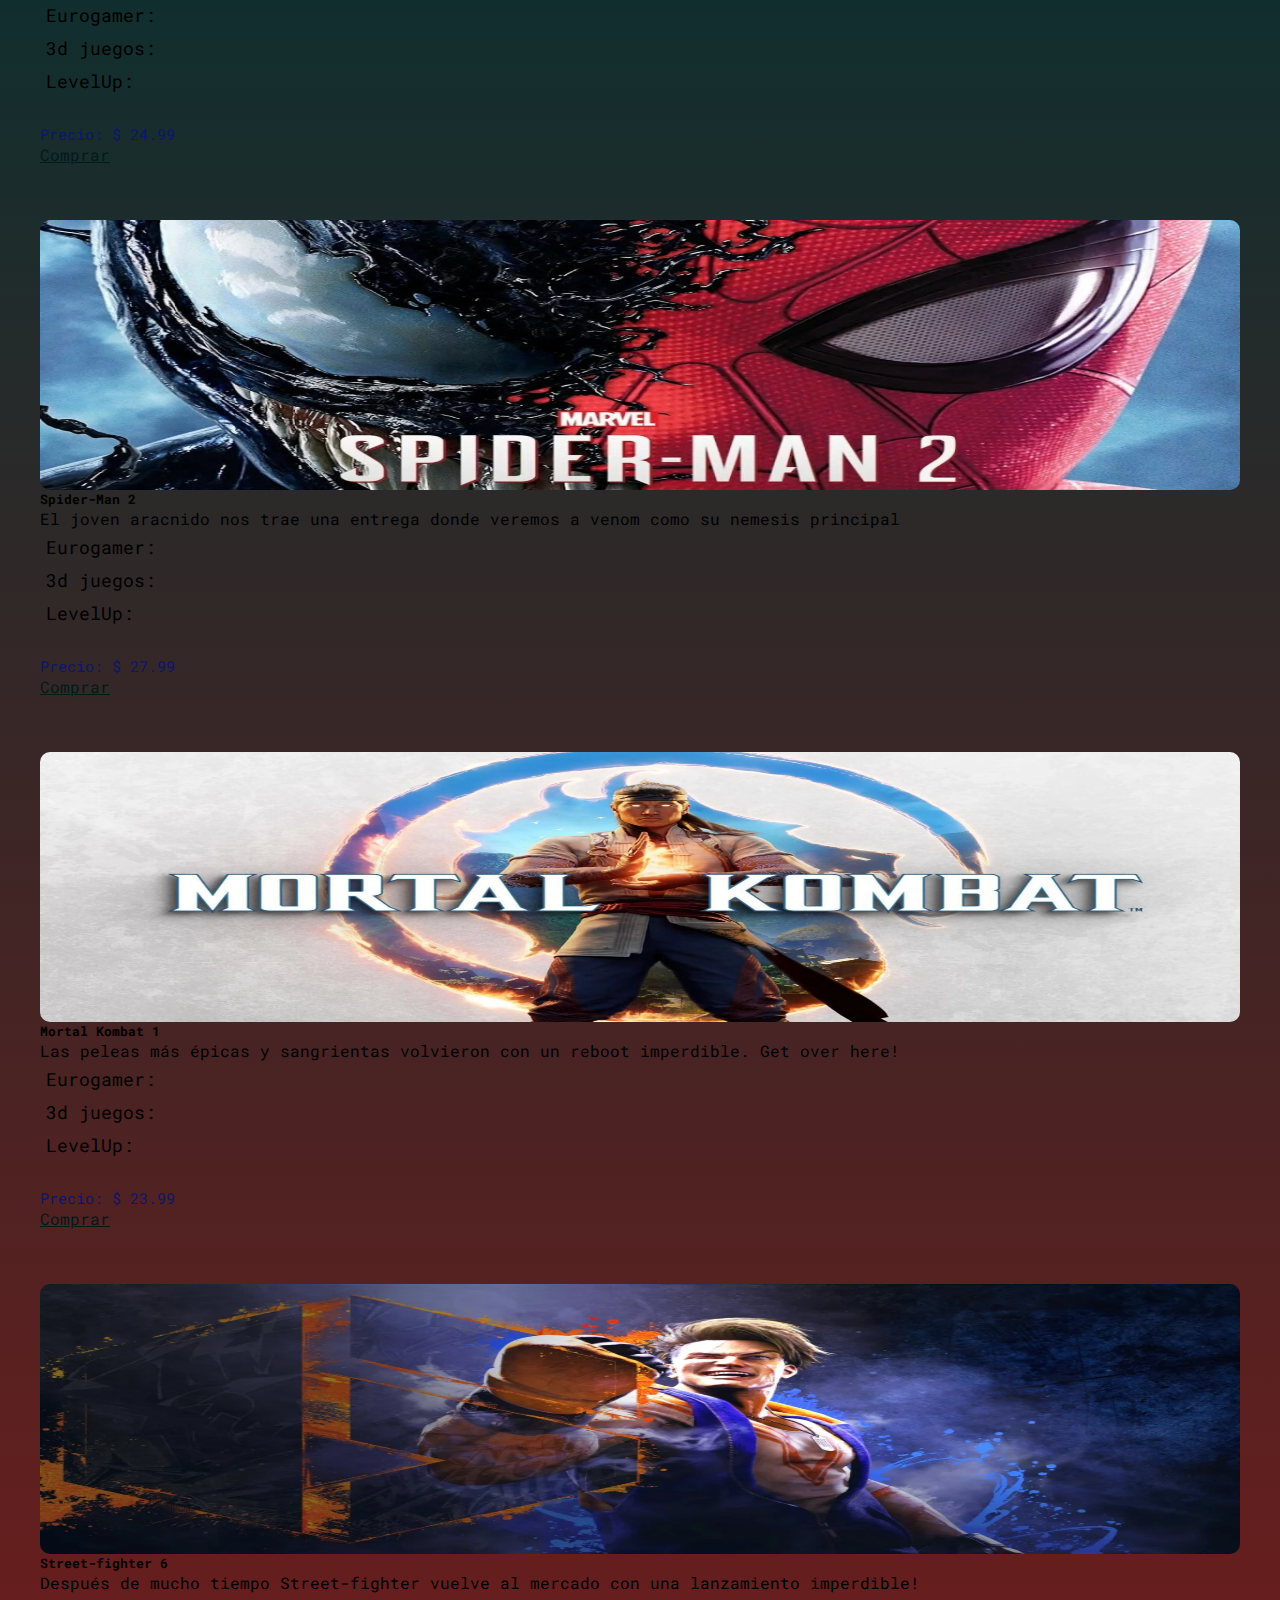
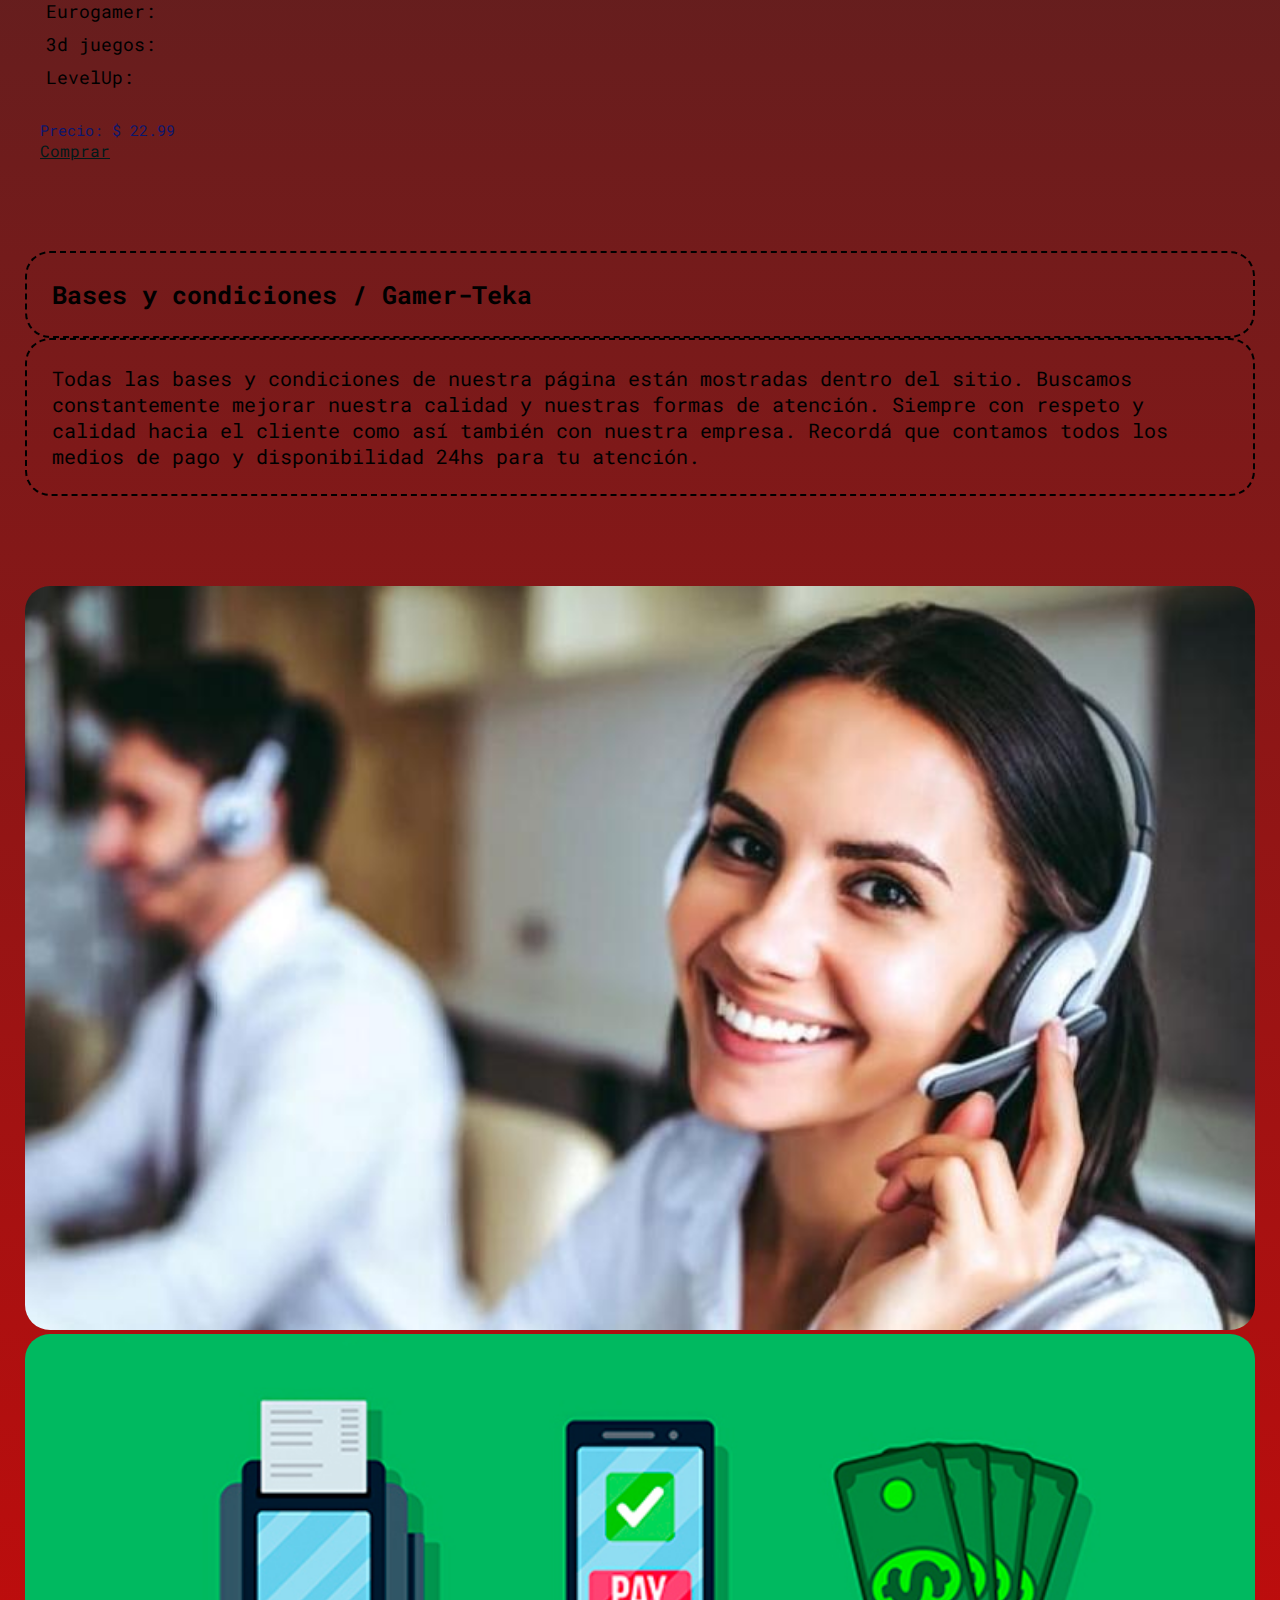
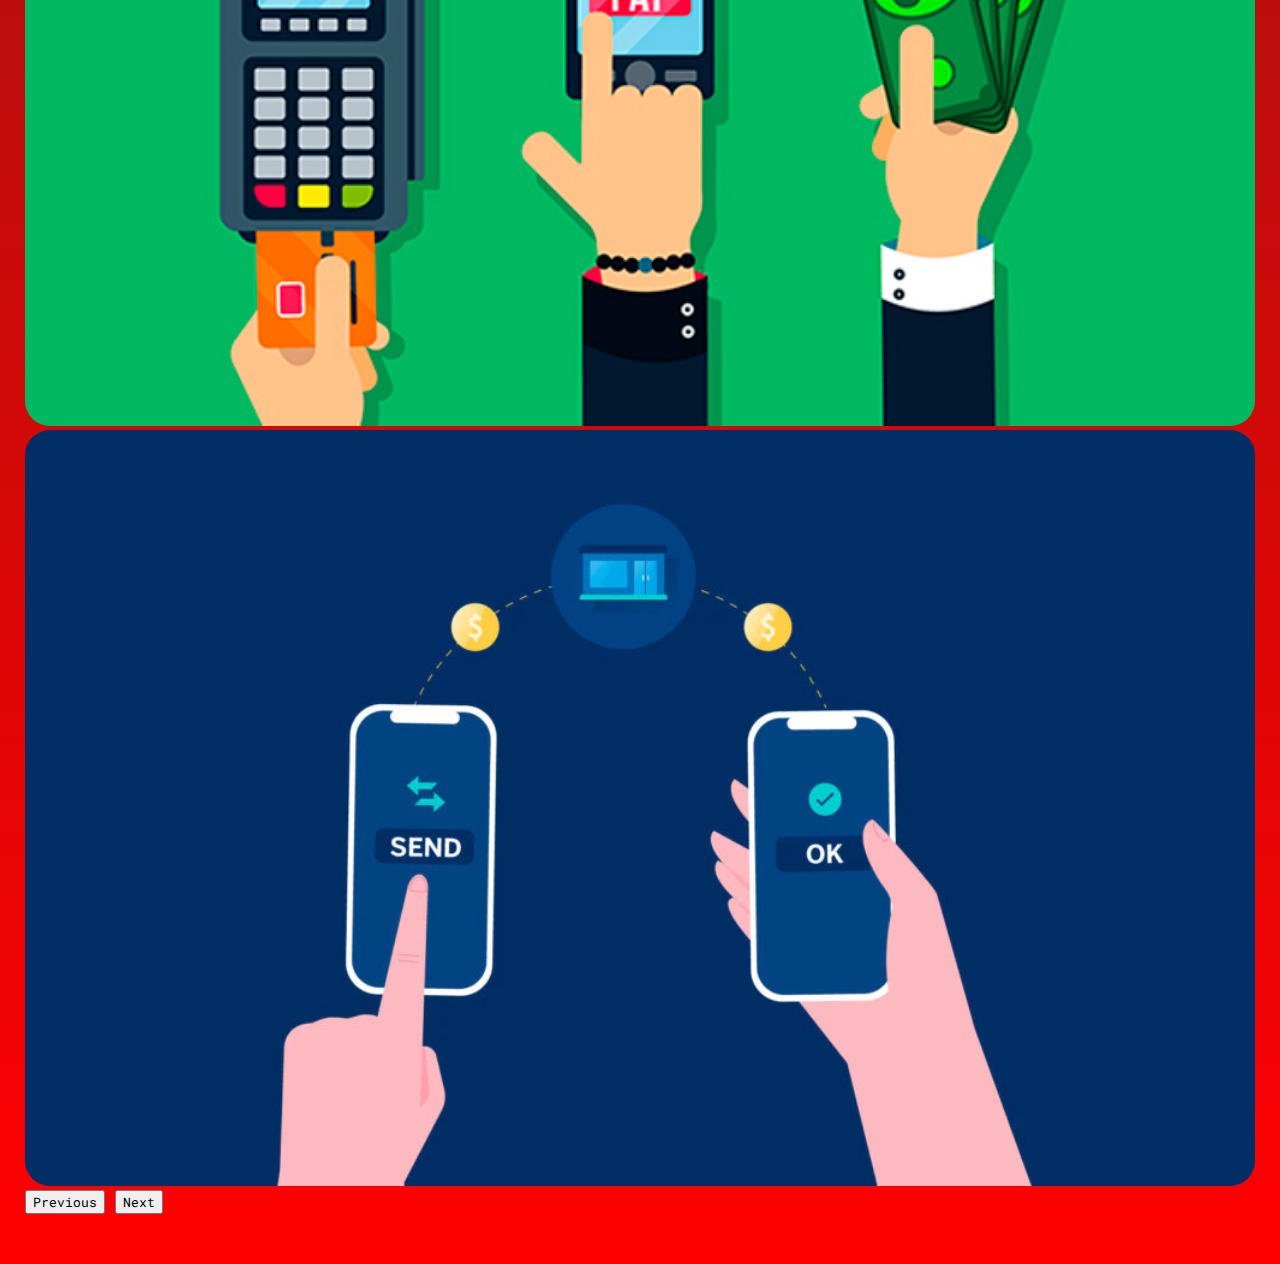
==== commit 45e85880: "agregamos commits" ====
--- a/index.html
+++ b/index.html
@@ -40,7 +40,7 @@
           </li>
          
           <li class="nav-item">
-            <a class="nav-link" href="./pages/catalogue.html"><button type="button" class="btn btn-primary btn-lg">Catalogo</button></a>
+            <a class="nav-link" href="./pages/catalogue.html"><button type="button" class="btn btn-primary btn-lg">Catálogo</button></a>
           </li>
 
           <li class="nav-item dropdown">
--- a/css/styles.css
+++ b/css/styles.css
@@ -209,6 +209,9 @@
 padding-top: 90px ;
 padding-bottom: 25px;
 }
+.carrusel-iner{
+  border-radius: 25px;
+}
 
 /*card de catalogo que conllevan grid de boostrap y flexbox de para las cartas en catologo e inicio*/
 .fixed-image-size {
@@ -219,9 +222,9 @@
   display: flex;
   justify-content: center;
   align-items: center;
-  height: 45vh;
-  width: 400px;
-  object-fit: cover;
+  height: 30vh;
+  
+  
   border-radius: 10px;
 }
 
